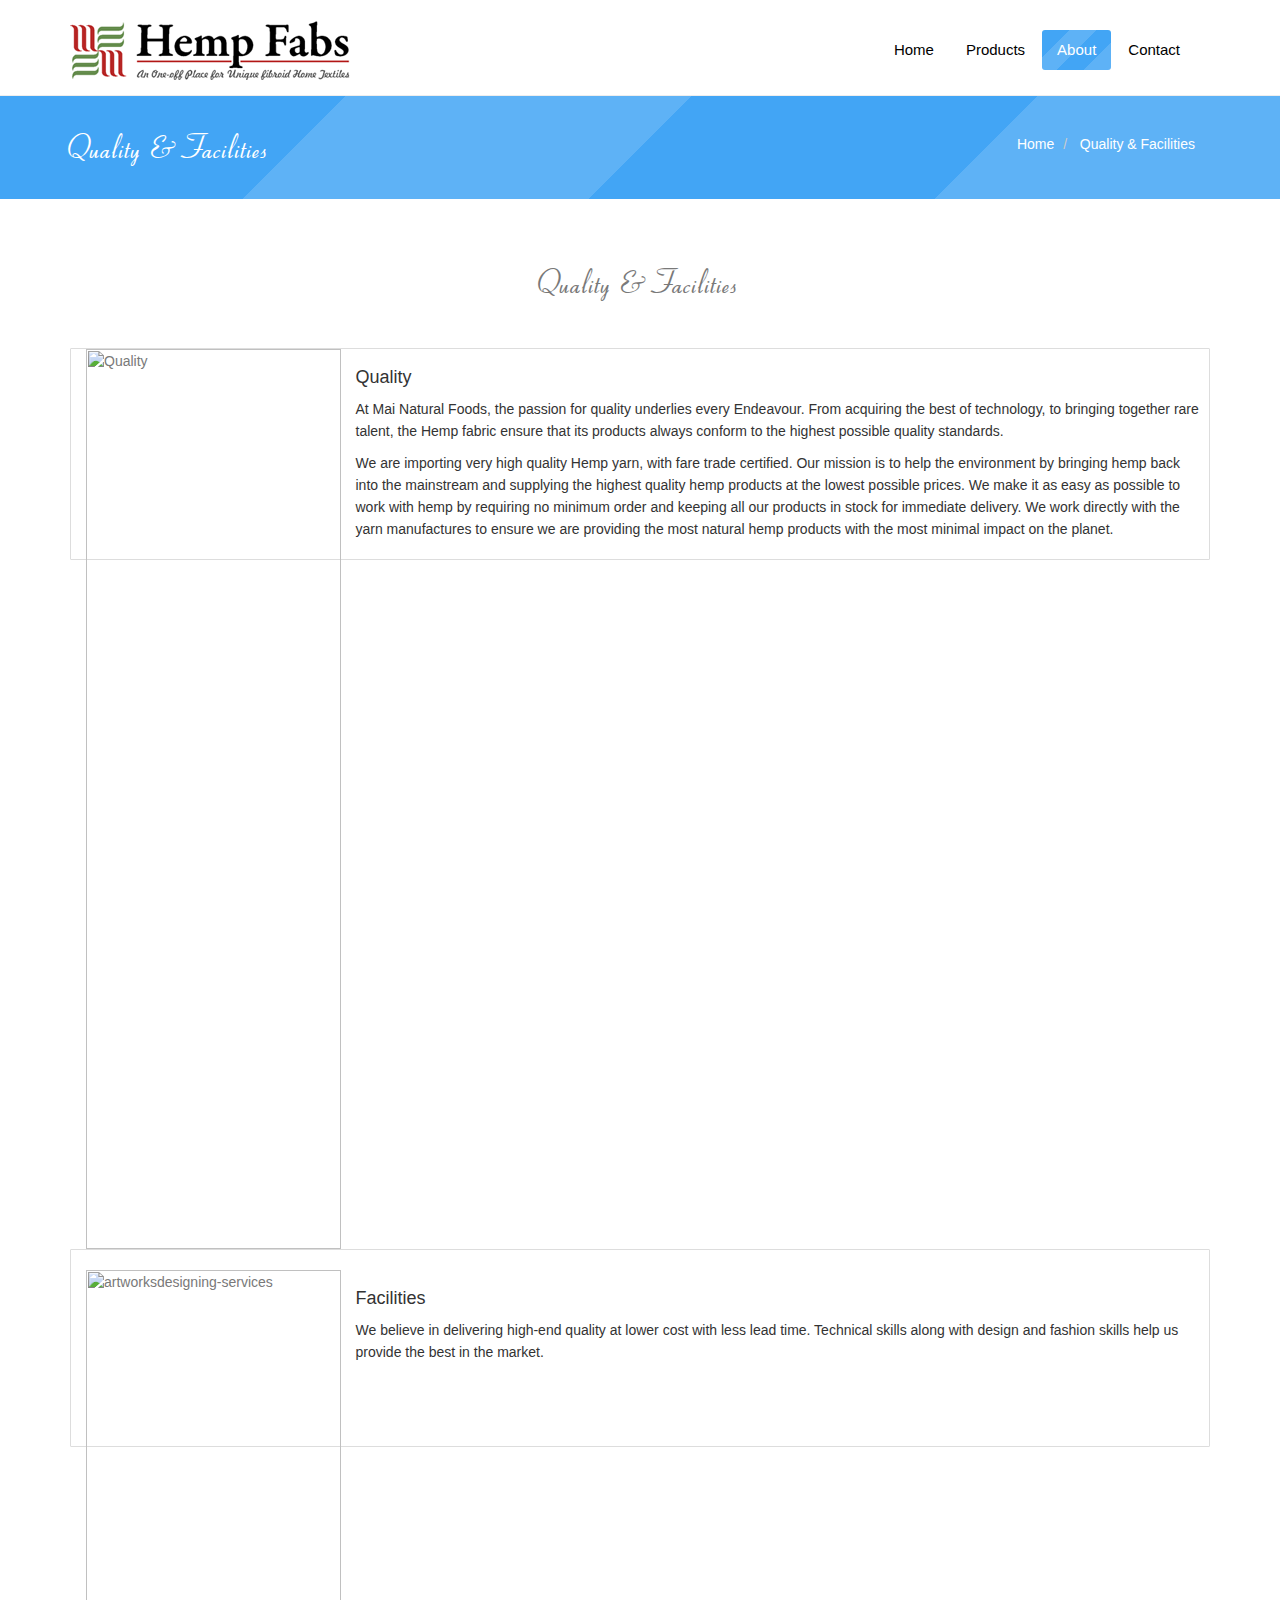
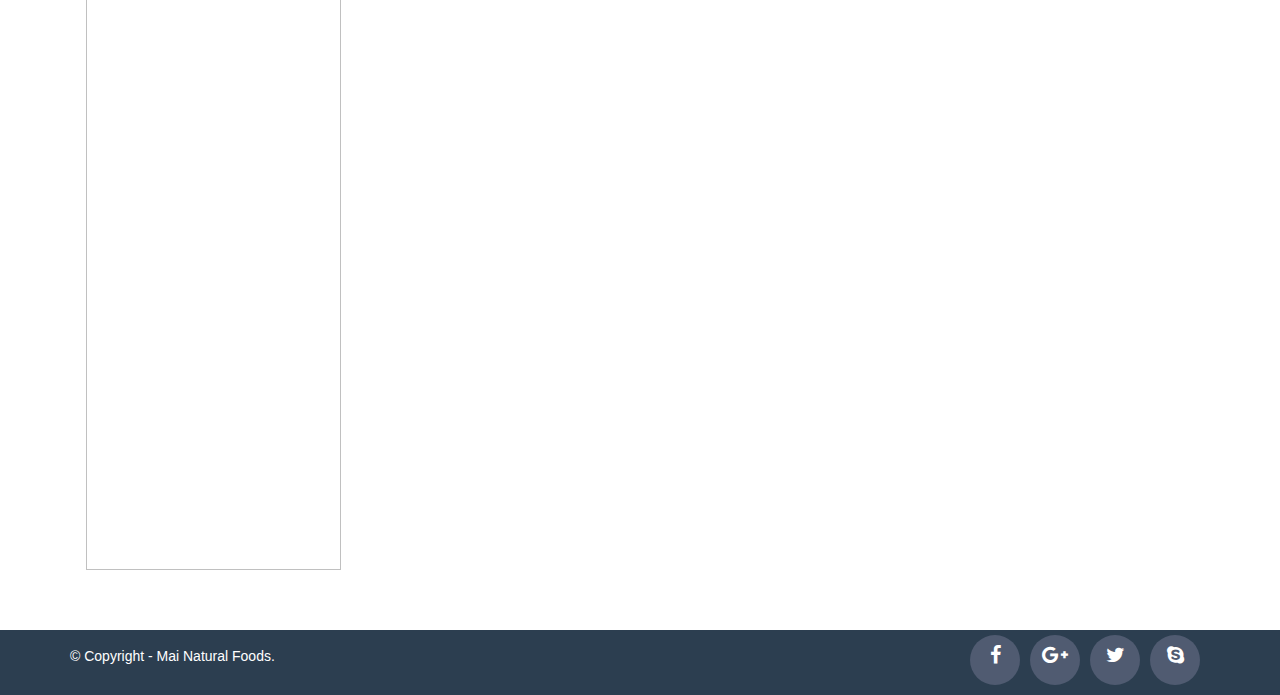
==== about.html @ bf869027 "Start the site" ====
<html lang="en">

<head>
    <meta http-equiv="Content-Type" content="text/html; charset=UTF-8">
    <meta name="viewport" content="width=device-width, initial-scale=1.0">
    <meta name="description"
        content="We are the Mai Natural Foods in Karur. We are the leading Textile Partner, Exporters, its located in Karur">
    <meta name="keywords"
        content="Mai Natural Foods, Exporters, Importers, textiles in Karur, textiles in india, textiles in tamilnadu, tamil, karur, tamilnadu, tamil nadu">
    <link rel="shortcut icon" href="img/favicon.png">
    <meta name="Robots" content="index, follow">
    <meta name="language" content="english">
    <meta name="googlebot" content="index, follow, all">
    <title>Quality - Mai Natural Foods
    </title>

    <link href="css/bootstrap.min.css" rel="stylesheet">
    <link href="css/theme.css" rel="stylesheet">
    <link href="css/bootstrap-reset.css" rel="stylesheet">
    <!--external css-->
    <link href="css/font-awesome.css" rel="stylesheet">
    <link rel="stylesheet" href="css/flexslider.css">
    <link href="css/jquery.bxslider.css" rel="stylesheet">
    <link rel="stylesheet" href="css/animate.css">
    <link href="css/css" rel="stylesheet" type="text/css">

    <link href="css/style.css" rel="stylesheet">
    <link href="css/style-responsive.css" rel="stylesheet">
    <style type="text/css">
        .dropdown-submenu:hover>.dropdown-menu {
            display: none
        }
    </style>
    <style type="text/css">
        .dropdown-submenu:hover>.dropdown-menu {
            display: none
        }
    </style>
</head>

<body style="">
    <header class="head-section">
        <div class="navbar navbar-default navbar-static-top container">
            <div class="navbar-header">
                <button class="navbar-toggle" data-target=".navbar-collapse" data-toggle="collapse" type="button">
                    <span class="icon-bar"></span>
                    <span class="icon-bar"></span>
                    <span class="icon-bar"></span>
                </button>
                <a class="navbar-brand" href="index.html"><img src="images/HempFabs.png" alt="natural-foods-karur"></a>
            </div>
            <div class="navbar-collapse collapse">
                <ul class="nav navbar-nav">
                    <li><a href="index.html">Home</a></li>
                    <li><a href="products.html">Products</a></li>
                    <li class="active"><a href="about.html">About</a></li>
                    <li><a href="contact.html">Contact</a></li>
                </ul>
            </div>
        </div>
    </header>
    <div class="breadcrumbs">
        <div class="container">
            <div class="row">
                <div class="col-lg-4 col-sm-4">
                    <h1>
                        Quality &amp; Facilities
                    </h1>
                </div>
                <div class="col-lg-8 col-sm-8">
                    <ol class="breadcrumb pull-right">
                        <li>
                            <a href="index.html#">
                                Home
                            </a>
                        </li>
                        <li class="active">
                            Quality &amp; Facilities
                        </li>
                    </ol>
                </div>
            </div>
        </div>
    </div>
    <div class="container" id="tourpackages-carousel">
        <div class="row">
            <div class="profile">
                <h2>
                    Quality &amp; Facilities
                </h2>
                <div class="col-xs-12 col-sm-6 col-md-12">
                    <div class="thumbnail wow fadeInUp animated animated" data-wow-delay=".1s"
                        data-wow-animation-name="fadeInUp"
                        style="visibility: visible; animation-delay: 0.1s; animation-name: fadeInUp;">
                        <div class="col-md-3">
                            <img src="images/quality-assurance-testing.png" alt="Quality">
                        </div>
                        <div class="caption">
                            <h4>
                                Quality
                            </h4>
                            <p>
                                At Mai Natural Foods, the passion for quality underlies every Endeavour. From acquiring
                                the best of technology, to bringing together rare talent, the Hemp fabric ensure that
                                its products always conform to the highest possible quality standards.
                            </p>
                            <p>
                            </p>
                            <p>
                                We are importing very high quality Hemp yarn, with fare trade certified. Our mission is
                                to help the environment by bringing hemp back into the mainstream and supplying the
                                highest quality hemp products at the lowest possible prices. We make it as easy as
                                possible to work with hemp by requiring no minimum order and keeping all our products in
                                stock for immediate delivery. We work directly with the yarn manufactures to ensure we
                                are providing the most natural hemp products with the most minimal impact on the planet.
                            </p>
                        </div>
                    </div>
                </div>
                <div class="col-xs-12 col-sm-6 col-md-12">
                    <div class="thumbnail wow fadeInUp animated animated" data-wow-delay=".3s"
                        data-wow-animation-name="fadeInUp"
                        style="visibility: visible; animation-delay: 0.3s; animation-name: fadeInUp;">
                        <br>
                        <div class="col-xs-12 col-sm-6 col-md-3">
                            <img src="images/facilities_1.png" alt="artworksdesigning-services">
                        </div>
                        <div class="caption">
                            <h4>
                                Facilities
                            </h4>
                            <p>
                                We believe in delivering high-end quality at lower cost with less lead time. Technical
                                skills along with design and fashion skills help us provide the best in the market.
                            </p>
                            <p>&nbsp;</p>
                            <p>&nbsp;</p>
                        </div>
                    </div>
                </div>
            </div>
        </div>
    </div>
    <br>
    <br>
    <br>

    <footer class="footer-small">
        <div class="container">
            <div class="row">
                <div class="col-lg-6 col-sm-6 pull-right">
                    <ul class="social-link-footer list-unstyled">
                        <li class="wow flipInX animated" data-wow-duration="2s" data-wow-delay=".7s"
                            data-wow-animation-name="fadeInDown"
                            style="visibility: visible; animation-name: fadeInDown; animation-duration: 2s; animation-delay: 0.7s;">
                            <a href="index.html#"><i class="fa fa-skype"></i></a></li>
                        <li class="wow flipInX animated" data-wow-duration="2s" data-wow-delay=".5s"
                            data-wow-animation-name="fadeInDown"
                            style="visibility: visible; animation-name: fadeInDown; animation-duration: 2s; animation-delay: 0.5s;">
                            <a href="index.html#"><i class="fa fa-twitter"></i></a></li>
                        <li class="wow flipInX animated" data-wow-duration="2s" data-wow-delay=".3s"
                            data-wow-animation-name="fadeInDown"
                            style="visibility: visible; animation-name: fadeInDown; animation-duration: 2s; animation-delay: 0.3s;">
                            <a href="index.html#"><i class="fa fa-google-plus"></i></a></li>
                        <li class="wow flipInX animated" data-wow-duration="2s" data-wow-delay=".1s"
                            data-wow-animation-name="fadeInDown"
                            style="visibility: visible; animation-name: fadeInDown; animation-duration: 2s; animation-delay: 0.1s;">
                            <a href="index.html#"><i class="fa fa-facebook"></i></a></li>
                    </ul>
                </div>
                <div class="col-md-4">
                    <div class="copyright">
                        <p> © Copyright - Mai Natural Foods.</p>
                    </div>
                </div>
            </div>
        </div>
    </footer>
    <!-- js placed at the end of the document so the pages load faster -->
    <script src="js/jquery.js">
    </script>
    <script src="js/bootstrap.min.js">
    </script>
    <script type="text/javascript" src="js/hover-dropdown.js">
    </script>
    <script type="text/javascript" src="js/jquery.bxslider.js">
    </script>
    <script defer="" src="js/jquery.flexslider.js">
    </script>
    <script src="js/jquery.easing.min.js">
    </script>
    <script src="js/link-hover.js">
    </script>
    <script src="js/wow.min.js">
    </script>

    <!--common script for all pages-->
    <script src="js/common-scripts.js">
    </script><i id="back-to-top"></i><i id="back-to-top"></i>

    <script>
        wow = new WOW(
            {
                boxClass: 'wow', // default
                animateClass: 'animated', // default
                offset: 0          // default
            }
        )
        wow.init();

        $(window).load(function () {
            $('.flexslider').flexslider({
                animation: "slide",
                start: function (slider) {
                    $('body').removeClass('loading');
                }
            }
            );
        }
        );
        $(window).scroll(function () {
            $('#skillz').each(function () {
                var imagePos = $(this).offset().top;
                var viewportheight = window.innerHeight;
                var topOfWindow = $(window).scrollTop();
                if (imagePos < topOfWindow + viewportheight) {
                    $('.skill_bar').fadeIn('slow');
                    $('.skill_one').animate({
                        width: '60%'
                    }
                        , 2000);
                    $('.skill_two').animate({
                        width: '90%'
                    }
                        , 2000);
                    $('.skill_three').animate({
                        width: '70%'
                    }
                        , 1000);
                    $('.skill_four').animate({
                        width: '55%'
                    }
                        , 1000);
                    $('.skill_bar_progress p').fadeIn('slow', function () {
                    }
                    );
                }
            }
            );
        }
        );
    </script>
</body>

</html>
---- css/theme.css ----
body {
  padding-top: 70px;
  padding-bottom: 30px;
}
.theme-dropdown .dropdown-menu {
  display: block;
  position: static;
  margin-bottom: 20px;
}
.theme-showcase > p > .btn {
  margin: 5px 0;
}
---- css/style.css ----
/*
Template Name: Acme Business Template with Bootstrap 3
Template Version: 1.0
Author: cosmic
Website:
*/
@font-face {font-family:"dh_onesho"; src: URL("../fonts/Aspire-DemiBold.ttf");}
body {
    color: #797979;
    font-family: 'Lato', sans-serif;
    /*font-family: 'Open Sans', sans-serif;*/
    padding: 0px !important;
    margin: 0px !important;
    font-size: 14px;
}
a,
a:hover,
a:focus {
    text-decoration: none;
    outline: none;
}
::selection {
    background: #42A5F5;
    color: #fff;
}
::-moz-selection {
    background: #42A5F5;
    color: #fff;
}
h1{font-family:"dh_onesho";}
h2,
h3,
h4,
h5,
h6 {
    font-family: 'Lato', sans-serif;
    /*font-family: 'Open Sans', sans-serif;*/
}
a { color: #444e67 }
a:hover { color: #42A5F5 }
p { line-height: 22px }
/*header*/
.head-section { border-bottom: 1px solid #eee }
.head-section .navbar {
    margin-bottom: 0;
	
}
.navbar-default { border: none }
.navbar-brand {
    color: #bcc0cd;
    font-size: 30px;
    font-weight: 100;
    line-height: 30px;
    margin-top: 20px;
    padding: 0;
}
.navbar-brand span { color: #42A5F5 }
.head-section .navbar-collapse  ul.navbar-nav {
    float: right;
    margin-right: 0;
    z-index: 199;
	
}
.head-section .navbar-default { background-color: #fff }
.head-section .nav li a,
.head-section .nav li.active ul.dropdown-menu li a {
    color: #000;
    font-size: 15px;
    font-weight: 500;
    background: none;
}
ul.dropdown-menu { border: none }
.head-section .nav li a:hover,
.head-section .nav li a:focus,
.head-section .nav li.active a,
.head-section .nav li.active a:hover,
.head-section .nav li a.dropdown-toggle:hover,
.head-section .nav li a.dropdown-toggle:focus,
.head-section .nav li.active ul.dropdown-menu li a:hover,
.head-section .nav li.active ul.dropdown-menu li.active a {
    color: #fff;
    background-color: #42A5F5;
  background: #42A5F5 linear-gradient(-45deg, rgba(255, 255, 255, 0.15) 25%, transparent 25%, transparent 50%, rgba(255, 255, 255, 0.15) 50%, rgba(255, 255, 255, 0.15) 75%, transparent 75%, transparent) !important;
    -webkit-transition: all .3s ease;
    -moz-transition: all .3s ease;
    -ms-transition: all .3s ease;
    -o-transition: all .3s ease;
    transition: all .3s ease;
}
.head-section .navbar-default .navbar-nav > .open > a,
.head-section .navbar-default .navbar-nav > .open > a:hover,
.head-section .navbar-default .navbar-nav > .open > a:focus {
    color: #fff;
    background-color: #42A5F5;
    -webkit-transition: all .3s ease;
    -moz-transition: all .3s ease;
    -ms-transition: all .3s ease;
    -o-transition: all .3s ease;
    transition: all .3s ease;
}
.head-section .navbar { min-height: 85px }
.head-section .navbar-nav > li {
    padding-bottom: 25px;
    padding-top: 30px;
}
.head-section ul.navbar-nav li:last-child() { margin-left: 10px !important }
.head-section  .navbar-nav > li > a {
    padding-bottom: 5px;
    padding-top: 5px;
    border-radius: 3px;
    -webkit-border-radius: 3px;
    -moz-border-radius: 3px;
    margin-left: 2px;
    line-height: 30px;
    -webkit-transition: all .3s ease;
    -moz-transition: all .3s ease;
    -ms-transition: all .3s ease;
    -o-transition: all .3s ease;
    transition: all .3s ease;
}
.dropdown-menu li a:hover { color: #fff !important }
.head-section .navbar-default .navbar-nav > .open > a .caret,
.navbar-default .nav li.dropdown > a:focus .caret {
    border-top-color: #ffffff;
    border-bottom-color: #ffffff;
    -webkit-transition: all .3s ease;
    -moz-transition: all .3s ease;
    -ms-transition: all .3s ease;
    -o-transition: all .3s ease;
    transition: all .3s ease;
    color: #fff;
}
.dropdown-menu { box-shadow: none }
.head-section .nav li .dropdown-menu {
    margin-top: -5px;
    padding: 0;
    border-radius: 0px;
    -webkit-border-radius: 0px;
    -moz-border-radius: 0px;
}
.head-section .nav li .dropdown-menu li a {
    line-height: 30px;
    padding: 3px 12px;
    border-bottom: 1px solid #F3E8E8;
}
/*search*/
.search {
    margin-top: 3px;
    border-radius: 0px;
    -webkit-border-radius: 0px;
    -moz-border-radius: 0px;
    width: 20px;
    -webkit-transition: all .3s ease;
    -moz-transition: all .3s ease;
    -ms-transition: all .3s ease;
    -o-transition: all .3s ease;
    transition: all .3s ease;
    border: 1px solid #fff;
    box-shadow: none;
    background: url("../img/search-icon.jpg") no-repeat 10px 8px;
    padding: 0 5px 0 35px;
    color: #fff;
    margin-left: 10px;
}
.search:focus {
    margin-top: 3px;
    width: 180px;
    border: 1px solid #eaeaea;
    box-shadow: none;
    -webkit-transition: all .3s ease;
    -moz-transition: all .3s ease;
    -ms-transition: all .3s ease;
    -o-transition: all .3s ease;
    transition: all .3s ease;
    color: #c8c8c8;
    font-weight: 300;
    margin-left: 10px;
}
/*homepage features*/
.feature-head { padding: 10px 0;}
.feature-head h2{font-family:"dh_onesho"; font-size:36px;}
.feature-head h1 {
    color: #797979;
    font-size: 40px;
    font-weight: 300;
    margin-top: 40px;
    margin-bottom: 20px;
    font-family:"dh_onesho";
}
.feature-head p {
    color: #8a8b8b;
    font-size: 18px;
    font-weight: 300;
    text-align: center;
    padding-bottom: 5px;
    margin-bottom: 20px;
}
.f-box {
    background: #f4f4f4;
    padding: 20px;
    text-align: center;
    min-height: 210px;
    margin-bottom: 20px;
    transition-duration: 500ms;
    transition-property: width, background;
    transition-timing-function: ease;
    -webkit-transition-duration: 500ms;
    -webkit-transition-property: width, background;
    -webkit-transition-timing-function: ease;
}
.f-box i {
    font-size: 50px;
    line-height: normal;
    margin-top: 40px;
    display: block;
    color: #42A5F5;
}
.f-box:hover,
.f-box.active {
    background: #42A5F5;
    padding: 20px;
    text-align: center;
    min-height: 210px;
    margin-bottom: 20px;
    transition-duration: 500ms;
    transition-property: width, background;
    transition-timing-function: ease;
    -webkit-transition-duration: 500ms;
    -webkit-transition-property: width, background;
    -webkit-transition-timing-function: ease;
}
.f-box:hover i,
.f-box.active i {
    font-size: 50px;
    line-height: normal;
    margin-top: 40px;
    display: block;
    color: #fff;
}
.f-box:hover h2,
.f-box.active h2 { color: #fff }
.f-box h2 {
    font-size: 20px;
    text-transform: uppercase;
    font-weight: 400;
}
.f-text {
    font-size: 14px;
    font-weight: 300;
    padding-bottom: 10px;
    margin-bottom: 15px;
}
/*quote*/
.quote {
    margin: 40px 0 40px 0;
    display: inline-block;
    width: 100%;
}
.quote-info {
    padding: 20px;
    min-height: 72px;
    margin-top: 10px;
}
.quote-info h1 {
    color: #fff;
    font-weight: 400;
    font-size: 26px;
    margin: 0 0 15px 0;
    text-transform: uppercase;
}
.quote-info p {
    color: #9eb3c4;
    font-weight: 300;
    font-size: 16px;
    margin: 0 0 20px 0px;
}
.purchase-btn {
    width: 200px;
    height: 60px;
    line-height: 46px;
    font-size: 20px;
    font-weight: 400;
    text-transform: uppercase;
    color: #000;
    transition-duration: 500ms;
    transition-property: width, background, color;
    transition-timing-function: ease;
    -webkit-transition-duration: 500ms;
    -webkit-transition-property: width, background;
    -webkit-transition-timing-function: ease;
}
.purchase-btn:hover {
    background-color: #16a085;
    border: 1px solid #16a085;
    color: #fff;
    transition-duration: 500ms;
    transition-property: width, background, color;
    transition-timing-function: ease;
    -webkit-transition-duration: 500ms;
    -webkit-transition-property: width, background;
    -webkit-transition-timing-function: ease;
}
.accordion {
    margin-bottom: 40px;
    display: inline-block;
    width: 100%;
}
/*tabs*/
.tab { background: #fff }
.tab .nav > li > a { padding: 18px 15px }
.tab-bg-dark-navy-blue {
    background: #6f6f6f;
    border-bottom: none;
    padding: 0;
}
.tab-bg-dark-navy-blue .nav > li > a:hover,
.tab-bg-dark-navy-blue .nav > li > a:focus {
    background-color: #f4f4f4;
    text-decoration: none;
}
.panel-heading .nav > li > a,
.panel-heading .nav > li.active > a,
.panel-heading .nav > li.active > a:hover,
.panel-heading .nav > li.active > a:focus {
    border-width: 0;
    border-radius: 0;
}
.panel-heading .nav > li > a { color: #fff }
.panel-heading .nav > li.active > a,
.panel-heading .nav > li > a:hover {
    color: #6f6f6f;
    background: #f4f4f4;
}
.panel-heading .nav > li:first-child.active > a,
.panel-heading .nav > li:first-child > a:hover { }
.tab .nav-tabs.nav-justified > li { border-right: 1px solid #f4f4f4 }
.tab .nav-tabs.nav-justified > li:last-child { border-right: none }
.p-head {
    color: #42A5F5;
    font-size: 14px;
    font-weight: 400;
}
.cmt-head {
    font-size: 14px;
    font-weight: 400;
}
.p-thumb img {
    border-radius: 3px;
    -moz-border-radius: 3px;
    -webkit-border-radius: 3px;
    height: 50px;
    width: 50px;
}
/*testimonial*/
.about-testimonial ul li { list-style: none }
.about-testimonial {
    margin: 20px 0 0 0;
    position: relative;
}
ul.about-flex-slides { margin-left: 0 }
.flex-direction-nav {
    position: absolute;
    right: 10px;
    top: 30px;
    width: 70px;
}
.flex-direction-nav li {
    display: inline-block;
    width: 12px;
}
.flex-direction-nav li a { outline: none }
.flex-direction-nav li a i { color: #cccccc }
.flex-control-paging { display: none }
.about-carousel { margin-top: 8px }
.about-testimonial .about-testimonial-image {
    float: left;
    margin: 0 15px;
    position: relative;
}
.about-testimonial .about-testimonial-image img {
    border-radius: 5px;
    -moz-border-radius: 5px;
    -webkit-border-radius: 5px;
    height: 100px !important;
    width: 100px !important;
}
.about-flexslider .about-flex-slides img {
    display: block;
    width: 100%;
}
.about-testimonial a.about-testimonial-author {
    display: inline-block;
    font-size: 15px;
    text-transform: uppercase;
    font-weight: bold;
    line-height: 11px;
    margin: 30px 0 8px 0;
    color: #504946;
    font-weight: 300;
}
.about-testimonial .about-testimonial-company {
    display: block;
    font-size: 13px;
    line-height: 14px;
    color: #ababab;
    font-weight: 300;
}
.about-testimonial.boxed-style .about-testimonial-content {
    background-color: #fff;
    margin-right: 1px;
    border: 1px solid #e9e9e9;
}
.about-testimonial .about-testimonial-content {
    margin-top: 55px;
    padding: 20px;
    position: relative;
}
.about-testimonial .about-testimonial-content p {
    line-height: 20px;
    margin: 0;
}
.about-testimonial.boxed-style .about-testimonial-content:before {
    background-color: #fff;
    border-top: 1px solid #e9e9e9;
    border-left: 1px solid #e9e9e9;
    top: -8px;
    content: "";
    display: block;
    height: 14px;
    left: 60px;
    position: absolute;
    transform: rotate(45deg);
    -moz-transform: rotate(45deg);
    -webkit-transform: rotate(45deg);
    width: 15px;
    display: none\0/;
    _display: none;
}
/*----image hove----*/
.view {
    float: left;
    overflow: hidden;
    position: relative;
    text-align: center;
    cursor: default;
    background: #fff;
}
.view .mask,
.view .content {
    position: absolute;
    overflow: hidden;
    top: 0;
    left: 0;
    height: 100%;
    width: 100%;
}
.view img {
    display: block;
    position: relative;
}
.view h2 {
    text-transform: uppercase;
    color: #fff;
    text-align: center;
    position: relative;
    font-size: 16px;
    padding: 10px;
    background: rgba(0, 0, 0, 0.8);
    margin: 5px 0 0 0;
}
.view p {
    font-size: 12px;
    position: relative;
    color: #fff;
    padding: 10px 20px 20px;
    text-align: center;
    margin-bottom: 10px;
}
.view a.info {
    display: inline-block;
    background-color: rgba(0,0,0,0.6);
    width: 50px;
    height: 50px;
    line-height: 50px;
    border-radius: 60px;
    -moz-border-radius: 60px;
    -webkit-border-radius: 60px;
}
.view a.info:hover { background-color: #42A5F5 }
.mask a i {
    color: #fff !important;
    font-size: 16px;
}
.view-tenth img {
    -webkit-transform: scaleY(1);
    -moz-transform: scaleY(1);
    -o-transform: scaleY(1);
    -ms-transform: scaleY(1);
    transform: scaleY(1);
    -webkit-transition: all 0.4s ease-in-out;
    -moz-transition: all 0.4s ease-in-out;
    -o-transition: all 0.4s ease-in-out;
    -ms-transition: all 0.4s ease-in-out;
    transition: all 0.4s ease-in-out;
}
.view-tenth .mask {
    background-color: rgba(0, 0, 0, 0.3);
    -webkit-transition: all 0.5s linear;
    -moz-transition: all 0.5s linear;
    -o-transition: all 0.5s linear;
    -ms-transition: all 0.5s linear;
    transition: all 0.5s linear;
    -ms-filter: "progid: DXImageTransform.Microsoft.Alpha(Opacity=0)";
    filter: alpha(opacity=0);
    opacity: 0;
}
.view-tenth h2 {
    background: transparent;
    margin: 0px 10px;
    -webkit-transform: scale();
    -moz-transform: scale();
    -o-transform: scale();
    -ms-transform: scale();
    transform: scale();
    color: #333;
    -webkit-transition: all 0.5s linear;
    -moz-transition: all 0.5s linear;
    -o-transition: all 0.5s linear;
    -ms-transition: all 0.5s linear;
    transition: all 0.5s linear;
    -ms-filter: "progid: DXImageTransform.Microsoft.Alpha(Opacity=0)";
    filter: alpha(opacity=0);
    opacity: 0;
}
.view-tenth p {
    color: #333;
    line-height: normal;
    -ms-filter: "progid: DXImageTransform.Microsoft.Alpha(Opacity=0)";
    filter: alpha(opacity=0);
    opacity: 0;
    -webkit-transform: scale();
    -moz-transform: scale();
    -o-transform: scale();
    -ms-transform: scale();
    transform: scale();
    -webkit-transition: all 0.5s linear;
    -moz-transition: all 0.5s linear;
    -o-transition: all 0.5s linear;
    -ms-transition: all 0.5s linear;
    transition: all 0.5s linear;
}
.view-tenth a.info {
    -ms-filter: "progid: DXImageTransform.Microsoft.Alpha(Opacity=0)";
    filter: alpha(opacity=0);
    opacity: 0;
    -webkit-transform: scale();
    -moz-transform: scale();
    -o-transform: scale();
    -ms-transform: scale();
    transform: scale();
    -webkit-transition: all 0.5s linear;
    -moz-transition: all 0.5s linear;
    -o-transition: all 0.5s linear;
    -ms-transition: all 0.5s linear;
    transition: all 0.5s linear;
}
.view-tenth:hover img {
    -webkit-transform: scale(5);
    -moz-transform: scale(5);
    -o-transform: scale(5);
    -ms-transform: scale(5);
    transform: scale(5);
    -ms-filter: "progid: DXImageTransform.Microsoft.Alpha(Opacity=0)";
    filter: alpha(opacity=.5);
    opacity: .5;
}
.view-tenth:hover .mask {
    -ms-filter: "progid: DXImageTransform.Microsoft.Alpha(Opacity=100)";
    filter: alpha(opacity=100);
    opacity: 1;
}
.view-tenth:hover h2,
.view-tenth:hover p,
.view-tenth:hover a.info {
    -webkit-transform: scale(1);
    -moz-transform: scale(1);
    -o-transform: scale(1);
    -ms-transform: scale(1);
    transform: scale(1);
    -ms-filter: "progid: DXImageTransform.Microsoft.Alpha(Opacity=100)";
    filter: alpha(opacity=100);
    opacity: 1;
}
/*imageview icon hover*/
[data-zlname] {
    position: relative;
    overflow: hidden;
    -moz-box-sizing: border-box;
    -webkit-box-sizing: border-box;
    box-sizing: border-box;
}
/*IMGS IN CONTAINER*/
[data-zlname] > img {
    display: block;
    max-width: 100%;
}
/*POP UP ELEMENTS*/
[data-zlname] [data-zl-popup] {
    position: absolute;
    display: block;
    padding: 1px;
    height: 40px;
    width: 40px;
    background: #323231;
    color: #fff;
    overflow: hidden;
    display: none;
    text-align: center;
}
/*OVERLAY*/
/*classic*/
[data-zl-overlay] {
    top: 0;
    left: 0;
    position: absolute;
    width: 100%;
    height: 100%;
    display: none;
    padding: inherit;
}
/*four*/
[data-zl-ovzoom0],
[data-zl-ovzoom1],
[data-zl-ovzoom2],
[data-zl-ovzoom3] {
    position: absolute;
    width: 25%;
    height: 100%;
}
/*rolling*/
[data-zl-ovrolling] {
    position: absolute;
    display: none;
    width: 100%;
    height: 100%;
}
/*double*/
[data-zl-ovdouble0],
[data-zl-ovdouble1] {
    position: absolute;
    display: none;
}
/*-------*/
[data-zlname = reverse-effect] [data-zl-popup = link] {
    background: rgba(256,256,256,1);
    border-radius: 50%;
    -webkit-border-radius: 50%;
    -moz-border-radius: 50%;
}
[data-zlname = reverse-effect] [data-zl-popup = link2] {
    background: rgba(256,256,256,1);
    border-radius: 50%;
    -webkit-border-radius: 50%;
    -moz-border-radius: 50%;
}
[data-zlname = reverse-effect] [data-zl-popup = link]:hover,
[data-zlname = reverse-effect] [data-zl-popup = link2]:hover { opacity: .5 }
.bx-wrapper { }
/*pricing table*/
.price-two-container {
    margin-bottom: 50px;
    margin-top: 15px;
}
.mar-two { margin-bottom: 3px }
.service-price-one h1 {
    margin-top: 30px;
    margin-bottom: 20px;
    display: inline-block;
    border-bottom: 1px solid #c7c7c7;
    padding-bottom: 5px;
    text-transform: uppercase;
}
.pricing-table {
    background: #fff;
    text-align: center;
    margin: 0 -8px 30px;
    padding: 0 0 25px 0;
    border: 1px solid #eee;
    border-radius: 1px;
    -moz-border-radius: 1px;
    -webkit-border-radius: 1px;
}
.pricing-table.most-popular {
    top: -20px;
    position: relative;
}
.most-popular {
    background: #42A5F5;
    color: #fff;
    border: 1px solid #16a085;
}
.most-popular h1 {
    font-size: 25px !important;
    padding-bottom: 10px;
    padding-top: 17px !important;
}
.most-popular h2 {
    background: #16a085 !important;
    margin-top: 20px !important;
}
.most-popular ul li { border-bottom: 1px dotted #fff !important }
.most-popular .price-actions .btn {
    background: #f35958 !important;
    margin: 10px 0;
    cursor: pointer;
}
.pricing-table .price-actions .btn {
    border-radius: 5px;
    -moz-border-radius: 5px;
    -webkit-border-radius: 4px;
    background: #42A5F5;
    color: #fff;
    border: none;
    box-shadow: none;
    text-shadow: none;
    padding: 10px 20px;
    width: 90%;
    cursor: pointer;
}
.pricing-head h1 {
    font-size: 20px;
    font-weight: 300;
    padding-top: 15px;
}
.pricing-head h2 {
    padding: 30px 0;
    background: #EEC;
    font-size: 50px;
    border-radius: 50%;
    -moz-border-radius: 50%;
    -webkit-border-radius: 50%;
    font-weight: 100;
}
.pricing-table ul {
    margin: 15px 0;
    padding: 0;
}
.pricing-table ul li {
    border-bottom: 1px dotted #CCCCCC;
    margin: 0 2em;
    padding: 1em 0;
    text-align: center;
    font-weight: 300;
}
.pricing-head span.note {
    display: inline;
    font-size: 25px;
    line-height: 0.8em;
    position: relative;
    top: -18px;
}
.pricing-quotation,
.team-info {
    background: #EEEEEE;
    padding: 20px 20px 35px 20px;
    margin-bottom: 100px;
    display: inline-block;
    width: 100%;
    text-align: center;
    border-radius: 5px;
    -moz-border-radius: 5px;
    -webkit-border-radius: 5px;
}
.pricing-quotation h3,
.team-info h3 { font-weight: 300 }
.pricing-quotation p,
.team-info p { margin-bottom: 0px }
.pricing-plan,
.team-info-wrap { position: relative }
.pricing-quotation:before,
.team-info:before {
    background-color: #EEEEEE;
    border-color: #EEEEEE;
    border-image: none;
    border-right: 1px solid #EEEEEE;
    border-style: none;
    top: -7px;
    content: "";
    display: block;
    height: 14px;
    left: 48%;
    position: absolute;
    transform: rotate(45deg);
    -moz-transform: rotate(45deg);
    -webkit-transform: rotate(45deg);
    width: 15px;
}
.breadcrumbs {
  background: #42A5F5 linear-gradient(-45deg, rgba(255, 255, 255, 0.15) 25%, transparent 25%, transparent 50%, rgba(255, 255, 255, 0.15) 50%, rgba(255, 255, 255, 0.15) 75%, transparent 75%, transparent) !important;
    color: #fff;
    padding: 30px 0;
    margin-bottom: 40px;
}
.breadcrumb {
    margin-bottom: 0;
    background: none;
}
.breadcrumb li a { color: #fff }
.breadcrumb li.active { color: #fff }
.breadcrumbs h1 {
    font-size: 36px;
    font-weight: 600;
    margin: 3px 0 0;
font-family:"dh_onesho";
}
/*contact*/
.contact-map {
    margin-top: 40px;
    margin-bottom: 40px;
}
.contact-form { margin-bottom: 20px }
.address h4 {
    color: #797979;
    margin-top: -3px;
    text-transform: uppercase;
    margin-bottom: 20px;
}
section.contact-infos {
    border: 1px solid #eee;
    margin-bottom: 15px;
    padding: 10px;
}
/*about us*/
.about-us img { width: 100% }
.about ul { line-height: 25px }
.carousel-control.left,
.carousel-control.right {
    background: none;
    -webkit-transition: all .3s ease;
    -moz-transition: all .3s ease;
    -ms-transition: all .3s ease;
    -o-transition: all .3s ease;
    transition: all .3s ease;
}
.carousel-control {
    background: #000000 !important;
    bottom: 40%;
    color: #FFFFFF;
    font-size: 20px;
    left: 0;
    line-height: 53px;
    opacity: 0.5;
    position: absolute;
    text-align: center;
    text-shadow: 0 0px 0px rgba(0, 0, 0, 0);
    top: 40%;
    width: 10%;
}
.carousel-control:hover {
    color: #FFFFFF;
    text-decoration: none;
}
.carousel-control:hover,
.carousel-control:focus { opacity: 0.6 }
.carousel-caption {
    background: rgba(0,0,0,0.6);
    padding-bottom: 0px;
    bottom: 0;
    color: #FFFFFF;
    left: 0 !important;
    padding-bottom: 5px;
    padding-top: 10px;
    position: absolute;
    right: 0 !important;
    text-align: center;
    text-shadow: 0 0px 0px rgba(0, 0, 0, 0);
    z-index: 10;
}
.carousel-caption p { text-align: center }
.about h3 {
    color: #475168;
    margin-top: 4px;
}
.icon-wrap {
    font-size: 2em;
    height: 60px;
    width: 60px;
    float: left;
    line-height: 60px;
    text-align: center;
    color: #fff;
    margin-right: 30px;
}
.ico-bg { background: #42A5F5 }
.round-five {
    border-radius: 5px;
    -moz-border-radius: 5px;
    -webkit-border-radius: 5px;
}
.round-fifty {
    border-radius: 50px;
    -moz-border-radius: 50px;
    -webkit-border-radius: 50px;
    margin-left: 40%;
    margin-top: -25px;
}
.content h3,
.media h3 {
    margin-top: 0;
    color: #475168;
    font-size: 20px;
}
.media h3 { margin-top: 20px }
.media-body h4 {
    font-size: 16px;
    color: #475168;
}
.media-body a {
    -webkit-transition: all .3s ease;
    -moz-transition: all .3s ease;
    -ms-transition: all .3s ease;
    -o-transition: all .3s ease;
    transition: all .3s ease;
}
.hiring,
.services {
    margin-bottom: 30px;
    display: inline-block;
    width: 100%;
}
.price-container-service {
    margin-top: 30px;
    padding-bottom: 30px;
}
.service-price-one { padding-bottom: 10px }
.hiring {
    margin-top: 20px;
    border-top: 1px solid #eee;
    padding-top: 30px;
}
.hiring h2 {
    text-align: center;
    padding-bottom: 10px;
    margin-bottom: 50px;
    text-transform: uppercase;
}
.gray-box {
    background: #f2f2f2;
    padding: 30px 0;
    margin-bottom: 15px;
}
.progress { background-color: #E1E1E1 }
.flexslider {
    background: none;
    border: none;
}
.about-skill-meter .sr-only { position: static !important }
.about-skill-meter .progress-bar {
    background-color: #e1e1e1;
    text-align: left;
}
.about-skill-meter .progress {
    height: 30px;
    box-shadow: none;
    line-height: 30px;
}
.about-skill-meter .progress-bar-danger { box-shadow: none }
.skills {
    margin-bottom: 25px;
    color: #47506a;
    font-size: 20px;
}
/*team*/
.person { margin-bottom: 10px }
.person img {
    width: 210px;
    height: 210px;
    border-radius: 1%;
    -webkit-border-radius: 1%;
    -moz-border-radius: 1%;
}
.team-social-link {
    display: block;
    margin: 10px 0 5px 0;
    text-align: center;
}
.team-social-link a {
    display: inline-block !important;
    color: #cac8c7;
    font-size: 20px;
    border: 1px solid #eee;
    padding-right: 8px;
    padding-left: 8px;
    -webkit-transition: all .3s ease;
    -moz-transition: all .3s ease;
    -ms-transition: all .3s ease;
    -o-transition: all .3s ease;
    transition: all .3s ease;
}
.team-social-link a:hover {
    color: #42A5F5;
    -webkit-transition: all .3s ease;
    -moz-transition: all .3s ease;
    -ms-transition: all .3s ease;
    -o-transition: all .3s ease;
    transition: all .3s ease;
}
.person-info h4,
.person-info h4 a {
    color: #f37c6b;
    font-weight: 300;
    margin-bottom: 5px;
}
.mtop30 { margin-top: 30px }
/*typography*/
.highlight-1 {
    background: #a0d468;
    color: #FFFFFF;
}
.highlight-2 {
    background: #656d78;
    color: #FFFFFF;
}
.highlight-3 {
    background: #Ffce54;
    color: #242424;
}
.dropcap {
    background-color: #666666;
    color: #FFFFFF;
    float: left;
    font-size: 30px;
    line-height: 30px;
    margin: 4px 8px 0 0;
    padding: 5px 10px;
    text-align: center;
}
.dropcap2 {
    background-color: #666666;
    border-radius: 50%;
    -moz-border-radius: 50%;
    -webkit-border-radius: 50%;
    color: #FFFFFF;
    float: left;
    font-size: 35px;
    height: 41px;
    line-height: 25px;
    margin: 3px 8px 0 0;
    padding: 10px;
    text-align: center;
}
/*buttons*/
.btn-row { margin-bottom: 30px }
/*blog*/
.blog-item {
    margin-bottom: 40px;
    padding-bottom: 40px;
    border-bottom: 1px dashed #ddd;
}
/*blog-2-col*/
.blog-left {
    border: 1px solid #eee;
    margin-bottom: 30px;
}
.blog-left .btn {
    margin-left: 20px;
    margin-bottom: 20px;
}
.blog-right {
    border: 1px solid #eee;
    margin-bottom: 30px;
}
.blog-right .btn {
    margin-left: 20px;
    margin-bottom: 20px;
}
.blog-two-info { padding: 15px 10px 0 20px }
.blog-two-info .label-info {
    background-color: #42A5F5;
    opacity: .7;
    margin-right: 4px;
}
.blog-content { padding: 20px }
.video-container {
    position: relative;
    padding-bottom: 56.25%;
    padding-top: 30px;
    height: 0;
    overflow: hidden;
}
.single-video { padding-bottom: 43% !important }
.video-container iframe,
.video-container object,
.video-container embed {
    position: absolute;
    top: 0;
    left: 0;
    width: 100%;
    height: 100%;
}
/*blog 2*/
.date-wrap,
.comnt-wrap { margin-bottom: 20px }
.date-wrap span,
.comnt-wrap span {
    display: block;
    padding: 10px 0;
    text-align: center;
}
.date-wrap .date {
    font-size: 30px;
    font-weight: 300;
    background: #42A5F5;
    color: #fff;
    border-radius: 1px 1px 0 0;
    -webkit-border-radius: 1px 1px 0 0;
    -moz-border-radius: 1px 1px 0 0;
}
.date-wrap .month {
    font-size: 16px;
    font-weight: 300;
    background: #f6f5f0;
    color: #a19fa2;
    border-radius: 0 0 1px 1px;
    -webkit-border-radius: 0 0 1px 1px;
    -moz-border-radius: 0 0 1px 1px;
}
.comnt-wrap .comnt-ico {
    background: #efeee9;
    color: #a0a0a0;
    border-radius: 1px 1px 0 0;
    -webkit-border-radius: 44px;
    font-size: 20px;
}
.comnt-wrap .value {
    background: #f6f5f0;
    color: #a0a0a0;
    border-radius: 0 0 1px 1px;
    -moz-border-radius: 0 0 1px 1px;
    -webkit-border-radius: 0 0 1px 1px;
}
.blog-img img {
    width: 100%;
    border-radius: 1px;
    -webkit-border-radius: 1px;
    -moz-border-radius: 1px;
}
.blog-item h1,
.blog-item h1 a {
    font-size: 25px;
    color: #42A5F5;
    font-weight: 300;
}
.blog-item h1 {
    margin-bottom: 20px;
    line-height: 35px;
}
.blog-item h1 a:hover { text-decoration: none }
.author {
    margin: 25px 0 30px 0;
    font-size: 16px;
}
.author a,
.st-view a { color: #42A5F5 }
.st-view { margin-top: 20px }
.st-view ul li { margin-bottom: 5px }
.blog-side-item h3 {
    margin-top: 30px;
    color: #475268;
    font-size: 18px;
}
.blog-side-item ul li {
    margin-bottom: 5px;
    border-bottom: 1px solid #efefef;
    line-height: 35px;
}
.blog-side-item ul li a {
    display: inline-block;
    width: 100%;
    -webkit-transition: all .3s ease;
    -moz-transition: all .3s ease;
    -ms-transition: all .3s ease;
    -o-transition: all .3s ease;
    transition: all .3s ease;
}
.media p { line-height: normal }
ul.tag {
    display: inline-block;
    width: 100%;
}
ul.tag li {
    float: left;
    margin: 0px 5px 0 0;
    border-bottom: none;
    padding-top: ;
    list-style: none;
}
ul.tag li a {
    border: 1px solid #e8e8e8;
    border-radius: 4px;
    line-height: 15px;
    padding: 5px;
    border-radius: 1px 1px 10px 1px;
    -moz-border-radius: 1px 1px 10px 1px;
    -webkit-border-radius: 1px 1px 10px 1px;
}
.media img.media-object {
    border-radius: 3%;
    -moz-border-radius: 3%;
    -webkit-border-radius: 3%;
    height: 80px;
    width: 80px;
}
/*footer*/
.footer {
    background: #34495e;
    color: #fff;
    padding: 50px 0;
    display: inline-block;
    width: 100%;
    font-weight: 300;
}
.footer h1 {
    font-size: 20px;
    text-transform: uppercase;
    font-weight: 400;
    margin-top: 0;
    margin-bottom: 20px;
}
.footer address a { color: #FF0}
.tweet-box {
    background: #505b71;
    padding: 8px 15px;
    border-radius: 1px;
    -moz-border-radius: 1px;
    -webkit-border-radius: 1px;
    border-bottom: 1px solid #636F79;
    font-size: 14px;
}
.tweet-box:before {
    background-color: #505b71;
    border-color: #505b71;
    border-image: none;
    border-right: 1px none #505b71;
    border-style: none;
    content: "";
    display: block;
    height: 22px;
    left: 60px;
    position: absolute;
    top: 32px;
    transform: rotate(45deg);
    -webkit-transform: rotate(45deg);
    width: 22px;
}
.tweet-box  a,
.tweet-box i { color: #00adef }
.tweet-box  a:hover { color: #42A5F5 }
.tweet-box i {
    font-size: 40px;
    float: left;
    margin-right: 15px;
}
.social-link-footer li {
    float: right;
    margin: 5px 10px 5px 0px;
    padding-bottom: 5px;
}
.social-link-footer li a {
    color: #fff;
    background: #505b71;
    padding: 10px;
    width: 50px;
    height: 50px;
    border-radius: 50px;
    -moz-border-radius: 50px;
    -webkit-border-radius: 50px;
    float: left;
    text-align: center;
    font-size: 20px;
    -webkit-transition: all .3s ease;
    -moz-transition: all .3s ease;
    -ms-transition: all .3s ease;
    -o-transition: all .3s ease;
    transition: all .3s ease;
}
.social-link-footer li a:hover {
    background: #;
    -webkit-transition: all .3s ease;
    -moz-transition: all .3s ease;
    -ms-transition: all .3s ease;
    -o-transition: all .3s ease;
    transition: all .3s ease;
}
.copyright {
    color: #fff;
    padding-top: 15px;
}
.page-footer { padding: 0% 13% }
.page-footer h1 { padding-left: 4% }
ul.page-footer-list {
    list-style: none;
    padding: 0px 10px;
}
ul.page-footer-list li {
    line-height: 35px;
    border-bottom: 1px dashed #636F79;
}
ul.page-footer-list a { color: #fff }
ul.page-footer-list li i { padding-right: 10px }
.footer-small {
   position:relative;
   left:0px;
   bottom:0px;
   width:100%;
   background:#2C3E50;
}
.footer-small a{
	color: #fff;}

	
.text-footer {
    padding-left: 10px;
    margin-left: 10px;
}
.text-footer p { text-align: left }
.address p {
    text-align: left;
    margin-bottom: 10px;
}
/*slider css*/
.main-slider {
    background: #475168;
    color: #fff;
    z-index: 1;
    position: relative;
    overflow: hidden;
}
.slider-colored {
    z-index: 1;
    position: relative;
    border-top: solid 1px #eee;
    border-bottom: solid 1px #eee;
}
.slide_title {
    font-weight: 300;
    color: #42A5F5;
    text-transform: uppercase;
    font-size: 35px;
}
.slide_subtitle {
    font-weight: 400;
    padding: 5px;
    color: #fff;
    text-transform: uppercase;
    font-size: 18px;
}
.slide_list_item {
    font-weight: 400;
    padding: 5px;
    color: #fff;
    text-transform: uppercase;
    font-size: 14px;
}
.slide_desc {
    color: #fff;
    font-size: 14px;
    line-height: 24px;
    font-weight: lighter;
}
.slide_desc_bordered {
    border-left: 3px solid #ddd !important;
    padding-left: 5px;
}
.slide_btn {
    font-weight: 300;
    background: #42A5F5;
    padding: 15px 20px;
    color: #fff;
    font-size: 14px;
    text-transform: uppercase;
    cursor: pointer;
}
.slide_btn:hover,
.slide_btn:focus {
    font-weight: 300;
    background: #16a085;
    padding: 15px 20px;
    color: #fff;
    font-size: 14px;
    text-transform: uppercase;
    cursor: pointer;
}
.dark-text { color: #797d87 }
.yellow-txt { color: #ffe582 }
#home-services { text-align: center;}
#home-services h2 {
    margin-bottom: 65px;
    margin-top: 45px;
    padding-bottom: 5px;
    text-align: center;
    font-size: 36px;
font-family:"dh_onesho";
}
.h-service {
    border: 1px solid #E3F2FD;
    margin-bottom: 25px;
    border-radius:200px;
    -webkit-border-radius: 200px;
    -moz-border-radius: 200px padding: 20px 40px;
height:350px;
    -moz-border-radius: 200px padding: 20px 40px;
height:350px;
}
.h-service:hover {
    border: 1px dashed #E3F2FD;
    background: #FAFAFA;
  background: #eee linear-gradient(-45deg, rgba(255, 255, 255, 0.15) 25%, transparent 25%, transparent 50%, rgba(255, 255, 255, 0.15) 50%, rgba(255, 255, 255, 0.15) 75%, transparent 75%, transparent) !important;
}
#home-services .h-service-content h3 {
    padding-top: 40px;
    text-align: center;
}
.h-service-content p {
    text-align: center;
    padding: 5px 21px 20px;
}
.h-service-content a {
    color: #e74c3c;
    -webkit-transition: all .3s ease;
    -moz-transition: all .3s ease;
    -ms-transition: all .3s ease;
    -o-transition: all .3s ease;
    transition: all .3s ease;
}
.h-service-content a:hover { color: #16a085 }
/*recent work*/
.recent h3{
    text-align: center;
    /*margin-bottom: 20px;*/
    text-transform: uppercase;
    margin-top: 50px;
    font-weight: 400;
    padding-bottom: 5px;
    margin-bottom: 20px;
    /*text-align: center;*/
}
.recent p {
    text-align: center;
    text-transform:uppercase;
    margin-bottom: 35px;
}
.recent {
    margin-bottom: 50px;
}
.bx-wrapper { position: relative }
.bx-wrapper .bx-controls-direction a {
    background-color: #f7f7f7;
    position: absolute;
    top: 25px;
    outline: 0;
    width: 24px;
    height: 24px;
    z-index: 9;
    text-indent: -9999px;
}
/*property*/
.property {
    padding: 80px 0;
    margin-bottom: 60px;
    background-color: #fafafa;
}
.bg-lg {  background: url("../images/sss.png");}
.gray-bg { background: url("../images/sss.png"); }
.bg-lg h3{font-family:"dh_onesho"; text-transform: capitalize; font-size:36px;}
.property h1 {
    color: #475168;
    font-size: 36px;
    font-weight: 400;
    margin-bottom: 30px;
}
.property hr { border-color: #dfdcdf }
.property i { color: #42A5F5 }
a.btn-purchase {
    background: transparant;
    border: 1px solid;
    color: #000;
    text-transform: uppercase;
    border-radius: 4px;
    -webkit-border-radius: 4px;
    -moz-border-radius: 4px padding: 20px 40px;
    margin-top: 30px;
    -webkit-transition: all .3s ease;
    -moz-transition: all .3s ease;
    -ms-transition: all .3s ease;
    -o-transition: all .3s ease;
    transition: all .3s ease;
}
a.btn-purchase:hover,
a.btn-purchase:focus {
    background: #42A5F5;
    color: #fff;
    -webkit-transition: all .3s ease;
    -moz-transition: all .3s ease;
    -ms-transition: all .3s ease;
    -o-transition: all .3s ease;
    transition: all .3s ease;
}
/*clients*/
.clients { padding: 0 0 30px }
.clients h2 {
    margin-bottom: 20px;
    margin-top: 20px;
    text-align: left;
    text-transform: uppercase;
    padding-bottom: 5px;
}
.clients ul li {
    display: inline-block;
    margin: 10px 30px;
}
.clients ul li:hover {
    background-color: #f7f7f7;
    -webkit-transition: all .5s ease;
    -moz-transition: all .5s ease;
    -ms-transition: all .5s ease;
    -o-transition: all .5s ease;
    transition: all .5s ease;
}
.our-clients {
    position: relative;
    margin-top: 15px; }
.our-clients h2 {
    margin-top: 3px;
    margin-bottom: 10px;
}
.clients-list { margin: 0 }
.clients-list li {
    background: #f9f9f9;
    position: relative;
}
.clients-list li img.color-img {
    top: 0;
    left: 0;
    display: none;
    position: absolute;
}
.clients-list li:hover img.color-img { display: block }
/*portfolio*/
.pf-img img {
    width: 100%;
    border-radius: 1px;
    -moz-border-radius: 1px;
    -webkit-border-radius: 1px;
}
.pf-detail {
    padding-bottom: 15px;
    font-size: 15px;
}
.pf-detail p {
    font-family: 'Lato',sans-serif;
}
.pf-list {
    line-height: 30px;
    font-size: 15px;
}
.pf-list i { color: #c7c7c7 }
.image-caption a { padding: 10px 15px }
.pad-ten { padding-bottom: 30px }
.title { margin-top: 40px }
/*Photo Gallery*/
#gallery {
    margin: auto;
    position: relative;
    width: 100%;
}
#gallery h2 {
    color: #fff;
    padding-top: 30px;
}
.gallery-container {
    margin: 0 auto 40px auto;
    position: relative;
    width: 100%;
}
.col-4 .item {
    width: 23%;
    margin-right: 2%;
    margin-bottom: 2%;
}
.col-4 .item img { height: 230px }
ul#filters {
    display: inline-block;
    width: 100%;
    margin: 25px 0 25px 0;
}
ul#filters li {
    float: left;
    margin-right: 10px;
    margin-bottom: 10px;
}
ul#filters li a {
    background: #E2E0E1;
    padding: 10px 15px;
    display: inline-block;
    color: #7D797A;
    outline: none;
    border-radius: 5px;
    -webkit-border-radius: 5px;
    -moz-border-radius: 5px;
    transition-duration: 500ms;
    transition-property: width, background;
    transition-timing-function: ease;
    -moz-transition-duration: 500ms;
    -moz-transition-property: width, background;
    -moz-transition-timing-function: ease;
    -webkit-transition-duration: 500ms;
    -webkit-transition-property: width, background;
    -webkit-transition-timing-function: ease;
}
ul#filters > li > a:hover,
ul#filters > li > a:focus,
ul#filters > .active > a,
ul#filters > .active > span {
    background: #42A5F5;
    padding: 10px 15px;
    display: inline-block;
    color: #fff;
    border-radius: 5px;
    -webkit-border-radius: 5px;
    -moz-border-radius: 5px;
    transition-duration: 500ms;
    transition-property: width, background;
    transition-timing-function: ease;
    -moz-transition-duration: 500ms;
    -moz-transition-property: width, background;
    -moz-transition-timing-function: ease;
    -webkit-transition-duration: 500ms;
    -webkit-transition-property: width, background;
    -webkit-transition-timing-function: ease;
}
.item img {
    width: 100%;
    height: 100%;
}
.text-grid a { color: #fff }
.text-grid div { padding: 0 10px }
.text-grid p { margin-bottom: 10px }
/*parallax*/
.parallax1 {
    background-size: cover;
    width: 100%;
    min-height: 400px;
    background-color: #42A5F5;
    font-style: italic;
}
.parallax1 h1 {
    text-align: center;
    color: #fff;
    font-size: 25px;
    font-weight: 300;
    line-height: 40px;
    margin-top: 160px;
}
/*newsletter*/
#newsletter {
    background-color: #42A5F5;
    padding: 60px 0;
}
#newsletter p.lead {
    color: white;
    padding-top: 0px;
    margin-top: -5px;
}
#newsletter input {
    border: none;
    border-radius: 0px;
    -webkit-border-radius: 0px;
    -moz-border-radius: 0px;
    margin-left: -1px;
}
#newsletter-faq p.lead {
    color: white;
    padding-top: 6px;
}
#newsletter-faq input {
    border: none;
    border-bottom-left-radius: 3px;
    border-top-left-radius: 3px;
    margin-left: -1px;
}
.btn.btn-inverse {
    background-color: #475168;
    color: #fff;
    height: 45px;
    -webkit-transition: all .3s ease;
    -moz-transition: all .3s ease;
    -ms-transition: all .3s ease;
    -o-transition: all .3s ease;
    transition: all .3s ease;
}
.btn.btn-inverse:hover {
    background-color: #415b76;
    color: #fff;
    height: 45px;
    -webkit-transition: all .3s ease;
    -moz-transition: all .3s ease;
    -ms-transition: all .3s ease;
    -o-transition: all .3s ease;
    transition: all .3s ease;
}
.newsletter-input { height: 45px }
.btn-nl {
    border-radius: 3px;
    -webkit-border-radius: 3px;
    -moz-border-radius: 3px;
}
.btn-nl:hover {
    border-radius: 3px;
    -webkit-border-radius: 3px;
    -moz-border-radius: 3px;
}
.wh-bg {
    background-color: #fff;
    padding: 15px;
    margin: 35px 0;
    border: 1px solid #eee;
    z-index: 20;
}
.position { text-align: center }
.wh-bg h3 { text-align: center }
/*faq*/
#newsletter-faq {
    padding: 72px 0;
    background: url("../img/tg-black-bg.png") no-repeat fixed top rgba(0,0,0,0.7);
    height: 200px;
    margin-top: 30px;
    margin-bottom: 30px;
}
#faq-other mark {
    background: #42A5F5;
    color: #fff;
}
.faq-square { margin: 40px 0 20px }
/*registration*/
.registration-bg {
    margin-top: -40px;
    background-color: #f1f2f7;
}
/*login*/
.login-page {
    min-width: 25%;
    max-width: 25%;
    padding: 35px 30px 30px;
    background: #fcfcfc;
    border: solid 1px #eee;
    margin: 40px auto;
    border: 17px solid #eee;
}
.gr-bg {
    background-color: #42A5F5;
    margin-top: -40px;
    margin-bottom: -50px;
}
#btn-login {
    background-color: #42A5F5;
    border: none;
    border-radius: 1px;
    -webkit-border-radius: 1px;
    -moz-border-radius: 1px;
    font-size: 17px;
}
#btn-fblogin {
    background-color: #3B5998;
    border: none;
    border-radius: 1px;
    -webkit-border-radius: 1px;
    -moz-border-radius: 1px;
    font-size: 17px;
}
.panel {
    z-index: 100;
    box-shadow: 0 1px 1px rgba(0,0,0,0.12);
    border-radius: 1px;
    -moz-border-radius: 1px;
    -webkit-border-radius: 1px;
}
.panel-heading {
    border-top-right-radius: 1px;
    border-top-left-radius: 1px;
    background-color: #42A5F5;
    border: none;
}
.panel-info>.panel-heading {
    color: #eee;
    background-color: #42A5F5;
}
.panel-info>.panel-heading a:hover { color: #eee }
.panel-body {
    border-radius: 1px;
    -moz-border-radius: 1px;
    -webkit-border-radius: 1px;
    border: 1px solid #eee;
}
.form-control {
    border: 1px solid #d9d9d9;
    border-radius: 2px;
}
.form-control:focus {
    border: none;
    border: 1px solid #d9d9d9;
}
.input-group-addon {
    border: border: 1px solid #d9d9d9;
    border-radius: 1px;
    -moz-border-radius: 1px;
    -webkit-border-radius: 1px;
}
#signupbox { margin-bottom: 20px }
#btn-signup {
    background-color: #42A5F5;
    border-radius: 1px;
    -moz-border-radius: 1px;
    -webkit-border-radius: 1px;
    border: none;
    font-size: 17px;
}
#signinlink:hover { color: #fff }
#btn-fbsignup {
    background-color: #3B5998;
    border: none;
    border-radius: 1px;
    -moz-border-radius: 1px;
    -webkit-border-radius: 1px;
    font-size: 17px;
    width: 100%;
    padding-top: 10px;
    padding-bottom: 10px;
}
#btn-twsignup {
    background-color: #52D2D8;
    border: none;
    border-radius: 1px;
    -moz-border-radius: 1px;
    -webkit-border-radius: 1px;
    font-size: 17px;
    width: 100%;
    padding-top: 10px;
    padding-bottom: 10px;
}
#searchÂ id="search" { background-color: #fff }
.btn-lg {
    border-radius: 1px;
    -webkit-border-radius: 1px;
    -moz-border-radius: 1px;
}
#owl-demo { margin-bottom: 15px }
#owl-demo .item { margin: 3px }
#owl-demo .item img {
    display: block;
    width: 100%;
    height: auto;
}
/*login*/
/*login page*/
.login-body { background-color: #f1f2f7 }
.form-signin {
    max-width: 330px;
    margin: 50px auto 50px;
    background: #fff;
    border-radius: 3px;
    -moz-border-radius: 3px;
    -webkit-border-radius: 3px;
}
.form-signin h2.form-signin-heading {
    margin: 0;
    padding: 20px 15px;
    text-align: center;
    background: #42A5F5;
    border-radius: 3px 3px 0 0;
    -moz-border-radius: 3px 3px 0 0;
    -webkit-border-radius: 3px 3px 0 0;
    color: #fff;
    font-size: 18px;
    text-transform: uppercase;
    font-weight: 300;
}
.form-signin .checkbox { margin-bottom: 14px }
.form-signin .checkbox {
    font-weight: normal;
    color: #b6b6b6;
    font-weight: 300;
}
.form-signin .form-control {
    position: relative;
    font-size: 16px;
    height: 38px;
    padding: 10px;
    -webkit-box-sizing: border-box;
    -moz-box-sizing: border-box;
    box-sizing: border-box;
}
.form-signin .form-control:focus { z-index: 2 }
.form-signin input[type="text"],
.form-signin input[type="password"] {
    margin-bottom: 15px;
    border-radius: 3px;
    -webkit-border-radius: 3px;
    -moz-border-radius: 3px;
    border: 1px solid #eaeaea;
    box-shadow: none;
    font-size: 12px;
}
.form-signin .btn-login {
    background: #42A5F5;
    color: #fff;
    text-transform: uppercase;
    font-weight: 300;
    margin-bottom: 20px;
    border-radius: 3px;
    -webkit-border-radius: 3px;
    -moz-border-radius: 3px;
    -webkit-transition: all .3s ease;
    -moz-transition: all .3s ease;
    -ms-transition: all .3s ease;
    -o-transition: all .3s ease;
    transition: all .3s ease;
}
.form-signin .btn-login:hover {
    background: #37BC9B;
    border-radius: 3px;
    -webkit-border-radius: 3px;
    -moz-border-radius: 3px;
    -webkit-transition: all .3s ease;
    -moz-transition: all .3s ease;
    -ms-transition: all .3s ease;
    -o-transition: all .3s ease;
    transition: all .3s ease;
}
.form-signin p {
    text-align: center;
    color: #b6b6b6;
    font-size: 16px;
    font-weight: 300;
}
.form-signin a { color: #41cac0 }
.form-signin a:hover { color: #b6b6b6 }
.login-wrap {
    padding: 20px;
    -webkit-border-radius: 3px;
    -moz-border-radius: 3px;
    border-radius: 3px;
}
.login-social-link {
    display: inline-block;
    margin-top: 20px;
    margin-bottom: 15px;
}
.login-social-link a {
    color: #fff;
    padding: 15px 28px;
    border-radius: 1px;
    -webkit-border-radius: 1px;
    -moz-border-radius: 1px;
}
.login-social-link a:hover { color: #fff }
.login-social-link a i {
    font-size: 20px;
    padding-right: 10px;
}
.login-social-link a.facebook {
    background: #5D9CEC;
    margin-right: 15px;
    border-radius: 3px;
    -moz-border-radius:3px;
    -webkit-border-radius:3px;
    margin-bottom: 2px;
    float: left;
    -webkit-transition: all .3s ease;
    -moz-transition: all .3s ease;
    -ms-transition: all .3s ease;
    -o-transition: all .3s ease;
    transition: all .3s ease;
}
.login-social-link a.facebook:hover {
    background: #4A89DC;
    border-radius: 3px;
    -moz-border-radius:3px;
    -webkit-border-radius:3px;
    -webkit-transition: all .3s ease;
    -moz-transition: all .3s ease;
    -ms-transition: all .3s ease;
    -o-transition: all .3s ease;
    transition: all .3s ease;
}
.login-social-link a.twitter {
    background: #4FC1E9;
    border-radius: 3px;
    -moz-border-radius:3px;
    -webkit-border-radius:3px;
    float: left;
    -webkit-transition: all .3s ease;
    -moz-transition: all .3s ease;
    -ms-transition: all .3s ease;
    -o-transition: all .3s ease;
    transition: all .3s ease;
}
.login-social-link a.twitter:hover {
    background: #3BAFDA;
    border-radius: 3px;
    -moz-border-radius:3px;
    -webkit-border-radius:3px;
    -webkit-transition: all .3s ease;
    -moz-transition: all .3s ease;
    -ms-transition: all .3s ease;
    -o-transition: all .3s ease;
    transition: all .3s ease;
}
.form-wrapper { padding-bottom: 70px }
.login-bg {
    margin-top: -40px;
    margin-bottom: -50px;
    background-color: #f1f2f7;
}
.modal-content {
    border-radius: 1px;
    -webkit-border-radius: 1px;
    -moz-border-radius: 1px;
}
.modal-input { border: 1px solid #eee }
.modal-input:focus { border: 1px solid #eee }
.panel-faq { }
#accordion .panel-heading-faq { border: 1px solid #c7c7c7 }
#accordion .panel-body {
    border-width: 0px 1px 1px 1px;
    border-color: #c7c7c7;
    border-style: solid;
    background-color: #fff;
}
#accordion .panel {
    box-shadow: none;
    border: none;
}
.panel-group .panel {
    border-radius: 1px;
    -webkit-border-radius: 1px;
    -moz-border-radius: 1px;
}
.headline {
    display: block;
    margin: 10px 0 25px 0;
}
.margin { margin-bottom: 20px }
.add li { margin-bottom: 6px }
ul.unstyled,
ol.unstyled {
    margin-left: 0;
    list-style: none;
}
#heading { text-align: center }
#heading p{
    padding-top: 10px;
    padding-bottom: 20px;
    text-align: center;
}
.thumbnail {
    position: relative;
    padding: 0px;
    margin-bottom: 30px;
    border-radius: 1px;
    -webkit-border-radius: 1px;
    -moz-border-radius: 1px;
}
.thumbnail:hover {
    background-color: #fdfdfc;
}
.thumbnail img { width: 100% }
.profile { margin-top: 20px }
.profile h2 {
font-family:"dh_onesho";
    font-size: 36px;
    text-align: center;
    padding-bottom: 5px;
    padding-top: 5px;
    margin-bottom: 40px;
}
.about-hiring { padding-bottom: 15px }
.height { height: 40px }
.skill_bar_progress {
    width: 0%;
    padding-left: 10px;
    padding-top: 4px;
    border-radius: 1px;
    -webkit-border-radius: 1px;
    -moz-border-radius: 1px;
    color: #fff;
    height: 100%;
    background: #42A5F5;
}
.skill_bar {
    width: 100%;
    height: 30px;
    background: #e1e1e1;
    margin-bottom: 20px;
    border-radius: 1px;
    -webkit-border-radius: 1px;
    -moz-border-radius: 1px;
    overflow: hidden;
}
#progressbar {
    width: 100%;
    clear: both;
}
#progress {
    background: #42A5F5; /*-- Color of the bar --*/
    width: 0%;
    color: #fff;
    padding-left: 8px;
    max-width: 100%;
    float: left;
    -webkit-animation: progress 2s 1 forwards;
    -moz-animation: progress 2s 1 forwards;
    -ms-animation: progress 2s 1 forwards;
    animation: progress 2s 1 forwards;
}
@-webkit-keyframes progress {
    from { }
    to { width: 70% }
}
@-moz-keyframes progress {
    from { }
    to { width: 36% }
}
@-ms-keyframes progress {
    from { }
    to { width: 36% }
}
@keyframes progress {
    from { }
    to { width: 36% }
}
/* carousel */
#quote-carousel {
    padding: 0 10px 30px 10px;
    margin-top: 30px 0px 0px;
}
/* Control buttons  */
#quote-carousel .carousel-control {
    background: none;
    color: #222;
    font-size: 2.3em;
    text-shadow: none;
    margin-top: 30px;
}
/* Previous button  */
#quote-carousel .carousel-control.left { left: -12px }
/* Next button  */
#quote-carousel .carousel-control.right { right: -12px !important }
/* Changes the position of the indicators */
#quote-carousel .carousel-indicators {
    right: 50%;
    top: auto;
    bottom: 0px;
    margin-right: -19px;
}
/* Changes the color of the indicators */
#quote-carousel .carousel-indicators li { background: #c0c0c0 }
#quote-carousel .carousel-indicators .active { background: #333333 }
#quote-carousel img {
    width: 250px;
    height: 100px;
}
/* End carousel */
.item blockquote {
    border-left: none;
    margin: 0;
}
.item blockquote img { margin-bottom: 10px }
.item blockquote p:before {
    content: "\f10d";
    font-family: 'Fontawesome';
    float: left;
    margin-right: 10px;
}
/**
  MEDIA QUERIES
*/
/* Small devices (tablets, 768px and up) */
@media (min-width: 768px) {
    #quote-carousel {
        margin-bottom: 0;
        padding: 30px;
    }
}
/* Small devices (tablets, up to 768px) */
@media (max-width: 768px) {
    /* Make the indicators larger for easier clicking with fingers/thumb on mobile */
    #quote-carousel .carousel-indicators { bottom: -20px !important }
    #quote-carousel .carousel-indicators li {
        display: inline-block;
        margin: 0px 5px;
        width: 15px;
        height: 15px;
    }
    #quote-carousel .carousel-indicators li.active {
        margin: 0px 5px;
        width: 20px;
        height: 20px;
    }
}
#filters {
    margin: 1%;
    padding: 0;
    list-style: none;
}
#filters li { float: left }
#filters li span {
    display: block;
    padding: 5px 20px;
    text-decoration: none;
    color: #666;
    cursor: pointer;
}
#filters li span.active {
    background: #42A5F5;
    color: #fff;
}
#portfoliolist-three .portfolio {
    -webkit-box-sizing: border-box;
    -moz-box-sizing: border-box;
    -o-box-sizing: border-box;
    width: 32%;
    margin-right: 1%;
    margin-bottom: 1%;
    display: none;
    float: left;
    overflow: hidden;
}
#portfoliolist .portfolio {
    -webkit-box-sizing: border-box;
    -moz-box-sizing: border-box;
    -o-box-sizing: border-box;
    width: 24%;
    margin-right: 1%;
    margin-bottom: 1%;
    display: none;
    float: left;
    overflow: hidden;
}
.portfolio-wrapper {
    overflow: hidden;
    position: relative !important;
    background: #666;
    cursor: pointer;
}
.portfolio img {
    max-width: 100%;
    position: relative;
}
span.filter {
    border-radius: 3px;
    -webkit-border-radius: 3px;
    -moz-border-radius: 3px;
}
/* #Tablet (Portrait) */
@media only screen and (min-width: 768px) and (max-width: 959px) {
    .container { width: 768px }
}
/*  #Mobile (Portrait) - Note: Design for a width of 320px */
@media only screen and (max-width: 767px) {
    .container { width: 95% }
    #portfoliolist .portfolio {
        width: 97%;
        margin: 2%;
    }
    #portfoliolist-three .portfolio {
        width: 97%;
        margin: 2%;
    }
}
/* #Mobile (Landscape) - Note: Design for a width of 480px */
@media only screen and (min-width: 480px) and (max-width: 767px) {
    .container { width: 70% }
}
.portfolio-hover {
    position: relative;
    overflow: hidden;
}
.portfolio-hover .icon {
    background-color: #000;
    border-radius: 50px;
    -webkit-border-radius: 50px;
    -moz-border-radius: 50px;
    opacity: .7;
    -webkit-transition: all .3s ease;
    -moz-transition: all .3s ease;
    -ms-transition: all .3s ease;
    -o-transition: all .3s ease;
    transition: all .3s ease;
}
.image-caption {
    position: absolute;
    top: 0;
    right: 0;
    background: rgba(0, 0, 0, 0.5);
    width: 100%;
    height: 100%;
    padding-top: 35%;
    display: none;
    text-align: center;
    color: #fff !important;
    z-index: 2;
}
.price-container {
    margin-top: -40px;
    margin-bottom: -50px;
}
.price-one h1 { padding-top: 10px }
.price-one p {
    text-align: center;
    padding-bottom: 40px;
}
.taglist { }
/*pricing table*/
.pricing-table-two {
    background-color: #fff;
    border-radius: 1px;
    -webkit-border-radius: 1px;
    -moz-border-radius: 1px;
    padding: 7px 0;
    margin: 20px -5px;
    border: 1px solid #eee;
}
.pricing-table-two .title {
    font-size: 24px;
    padding: 15px 20px;
    color: #000000;
}
.pricing-table-two .price { color: #E74c3c }
.pricing-table-two .desc { padding: 5px 20px }
.pricing-table-two .inner { padding: 0 10px }
.pricing-table-two ul.items {
    list-style: none;
    padding-left: 0;
    margin: 0 8px;
    margin-top: 14px;
    margin-bottom: 17px;
}
.pricing-table-two ul.items li {
    margin-bottom: 5px;
    padding: 13px 15px;
    border-radius: 1px;
    -webkit-border-radius: 1px;
    -moz-border-radius: 1px;
    clear: both;
}
.pricing-table-two ul.items li.available { background-color: #f2f4f5 }
.pricing-table-two ul.items li .icon-holder {
    display: inline-block;
    vertical-align: top;
    font-size: 18px;
    padding-left: 13px;
    position: relative;
    padding-top: 3px;
}
.pricing-table-two ul.items li .desc {
    display: inline-block;
    width: 85%;
}
.pricing-table-two ul.items li .checkbox label {
    padding-left: 2px;
    margin-bottom: 14px;
}
.pricing-table-two ul.items li  label {
    cursor: pointer;
    margin-bottom: 0;
    font-size: 13px;
}
.pricing-table-two.highlighted {
    border: 1px solid #0aa699;
    position: relative;
    top: -15px;
    padding-bottom: 20px;
    padding-top: 25px;
}
.pricing-table-two .btn-block {
    width: 60%;
    margin-left: 20%;
    margin-bottom: 10px;
    padding: 9px 0;
}
.feature-item {
    margin: 0 50px;
    text-align: center;
}
.pricing-table-two .price-actions .btn {
    border-radius: 5px;
    -moz-border-radius: 5px;
    -webkit-border-radius: 5px;
    background: #42A5F5;
    color: #fff;
    border: none;
    box-shadow: none;
    text-shadow: none;
    padding: 10px 20px;
    margin-left: 16%;
    margin-bottom: 3%;
    width: 70%;
    cursor: pointer;
}
.muted { color: #b6bfc5 }
.text-error { color: #e74c3c }
.f-w-n { font-weight: normal }
.hlight { }
.pr-10 { padding-right: 10px }
.pr-5 { padding-right: 5px }
.error-inner {
    text-align: center;
    padding: 15%;
}
.career-contact {
    border: 1px solid #eee;
    background-color: #f7f7f7;
    padding-top: 9px;
}
.career-inner {
    margin-top: -40px;
    padding: 30px 0;
}
.career-head h1,
p { text-align: center }
.candidate ul li { padding: 3px 0 }
.candidate h1 { margin-bottom: 20px }
.align-left { text-align: left }
.privacy-terms h3,
p { text-align: left }
.terms-list {
    padding-left: 15px;
    padding-bottom: 25px;
    line-height: 1.6;
}
.owl-prev {
    float: left;
    padding: 8px 20px;
    margin-left: 2px;
    border-radius: 2px;
    -webkit-border-radius: 2px;
    -moz-border-radius: 2px;
    margin-top: 5px;
    background-color: #eee;
}
.owl-next {
    float: right;
    padding: 8px 20px;
    margin-right: 2px;
    border-radius: 2px;
    -webkit-border-radius: 2px;
    -moz-border-radius: 2px;
    margin-top: 5px;
    background-color: #eee;
}
/*404 page*/
.fof { margin-top: -40px }
.fof h1 { margin-top: 0px }
/*submenu test*/
.dropdown-submenu { position: relative }
.dropdown-submenu>.dropdown-menu {
    top: 0;
    left: 100%;
    margin-top: 0px;
    margin-left: -1px;
    -webkit-border-radius: 1px;
    -moz-border-radius: 1px;
    border-radius: 1px;
}
.dropdown-submenu:hover>.dropdown-menu { display: block }
.dropdown-submenu>a:after {
    display: block;
    content: " ";
    float: right;
    width: 0;
    height: 0;
    border-color: transparent;
    border-style: solid;
    border-width: 5px 0 5px 5px;
    border-left-color: #ccc;
    margin-top: 9px;
    margin-right: -10px;
}
.dropdown-submenu:hover>a:after { border-left-color: #fff }
.dropdown-submenu.pull-left { float: none }
.dropdown-submenu.pull-left>.dropdown-menu {
    left: -100%;
    margin-left: 10px;
    -webkit-border-radius: 1px;
    -moz-border-radius: 1px;
    border-radius: 1px;
}
.pad-bot-fifty { padding-bottom: 50px }
.jumbotron { margin-bottom: 0px }
.mar-b-30 { margin-bottom: 30px }
.mar-b-40 { margin-bottom: 40px }
.mar-b-50 { margin-bottom: 50px }
.mar-b-60 { margin-bottom: 60px }
.mar-b-70 { margin-bottom: 70px }
.btn {
    border-radius: 4px;
    -webkit-border-radius: 4px;
    -moz-border-radius: 4px;
}
/*
    Component: Buttons
-------------------------
*/
.btn {
    font-weight: 500;
    -webkit-border-radius: 3px;
    -moz-border-radius: 3px;
    border-radius: 3px;
    border: 1px solid transparent;
}
.btn.btn-default {
    background-color: #fafafa;
    color: #666;
    border-color: #ddd;
    border-bottom-color: #ddd;
    -webkit-transition: all .3s ease;
    -moz-transition: all .3s ease;
    -ms-transition: all .3s ease;
    -o-transition: all .3s ease;
    transition: all .3s ease;
}
.btn.btn-default:hover,
.btn.btn-default:active,
.btn.btn-default.hover {
    background-color: #f4f4f4!important;
    -webkit-transition: all .3s ease;
    -moz-transition: all .3s ease;
    -ms-transition: all .3s ease;
    -o-transition: all .3s ease;
    transition: all .3s ease;
}
.btn.btn-default.btn-flat {
    border-bottom-color: #d9dadc;
    -webkit-transition: all .3s ease;
    -moz-transition: all .3s ease;
    -ms-transition: all .3s ease;
    -o-transition: all .3s ease;
    transition: all .3s ease;
}
.btn.btn-primary {
    background-color: #3bafda;
    border: none;
    -webkit-transition: all .3s ease;
    -moz-transition: all .3s ease;
    -ms-transition: all .3s ease;
    -o-transition: all .3s ease;
    transition: all .3s ease;
}
.btn.btn-primary:hover,
.btn.btn-primary:active,
.btn.btn-primary.hover {
    background-color: #4fc1e9;
    border: none;
    -webkit-transition: all .3s ease;
    -moz-transition: all .3s ease;
    -ms-transition: all .3s ease;
    -o-transition: all .3s ease;
    transition: all .3s ease;
}
.btn.btn-success {
    background-color: #8cc152;
    border: none;
    -webkit-transition: all .3s ease;
    -moz-transition: all .3s ease;
    -ms-transition: all .3s ease;
    -o-transition: all .3s ease;
    transition: all .3s ease;
}
.btn.btn-success:hover,
.btn.btn-success:active,
.btn.btn-success.hover {
    background-color: #a0d468;
    border: none;
    -webkit-transition: all .3s ease;
    -moz-transition: all .3s ease;
    -ms-transition: all .3s ease;
    -o-transition: all .3s ease;
    transition: all .3s ease;
}
.btn.btn-info {
    background-color: #37bc9b;
    border: none;
    -webkit-transition: all .3s ease;
    -moz-transition: all .3s ease;
    -ms-transition: all .3s ease;
    -o-transition: all .3s ease;
    transition: all .3s ease;
}
.btn.btn-info:hover,
.btn.btn-info:active,
.btn.btn-info.hover {
    background-color: #42A5F5;
    border: none;
    -webkit-transition: all .3s ease;
    -moz-transition: all .3s ease;
    -ms-transition: all .3s ease;
    -o-transition: all .3s ease;
    transition: all .3s ease;
}
.btn.btn-danger {
    background-color: #E74c3c;
    border: none;
    -webkit-transition: all .3s ease;
    -moz-transition: all .3s ease;
    -ms-transition: all .3s ease;
    -o-transition: all .3s ease;
    transition: all .3s ease;
}
.btn.btn-danger:hover,
.btn.btn-danger:active,
.btn.btn-danger.hover {
    background-color: #f4543c;
    border: none;
    -webkit-transition: all .3s ease;
    -moz-transition: all .3s ease;
    -ms-transition: all .3s ease;
    -o-transition: all .3s ease;
    transition: all .3s ease;
}
.btn.btn-warning {
    background-color: #f6bb42;
    border: none;
    -webkit-transition: all .3s ease;
    -moz-transition: all .3s ease;
    -ms-transition: all .3s ease;
    -o-transition: all .3s ease;
    transition: all .3s ease;
}
.btn.btn-warning:hover,
.btn.btn-warning:active,
.btn.btn-warning.hover {
    background-color: #ffce54;
    border: none;
    -webkit-transition: all .3s ease;
    -moz-transition: all .3s ease;
    -ms-transition: all .3s ease;
    -o-transition: all .3s ease;
    transition: all .3s ease;
}
.btn-group .btn.btn-success { border: 1px solid #7ab03f }
.btn-group .btn.btn-info { border: 1px solid #2fa084 }
.btn-group .btn.btn-danger { border: 1px solid #d13a24 }
.btn-group .btn.btn-warning { border: 1px solid #efa50b }
.btn-group-vertical .btn.btn-success { border: 1px solid #7ab03f }
.btn-group-vertical .btn.btn-info { border: 1px solid #2fa084 }
.btn-group-vertical .btn.btn-danger { border: 1px solid #d13a24 }
.btn-group-vertical .btn.btn-warning { border: 1px solid #efa50b }
.open .dropdown-toggle.btn-warning {
    background-color: #f6bb42;
    border-color: #efa50b;
}
.open .dropdown-toggle.btn-info {
    background-color: #42A5F5;
    border-color: #2fa084;
}
.btn.btn-flat {
    -webkit-border-radius: 0;
    -moz-border-radius: 0;
    border-radius: 0;
    -webkit-box-shadow: none;
    -moz-box-shadow: none;
    box-shadow: none;
    border-width: 1px;
}
.btn:active {
    -webkit-box-shadow: inset 0 3px 5px rgba(0, 0, 0, 0.125);
    -moz-box-shadow: inset 0 3px 5px rgba(0, 0, 0, 0.125);
    box-shadow: inset 0 3px 5px rgba(0, 0, 0, 0.125);
}
.btn:focus { outline: none }
.btn.btn-file {
    position: relative;
    width: 120px;
    height: 35px;
    overflow: hidden;
}
.btn.btn-file > input[type='file'] {
    display: block !important;
    width: 100% !important;
    height: 35px !important;
    opacity: 0 !important;
    position: absolute;
    top: -10px;
    cursor: pointer;
}
.btn.btn-app {
    position: relative;
    padding: 15px 5px;
    margin: 0 0 10px 10px;
    min-width: 80px;
    height: 60px;
    -webkit-box-shadow: none;
    -moz-box-shadow: none;
    box-shadow: none;
    -webkit-border-radius: 0;
    -moz-border-radius: 0;
    border-radius: 0;
    text-align: center;
    color: #666;
    border: 1px solid #ddd;
    background-color: #fafafa;
    font-size: 12px;
}
.btn.btn-app > .fa,
.btn.btn-app > .glyphicon,
.btn.btn-app > .ion {
    font-size: 20px;
    display: block;
}
.btn.btn-app:hover {
    background: #f4f4f4;
    color: #444;
    border-color: #aaa;
}
.btn.btn-app:active,
.btn.btn-app:focus {
    -webkit-box-shadow: inset 0 3px 5px rgba(0, 0, 0, 0.125);
    -moz-box-shadow: inset 0 3px 5px rgba(0, 0, 0, 0.125);
    box-shadow: inset 0 3px 5px rgba(0, 0, 0, 0.125);
}
.btn.btn-app > .badge {
    position: absolute;
    top: -3px;
    right: -10px;
    font-size: 10px;
    font-weight: 400;
}
.btn.btn-social-old {
    -webkit-box-shadow: none;
    -moz-box-shadow: none;
    box-shadow: none;
    opacity: 0.9;
    padding: 0;
}
.btn.btn-social-old > .fa {
    padding: 10px 0;
    width: 40px;
}
.btn.btn-social-old > .fa + span { border-left: 1px solid rgba(255, 255, 255, 0.3) }
.btn.btn-social-old span { padding: 10px }
.btn.btn-social-old:hover { opacity: 1 }
.btn.btn-circle {
    width: 30px;
    height: 30px;
    line-height: 30px;
    padding: 0;
    -webkit-border-radius: 50%;
    -moz-border-radius: 50%;
    border-radius: 50%;
}
/* Background colors */
.bg-red,
.bg-yellow,
.bg-aqua,
.bg-blue,
.bg-light-blue,
.bg-green,
.bg-navy,
.bg-teal,
.bg-olive,
.bg-lime,
.bg-orange,
.bg-fuchsia,
.bg-purple,
.bg-maroon,
.bg-black { color: #f9f9f9 !important }
.bg-gray { background-color: #eaeaec !important }
.bg-black { background-color: #222222 !important }
.bg-red { background-color: #f56954 !important }
.bg-yellow { background-color: #f39c12 !important }
.bg-aqua { background-color: #00c0ef !important }
.bg-blue { background-color: #0073b7 !important }
.bg-light-blue { background-color: #3c8dbc !important }
.bg-green { background-color: #00a65a !important }
.bg-navy { background-color: #001f3f !important }
.bg-teal { background-color: #39cccc !important }
.bg-olive { background-color: #3d9970 !important }
.bg-lime { background-color: #01ff70 !important }
.bg-orange { background-color: #ff851b !important }
.bg-fuchsia { background-color: #f012be !important }
.bg-purple { background-color: #932ab6 !important }
.bg-maroon { background-color: #85144b !important }
.tag-line-section {
    background: url("../img/tg-black-bg.png") no-repeat fixed top rgba(0,0,0,0.7);
    height: 300px;
    margin-bottom: 30px;
}
.mfp-fade.mfp-bg {
    opacity: 0;
    -webkit-transition: all 0.3s ease-out;
    -moz-transition: all 0.3s ease-out;
    transition: all 0.3s ease-out;
}
/* overlay animate in */
.mfp-fade.mfp-bg.mfp-ready { opacity: 0.8 }
/* overlay animate out */
.mfp-fade.mfp-bg.mfp-removing { opacity: 0 }
/* content at start */
.mfp-fade.mfp-wrap .mfp-content {
    opacity: 0;
    -webkit-transition: all 0.3s ease-out;
    -moz-transition: all 0.3s ease-out;
    transition: all 0.3s ease-out;
}
/* content animate it */
.mfp-fade.mfp-wrap.mfp-ready .mfp-content { opacity: 1 }
/* content animate out */
.mfp-fade.mfp-wrap.mfp-removing .mfp-content { opacity: 0 }
/* Recent work hover effect */
.view-sixth img {
    -webkit-transition: all 0.4s ease-in-out 0.5s;
    -moz-transition: all 0.4s ease-in-out 0.5s;
    -o-transition: all 0.4s ease-in-out 0.5s;
    -ms-transition: all 0.4s ease-in-out 0.5s;
    transition: all 0.4s ease-in-out 0.5s;
}
.view-sixth .mask {
    background-color: rgba(0,0,0,0.5);
    -ms-filter: "progid: DXImageTransform.Microsoft.Alpha(Opacity=0)";
    filter: alpha(opacity=0);
    opacity: 0;
    -webkit-transition: all 0.3s ease-in 0.4s;
    -moz-transition: all 0.3s ease-in 0.4s;
    -o-transition: all 0.3s ease-in 0.4s;
    -ms-transition: all 0.3s ease-in 0.4s;
    transition: all 0.3s ease-in 0.4s;
}
.view-sixth a.info {
    -ms-filter: "progid: DXImageTransform.Microsoft.Alpha(Opacity=0)";
    filter: alpha(opacity=0);
    opacity: 0;
    -webkit-transform: translateY(100px);
    -moz-transform: translateY(100px);
    -o-transform: translateY(100px);
    -ms-transform: translateY(100px);
    transform: translateY(100px);
    -webkit-transition: all 0.3s ease-in-out 0.1s;
    -moz-transition: all 0.3s ease-in-out 0.1s;
    -o-transition: all 0.3s ease-in-out 0.1s;
    -ms-transition: all 0.3s ease-in-out 0.1s;
    transition: all 0.3s ease-in-out 0.1s;
}
.view-sixth:hover .mask {
    -ms-filter: "progid: DXImageTransform.Microsoft.Alpha(Opacity=100)";
    filter: alpha(opacity=100);
    opacity: 1;
    -webkit-transition-delay: 0s;
    -moz-transition-delay: 0s;
    -o-transition-delay: 0s;
    -ms-transition-delay: 0s;
    transition-delay: 0s;
}
.view-sixth:hover img {
    -webkit-transition-delay: 0s;
    -moz-transition-delay: 0s;
    -o-transition-delay: 0s;
    -ms-transition-delay: 0s;
    transition-delay: 0s;
}
.view-sixth:hover a.info {
    -ms-filter: "progid: DXImageTransform.Microsoft.Alpha(Opacity=100)";
    filter: alpha(opacity=100);
    opacity: 1;
    -webkit-transform: translateY(0px);
    -moz-transform: translateY(0px);
    -o-transform: translateY(0px);
    -ms-transform: translateY(0px);
    transform: translateY(0px);
    -webkit-transition-delay: 0.3s;
    -moz-transition-delay: 0.3s;
    -o-transition-delay: 0.3s;
    -ms-transition-delay: 0.3s;
    transition-delay: 0.3s;
}
.view {
    float: left;
    overflow: hidden;
    position: relative;
    text-align: center;
    cursor: default;
}
.view .mask,
.view .content {
    position: absolute;
    overflow: hidden;
    top: 0;
    left: 0;
}
.view img {
    display: block;
    position: relative;
}
.view a.info {
    display: inline-block;
    text-decoration: none;
    position: relative;
    top: 35%;
    color: #fff;
}
.feature-box {
    margin-top: 15px;
    margin-bottom: 15px;
}
.col-md-4-bor {
position: relative;
  width: 30%;
  padding: 1em 1.5em;
  margin: 1% 1%;
  color: #797979;
  width: 350px;
  background: #FAFAFA;
  border: 1px solid #FAFAFA;
  overflow: hidden;
  border-style: solid;
  border-color: #fff #fff #FAFAFA #FAFAFA;
}

.col-md-4-bor:before {
  content: "";
  position: absolute;
  top: 0;
  right: 0;
  border-width: 0 100px 100px 0;
  border-style: solid;
  border-color: #fff #fff #eee #eee;
  background: #CCC;
  -webkit-box-shadow: 0 1px 1px rgba(0,0,0,0.3), -1px 1px 1px rgba(0,0,0,0.2);
  -moz-box-shadow: 0 1px 1px rgba(0,0,0,0.3), -1px 1px 1px rgba(0,0,0,0.2);
  box-shadow: 0 1px 1px rgba(0,0,0,0.3), -1px 1px 1px rgba(0,0,0,0.2);
  /* Firefox 3.0 damage limitation */
  display: block; width: 0;
}
.feature-box-heading i {
    color: #42A5F5;
    width: 40px;
    height: 40px;
    display: inline-block;
    border-radius: 50px;
    border: 1px solid #42A5F5;
    line-height: 40px;
}
.border-one {
    border: 1px solid #ffffff;
    padding: 5px 15px;
}
.border-one:hover {
    border: 1px solid #eee;
    padding: 5px 15px;
    opacity: .9;
}
/*  Back-to-top */
#back-to-top {
    display: none;
    position: fixed;
    bottom: 30px;
    right: 30px;
    height: 40px;
    width: 40px;
    cursor: pointer;
    background: #000000;
    line-height: 1em;
    -webkit-border-radius: 2px;
    -moz-border-radius: 2px;
    border-radius: 2px;
    background-image: url(../img/triangle.png);
    background-position: 12px 16px;
    background-repeat: no-repeat;
    -ms-filter: "progid:DXImageTransform.Microsoft.Alpha(Opacity=80)";
    filter: alpha(opacity=80);
    opacity: 0.5;
    -webkit-transition: all .3s ease;
    -moz-transition: all .3s ease;
    -ms-transition: all .3s ease;
    -o-transition: all .3s ease;
    transition: all .3s ease;
}
#back-to-top:hover {
    background-color:#42A5F5;
    -ms-filter:"progid:DXImageTransform.Microsoft.Alpha(Opacity=80)";
    filter: alpha(opacity=80);
    opacity:0.8;
    -webkit-transition: all .3s ease;
    -moz-transition: all .3s ease;
    -ms-transition: all .3s ease;
    -o-transition: all .3s ease;
    transition: all .3s ease;
}
div#logo a img{
    float:left;
    height:75px;
}
div.header h3{
    margin-left:15px;
}
.hr{
    height:1px;
    width: 30%;
    margin:30px auto;
    background-color:#ececec;
    position: relative;
    line-height: 1px;
}
.hr-inner{
    width:8px;
    height: 9px;
    background-color: #fff;
    border: 1px solid #ececec;
    position: absolute;
    left:50%;
    top:-4px;
}
#home{
 width:100%;
 height:550px;
  
}
#main-carousel .carousel-inner .item {
	
background-position: 50% 0;
	background-repeat:no-repeat;
	height:550px;
  width:100%;
}

#main-carousel .carousel-indicators { 
	bottom:10px
}
#main-carousel .carousel-indicators li{
	background: rgba(0, 0, 0, 0);
	border: 1px solid #fff;
	width: 13px;
	height: 13px;
	margin-left: 5px;
	text-indent: -9999px;
	display: inline-block;
}
.carousel-indicators .active{
	background-color: #fff !important;
	
}
.slider-content {
	height: 100%;
}
#main-carousel .carousel-caption {
	display: table;
	height: 100%;
	width: 90px;
	min-height: 100%;
	left: 0;
	top: 0;
	z-index: 11;
}
#main-carousel .carousel-caption > div{
    vertical-align: middle;
    display: table-cell;
}
#main-carousel .carousel-inner h2 {
	color: #f6f6f6;
	display: inline-block;
	font-family: roboto;
	font-size: 55px;
	font-weight: 800;
	margin-bottom: 80px;
	text-shadow: none;
	text-transform: uppercase;
}
#main-carousel .carousel-inner h2 span{
  color:#7ab700;
}
#main-carousel .carousel-inner p {
	color: #f6f6f6;
	font-family: roboto;
	font-size: 24px;
	font-weight: 300;
	margin-bottom: 59px;
	margin-top: 0;
	text-shadow:none;
}
#main-carousel .carousel-left{
	left:-50px;
}
#main-carousel .carousel-right{
	right:-50px;
}
#main-carousel:hover .carousel-left{
	left:0px;
	-webkit-transition: 300ms;
	-moz-transition: 300ms;
	-o-transition: 300ms;
	transition: 300ms;
}
#main-carousel:hover .carousel-right{
	right:0px;
	-webkit-transition: 300ms;
	-moz-transition: 300ms;
	-o-transition: 300ms;
	transition: 300ms;
}
#main-carousel .carousel-left,
#main-carousel .carousel-right{
	padding: 15px;
	z-index: 12;
	font-size: 60px;
	color: rgba(255, 255, 255, 0.52);
	top: 50%;
	position: absolute;
	margin-top: -60px;
	text-align: center;
	-webkit-transition: 300ms;
	-moz-transition: 300ms;
	-o-transition: 300ms;
	transition: 300ms;
}
.carousel-right {
  right:85px
}
.carousel-left {
  left:85px
}
#main-carousel .carousel-left:hover,
#main-carousel .carousel-right:hover{
	color: #F6F6F6;
}


.pulse1 {
    position: absolute;  
    width: 300px;
    height: 300px;
    margin: auto; 
    top: 0; left: 0; bottom: 1em; right: 0;
    z-index: 1;
    opacity: 0;
    border: 3px solid rgba(250,250,250,0.8);
    -webkit-animation: pulsejg1 4s linear infinite;
    -moz-animation: pulsejg1 4s linear infinite;
    animation: pulsejg1 4s linear infinite;
    -webkit-border-radius: 999px;
    -moz-border-radius: 999px;
    border-radius: 999px;
    -webkit-box-shadow: inset 0px 0px 15px 10px rgba(250, 250, 250, .6);
    -moz-box-shadow: inset 0px 0px 15px 10px rgba(250, 250, 250, .6);
    box-shadow: inset 0px 0px 15px 10px rgba(250, 250, 250, .6);
    -moz-box-sizing: border-box;
    -webkit-box-sizing: border-box;
    box-sizing: border-box;
}
@-webkit-keyframes pulsejg1 {
    0% {
        -webkit-transform: scale(1);
        opacity: 0;
    }
    50% {
        -webkit-transform: scale(1.12);
        opacity: 0;
    }
    60% {
        -webkit-transform: scale(1.14);
        opacity: .2;
    }
    70% {
        -webkit-transform: scale(1.16);
        opacity: .35;
    }
    80% {
        -webkit-transform: scale(1.18);
        opacity: .2;
    }
    100% {
        -webkit-transform: scale(1.2);
        opacity: 0;
    }
}
@-moz-keyframes pulsejg1 {
    0% {
        -moz-transform: scale(1);
        opacity: 0;
    }
    50% {
        -moz-transform: scale(1.12);
        opacity: 0;
    }
    60% {
        -moz-transform: scale(1.14);
        opacity: .2;
    }
    70% {
        -moz-transform: scale(1.16);
        opacity: .35;
    }
    80% {
        -moz-transform: scale(1.18);
        opacity: .2;
    }
    100% {
        -moz-transform: scale(1.2);
        opacity: 0;
    }
}
@keyframes pulsejg1 {
    0% {
        transform: scale(1.1);
        opacity: 0;
    }
    50% {
        transform: scale(1.12);
        opacity: 0;
    }
    60% {
        transform: scale(1.14);
        opacity: .1;
    }
    70% {
        transform: scale(1.16);
        opacity: .25;
    }
    80% {
        transform: scale(1.18);
        opacity: .1;
    }
    100% {
        transform: scale(1.2);
        opacity: 0;
    }
}
---- css/style-responsive.css ----
@media (min-width: 768px) and (max-width: 980px) {
    .col-4 .item {
        width: 47%;
        margin-right: 2%;
        margin-bottom: 2%;
    }
}
@media (max-width: 768px) {

    .navbar-toggle {
        margin-top: 12px;
    }
    .head-section .navbar-collapse  ul.navbar-nav {
        float: none;
        margin-left: 0;
    }
    .head-section .nav li a:hover,
    .head-section .nav li a:focus,
    .head-section .nav li a.dropdown-toggle:focus,
    .head-section .nav li a.dropdown-toggle .dropdown-menu li a:hover,
    .head-section .nav li.active a,
    .head-section .dropdown-menu li a:hover {
        color: #fff !important;
    }
    .head-section .navbar-nav > li {
        padding: 0;
        margin-bottom: 2px;
    }
    .head-section .nav li ul.dropdown-menu li a {
        margin-left: 0px;
        color: #999!important; ;
    }
    .head-section .nav li .dropdown-menu li a:hover, .head-section .nav li .dropdown-menu li.active a {
        color: #fff !important;
    }
    .purchase-btn, .about-testimonial {
        margin-top: 10px;
    }
    .breadcrumb.pull-right{
        padding: 0;
    }
    .search, .bx-controls-direction {
        display: none;
    }
    .tweet-box {
        margin-bottom: 20px;
    }
    .property img {
        width: 80%;
    }
    .bx-wrapper {
        margin-bottom: 60px;
    }
    .purchase-btn, .about-testimonial {
        margin-top: 0;
    }
    .purchase-btn {
        line-height: 98px;
    }
    .social-link-footer li a {
        font-size: 16px;
        height: 40px;
        width: 40px;
    }
    .navbar-header {
        float: none;
        text-align: center;
        width: 100%;
        margin: 10px 0;
    }
    .navbar-brand {
        float: none;
    }
    .carousel-control {
        font-size: 45px;
        line-height: 70px;
    }
    .btn, .form-control {
        margin-bottom: 10px;
    }

}

@media (max-width: 480px) {
    .head-section .navbar {
        min-height: 60px;
    }
    .navbar-toggle {
        margin-right: -10px;
    }
    .head-section .nav li .dropdown-menu li a:hover {
        color: #48C9B0 !important;
    }
    .navbar-brand {
        margin-top: 10px !important;
        float: left !important;
    }
    .col-4 .item {
        width: 100%;
        margin-right: 0%;
        margin-bottom: 2%;
    }
    .breadcrumb.pull-right{
        float: left !important;
        margin-top: 10px;
        padding: 0;
    }
    .carousel-control {
        font-size: 23px;
        line-height: 38px;
    }
}
@media (max-width:320px) {

}

@media (max-width: 900px) {
    /*Slider Sequence*/
    #sequence-theme .info {
        top:80px !important;
        width:60% !important;
        margin-right:50px;
    }
    /*Slider Parallax*/
    .da-slide .da-img {
        display:none;
    }
}
@media (max-width: 450px) {
    /*Slider Sequence*/
    #sequence-theme .info {
        top:70px !important;
        width:70% !important;
        margin-right:25px;
    }
    #sequence-theme h2 {
        font-size:30px !important;
    }
    #sequence-theme .info p {
        font-size:18px !important;
    }
    /*Slider Parallax*/
    .da-slide p {
        display:none;
    }
}
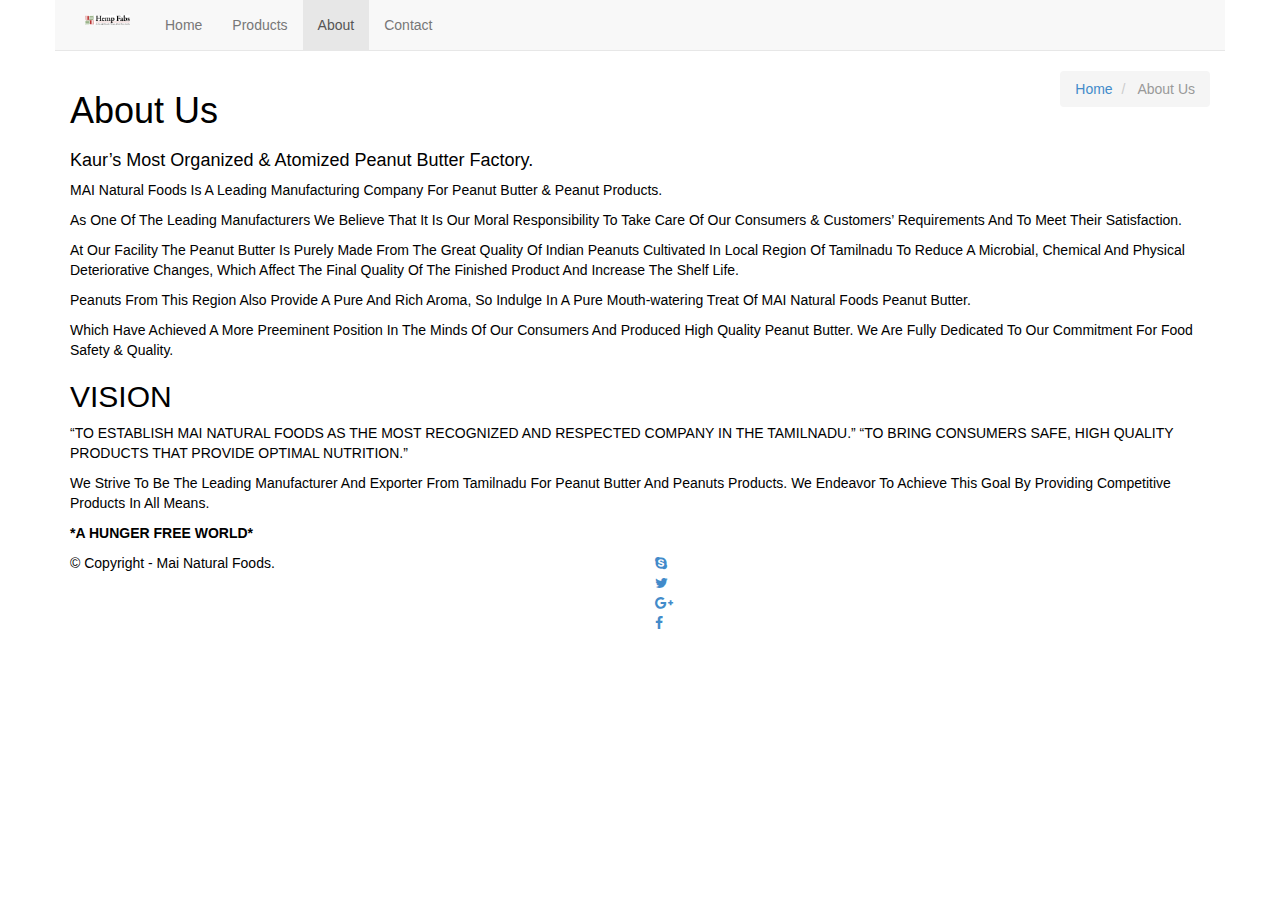
==== commit d1e03153: "css changes" ====
--- a/about.html
+++ b/about.html
@@ -64,7 +64,8 @@
             <div class="row">
                 <div class="col-lg-4 col-sm-4">
                     <h1>
-                        Quality &amp; Facilities
+                        About Us
+
                     </h1>
                 </div>
                 <div class="col-lg-8 col-sm-8">
@@ -75,7 +76,7 @@
                             </a>
                         </li>
                         <li class="active">
-                            Quality &amp; Facilities
+                            About Us
                         </li>
                     </ol>
                 </div>
@@ -83,67 +84,22 @@
         </div>
     </div>
     <div class="container" id="tourpackages-carousel">
-        <div class="row">
-            <div class="profile">
-                <h2>
-                    Quality &amp; Facilities
-                </h2>
-                <div class="col-xs-12 col-sm-6 col-md-12">
-                    <div class="thumbnail wow fadeInUp animated animated" data-wow-delay=".1s"
-                        data-wow-animation-name="fadeInUp"
-                        style="visibility: visible; animation-delay: 0.1s; animation-name: fadeInUp;">
-                        <div class="col-md-3">
-                            <img src="images/quality-assurance-testing.png" alt="Quality">
-                        </div>
-                        <div class="caption">
-                            <h4>
-                                Quality
-                            </h4>
-                            <p>
-                                At Mai Natural Foods, the passion for quality underlies every Endeavour. From acquiring
-                                the best of technology, to bringing together rare talent, the Hemp fabric ensure that
-                                its products always conform to the highest possible quality standards.
-                            </p>
-                            <p>
-                            </p>
-                            <p>
-                                We are importing very high quality Hemp yarn, with fare trade certified. Our mission is
-                                to help the environment by bringing hemp back into the mainstream and supplying the
-                                highest quality hemp products at the lowest possible prices. We make it as easy as
-                                possible to work with hemp by requiring no minimum order and keeping all our products in
-                                stock for immediate delivery. We work directly with the yarn manufactures to ensure we
-                                are providing the most natural hemp products with the most minimal impact on the planet.
-                            </p>
-                        </div>
-                    </div>
-                </div>
-                <div class="col-xs-12 col-sm-6 col-md-12">
-                    <div class="thumbnail wow fadeInUp animated animated" data-wow-delay=".3s"
-                        data-wow-animation-name="fadeInUp"
-                        style="visibility: visible; animation-delay: 0.3s; animation-name: fadeInUp;">
-                        <br>
-                        <div class="col-xs-12 col-sm-6 col-md-3">
-                            <img src="images/facilities_1.png" alt="artworksdesigning-services">
-                        </div>
-                        <div class="caption">
-                            <h4>
-                                Facilities
-                            </h4>
-                            <p>
-                                We believe in delivering high-end quality at lower cost with less lead time. Technical
-                                skills along with design and fashion skills help us provide the best in the market.
-                            </p>
-                            <p>&nbsp;</p>
-                            <p>&nbsp;</p>
-                        </div>
-                    </div>
-                </div>
-            </div>
-        </div>
+        <section class="abouts">
+            <h4 class="tagline">Kaur’s Most Organized &amp; Atomized Peanut Butter Factory.</h4>
+            <p>MAI Natural Foods Is A Leading Manufacturing Company For Peanut Butter &amp; Peanut Products.</p>
+            <p>As One Of The Leading Manufacturers We Believe That It Is Our Moral Responsibility To Take Care Of Our Consumers &amp; Customers’ Requirements And To Meet Their Satisfaction. </p>
+            <p>At Our Facility The Peanut Butter Is Purely Made From The Great Quality Of Indian Peanuts Cultivated In Local Region Of Tamilnadu To Reduce A Microbial, Chemical And Physical Deteriorative Changes, Which Affect The Final Quality Of The Finished Product And Increase The Shelf Life.</p>
+            <p>Peanuts From This Region Also Provide A Pure And Rich Aroma, So Indulge In A Pure Mouth-watering Treat Of MAI Natural Foods Peanut Butter.</p>
+            <p>Which Have Achieved A More Preeminent Position In The Minds Of Our Consumers And Produced High Quality Peanut Butter. We Are Fully Dedicated To Our Commitment For Food Safety &amp; Quality.</p>
+        </section>
+        <section class="vision">
+            <h2>VISION</h2>
+            <p><span>“TO ESTABLISH MAI NATURAL FOODS AS THE MOST RECOGNIZED AND RESPECTED COMPANY IN THE TAMILNADU.”</span>
+            <span>“TO BRING CONSUMERS SAFE, HIGH QUALITY PRODUCTS THAT PROVIDE OPTIMAL NUTRITION.”</span></p>
+            <p>We Strive To Be The Leading Manufacturer And Exporter From Tamilnadu For Peanut Butter And Peanuts Products. We Endeavor To Achieve This Goal By Providing Competitive Products In All Means.</p>
+            <p><strong> *A HUNGER FREE WORLD*</strong></p>
+        </section>
     </div>
-    <br>
-    <br>
-    <br>
 
     <footer class="footer-small">
         <div class="container">
@@ -197,59 +153,6 @@
     <!--common script for all pages-->
     <script src="js/common-scripts.js">
     </script><i id="back-to-top"></i><i id="back-to-top"></i>
-
-    <script>
-        wow = new WOW(
-            {
-                boxClass: 'wow', // default
-                animateClass: 'animated', // default
-                offset: 0          // default
-            }
-        )
-        wow.init();
-
-        $(window).load(function () {
-            $('.flexslider').flexslider({
-                animation: "slide",
-                start: function (slider) {
-                    $('body').removeClass('loading');
-                }
-            }
-            );
-        }
-        );
-        $(window).scroll(function () {
-            $('#skillz').each(function () {
-                var imagePos = $(this).offset().top;
-                var viewportheight = window.innerHeight;
-                var topOfWindow = $(window).scrollTop();
-                if (imagePos < topOfWindow + viewportheight) {
-                    $('.skill_bar').fadeIn('slow');
-                    $('.skill_one').animate({
-                        width: '60%'
-                    }
-                        , 2000);
-                    $('.skill_two').animate({
-                        width: '90%'
-                    }
-                        , 2000);
-                    $('.skill_three').animate({
-                        width: '70%'
-                    }
-                        , 1000);
-                    $('.skill_four').animate({
-                        width: '55%'
-                    }
-                        , 1000);
-                    $('.skill_bar_progress p').fadeIn('slow', function () {
-                    }
-                    );
-                }
-            }
-            );
-        }
-        );
-    </script>
 </body>
 
 </html>--- a/css/style.css
+++ b/css/style.css
@@ -1,3237 +1,549 @@
-/*
-Template Name: Acme Business Template with Bootstrap 3
-Template Version: 1.0
-Author: cosmic
-Website:
-*/
-@font-face {font-family:"dh_onesho"; src: URL("../fonts/Aspire-DemiBold.ttf");}
+
+/*** template css ***/
 body {
-    color: #797979;
-    font-family: 'Lato', sans-serif;
-    /*font-family: 'Open Sans', sans-serif;*/
-    padding: 0px !important;
-    margin: 0px !important;
-    font-size: 14px;
-}
-a,
-a:hover,
-a:focus {
+    font-family: "Source Sans Pro", sans-serif;
+    color: #000000;
+    background-color: #ffffff;
+  }
+  
+  .layout_padding {
+    padding: 75px 0;
+  }
+  
+  .layout_padding2 {
+    padding: 45px 0;
+  }
+  
+  .layout_padding2-top {
+    padding-top: 45px;
+  }
+  
+  .layout_padding2-bottom {
+    padding-bottom: 45px;
+  }
+  
+  .layout_padding-top {
+    padding-top: 75px;
+  }
+  
+  .layout_padding-bottom {
+    padding-bottom: 75px;
+  }
+  
+  .custom_dark-btn,
+  .custom_orange-btn {
+    display: inline-block;
+    padding: 10px 0;
+    text-align: center;
+    width: 145px;
+    outline: none;
+    color: #f7f7f7;
+    border: 1px solid transparent;
+  }
+  
+  .custom_dark-btn {
+    background-color: #000000;
+  }
+  
+  .custom_dark-btn:hover {
+    border: 1px solid #000000;
+    color: #000000;
+    background-color: transparent;
+  }
+  
+  .custom_orange-btn {
+    background-color: #fc5d35;
+  }
+  
+  .custom_orange-btn:hover {
+    border: 1px solid #fc5d35;
+    color: #fc5d35;
+    background-color: transparent;
+  }
+  
+  .custom_heading {
+    text-align: center;
+    font-weight: bold;
+  }
+  
+  .custom_heading-text {
+    text-align: center;
+  }
+  
+  /*header section*/
+  .hero_area {
+    background-color: #f7f7f7;
+  }
+  
+  .hero_area.sub_pages {
+    height: auto;
+  }
+  
+  .header_section {
+    top: 0;
+    position: sticky;
+    z-index: 999;
+    background: #f7f7f7;
+    box-shadow: 0 2px 2px #f0f0f0;
+  }
+  
+  .header_section .container-fluid {
+    padding-right: 25px;
+    padding-left: 25px;
+  }
+  
+  .header_section .nav_container {
+    margin: 0 auto;
+  }
+  
+  .custom_nav-container.navbar-expand-lg .navbar-nav .nav-link {
+    padding: 10px 30px;
+    color: #343434;
+    text-align: center;
+  }
+  
+  a,
+  a:hover,
+  a:focus {
     text-decoration: none;
-    outline: none;
-}
-::selection {
-    background: #42A5F5;
-    color: #fff;
-}
-::-moz-selection {
-    background: #42A5F5;
-    color: #fff;
-}
-h1{font-family:"dh_onesho";}
-h2,
-h3,
-h4,
-h5,
-h6 {
-    font-family: 'Lato', sans-serif;
-    /*font-family: 'Open Sans', sans-serif;*/
-}
-a { color: #444e67 }
-a:hover { color: #42A5F5 }
-p { line-height: 22px }
-/*header*/
-.head-section { border-bottom: 1px solid #eee }
-.head-section .navbar {
-    margin-bottom: 0;
-	
-}
-.navbar-default { border: none }
-.navbar-brand {
-    color: #bcc0cd;
-    font-size: 30px;
-    font-weight: 100;
-    line-height: 30px;
-    margin-top: 20px;
-    padding: 0;
-}
-.navbar-brand span { color: #42A5F5 }
-.head-section .navbar-collapse  ul.navbar-nav {
-    float: right;
-    margin-right: 0;
-    z-index: 199;
-	
-}
-.head-section .navbar-default { background-color: #fff }
-.head-section .nav li a,
-.head-section .nav li.active ul.dropdown-menu li a {
-    color: #000;
-    font-size: 15px;
-    font-weight: 500;
-    background: none;
-}
-ul.dropdown-menu { border: none }
-.head-section .nav li a:hover,
-.head-section .nav li a:focus,
-.head-section .nav li.active a,
-.head-section .nav li.active a:hover,
-.head-section .nav li a.dropdown-toggle:hover,
-.head-section .nav li a.dropdown-toggle:focus,
-.head-section .nav li.active ul.dropdown-menu li a:hover,
-.head-section .nav li.active ul.dropdown-menu li.active a {
-    color: #fff;
-    background-color: #42A5F5;
-  background: #42A5F5 linear-gradient(-45deg, rgba(255, 255, 255, 0.15) 25%, transparent 25%, transparent 50%, rgba(255, 255, 255, 0.15) 50%, rgba(255, 255, 255, 0.15) 75%, transparent 75%, transparent) !important;
-    -webkit-transition: all .3s ease;
-    -moz-transition: all .3s ease;
-    -ms-transition: all .3s ease;
-    -o-transition: all .3s ease;
-    transition: all .3s ease;
-}
-.head-section .navbar-default .navbar-nav > .open > a,
-.head-section .navbar-default .navbar-nav > .open > a:hover,
-.head-section .navbar-default .navbar-nav > .open > a:focus {
-    color: #fff;
-    background-color: #42A5F5;
-    -webkit-transition: all .3s ease;
-    -moz-transition: all .3s ease;
-    -ms-transition: all .3s ease;
-    -o-transition: all .3s ease;
-    transition: all .3s ease;
-}
-.head-section .navbar { min-height: 85px }
-.head-section .navbar-nav > li {
-    padding-bottom: 25px;
-    padding-top: 30px;
-}
-.head-section ul.navbar-nav li:last-child() { margin-left: 10px !important }
-.head-section  .navbar-nav > li > a {
-    padding-bottom: 5px;
-    padding-top: 5px;
-    border-radius: 3px;
-    -webkit-border-radius: 3px;
-    -moz-border-radius: 3px;
-    margin-left: 2px;
-    line-height: 30px;
-    -webkit-transition: all .3s ease;
-    -moz-transition: all .3s ease;
-    -ms-transition: all .3s ease;
-    -o-transition: all .3s ease;
-    transition: all .3s ease;
-}
-.dropdown-menu li a:hover { color: #fff !important }
-.head-section .navbar-default .navbar-nav > .open > a .caret,
-.navbar-default .nav li.dropdown > a:focus .caret {
-    border-top-color: #ffffff;
-    border-bottom-color: #ffffff;
-    -webkit-transition: all .3s ease;
-    -moz-transition: all .3s ease;
-    -ms-transition: all .3s ease;
-    -o-transition: all .3s ease;
-    transition: all .3s ease;
-    color: #fff;
-}
-.dropdown-menu { box-shadow: none }
-.head-section .nav li .dropdown-menu {
-    margin-top: -5px;
-    padding: 0;
-    border-radius: 0px;
-    -webkit-border-radius: 0px;
-    -moz-border-radius: 0px;
-}
-.head-section .nav li .dropdown-menu li a {
-    line-height: 30px;
-    padding: 3px 12px;
-    border-bottom: 1px solid #F3E8E8;
-}
-/*search*/
-.search {
-    margin-top: 3px;
-    border-radius: 0px;
-    -webkit-border-radius: 0px;
-    -moz-border-radius: 0px;
-    width: 20px;
-    -webkit-transition: all .3s ease;
-    -moz-transition: all .3s ease;
-    -ms-transition: all .3s ease;
-    -o-transition: all .3s ease;
-    transition: all .3s ease;
-    border: 1px solid #fff;
+  }
+  
+  a:hover,
+  a:focus {
+    color: initial;
+  }
+  
+  .btn,
+  .btn:focus {
+    outline: none !important;
     box-shadow: none;
-    background: url("../img/search-icon.jpg") no-repeat 10px 8px;
-    padding: 0 5px 0 35px;
-    color: #fff;
-    margin-left: 10px;
-}
-.search:focus {
-    margin-top: 3px;
-    width: 180px;
-    border: 1px solid #eaeaea;
-    box-shadow: none;
-    -webkit-transition: all .3s ease;
-    -moz-transition: all .3s ease;
-    -ms-transition: all .3s ease;
-    -o-transition: all .3s ease;
-    transition: all .3s ease;
-    color: #c8c8c8;
-    font-weight: 300;
-    margin-left: 10px;
-}
-/*homepage features*/
-.feature-head { padding: 10px 0;}
-.feature-head h2{font-family:"dh_onesho"; font-size:36px;}
-.feature-head h1 {
-    color: #797979;
-    font-size: 40px;
-    font-weight: 300;
-    margin-top: 40px;
-    margin-bottom: 20px;
-    font-family:"dh_onesho";
-}
-.feature-head p {
-    color: #8a8b8b;
-    font-size: 18px;
-    font-weight: 300;
-    text-align: center;
-    padding-bottom: 5px;
-    margin-bottom: 20px;
-}
-.f-box {
-    background: #f4f4f4;
-    padding: 20px;
-    text-align: center;
-    min-height: 210px;
-    margin-bottom: 20px;
-    transition-duration: 500ms;
-    transition-property: width, background;
-    transition-timing-function: ease;
-    -webkit-transition-duration: 500ms;
-    -webkit-transition-property: width, background;
-    -webkit-transition-timing-function: ease;
-}
-.f-box i {
-    font-size: 50px;
-    line-height: normal;
-    margin-top: 40px;
-    display: block;
-    color: #42A5F5;
-}
-.f-box:hover,
-.f-box.active {
-    background: #42A5F5;
-    padding: 20px;
-    text-align: center;
-    min-height: 210px;
-    margin-bottom: 20px;
-    transition-duration: 500ms;
-    transition-property: width, background;
-    transition-timing-function: ease;
-    -webkit-transition-duration: 500ms;
-    -webkit-transition-property: width, background;
-    -webkit-transition-timing-function: ease;
-}
-.f-box:hover i,
-.f-box.active i {
-    font-size: 50px;
-    line-height: normal;
-    margin-top: 40px;
-    display: block;
-    color: #fff;
-}
-.f-box:hover h2,
-.f-box.active h2 { color: #fff }
-.f-box h2 {
-    font-size: 20px;
-    text-transform: uppercase;
-    font-weight: 400;
-}
-.f-text {
-    font-size: 14px;
-    font-weight: 300;
-    padding-bottom: 10px;
-    margin-bottom: 15px;
-}
-/*quote*/
-.quote {
-    margin: 40px 0 40px 0;
-    display: inline-block;
-    width: 100%;
-}
-.quote-info {
-    padding: 20px;
-    min-height: 72px;
-    margin-top: 10px;
-}
-.quote-info h1 {
-    color: #fff;
-    font-weight: 400;
-    font-size: 26px;
-    margin: 0 0 15px 0;
-    text-transform: uppercase;
-}
-.quote-info p {
-    color: #9eb3c4;
-    font-weight: 300;
-    font-size: 16px;
-    margin: 0 0 20px 0px;
-}
-.purchase-btn {
-    width: 200px;
-    height: 60px;
-    line-height: 46px;
-    font-size: 20px;
-    font-weight: 400;
-    text-transform: uppercase;
-    color: #000;
-    transition-duration: 500ms;
-    transition-property: width, background, color;
-    transition-timing-function: ease;
-    -webkit-transition-duration: 500ms;
-    -webkit-transition-property: width, background;
-    -webkit-transition-timing-function: ease;
-}
-.purchase-btn:hover {
-    background-color: #16a085;
-    border: 1px solid #16a085;
-    color: #fff;
-    transition-duration: 500ms;
-    transition-property: width, background, color;
-    transition-timing-function: ease;
-    -webkit-transition-duration: 500ms;
-    -webkit-transition-property: width, background;
-    -webkit-transition-timing-function: ease;
-}
-.accordion {
-    margin-bottom: 40px;
-    display: inline-block;
-    width: 100%;
-}
-/*tabs*/
-.tab { background: #fff }
-.tab .nav > li > a { padding: 18px 15px }
-.tab-bg-dark-navy-blue {
-    background: #6f6f6f;
-    border-bottom: none;
-    padding: 0;
-}
-.tab-bg-dark-navy-blue .nav > li > a:hover,
-.tab-bg-dark-navy-blue .nav > li > a:focus {
-    background-color: #f4f4f4;
-    text-decoration: none;
-}
-.panel-heading .nav > li > a,
-.panel-heading .nav > li.active > a,
-.panel-heading .nav > li.active > a:hover,
-.panel-heading .nav > li.active > a:focus {
-    border-width: 0;
-    border-radius: 0;
-}
-.panel-heading .nav > li > a { color: #fff }
-.panel-heading .nav > li.active > a,
-.panel-heading .nav > li > a:hover {
-    color: #6f6f6f;
-    background: #f4f4f4;
-}
-.panel-heading .nav > li:first-child.active > a,
-.panel-heading .nav > li:first-child > a:hover { }
-.tab .nav-tabs.nav-justified > li { border-right: 1px solid #f4f4f4 }
-.tab .nav-tabs.nav-justified > li:last-child { border-right: none }
-.p-head {
-    color: #42A5F5;
-    font-size: 14px;
-    font-weight: 400;
-}
-.cmt-head {
-    font-size: 14px;
-    font-weight: 400;
-}
-.p-thumb img {
-    border-radius: 3px;
-    -moz-border-radius: 3px;
-    -webkit-border-radius: 3px;
-    height: 50px;
-    width: 50px;
-}
-/*testimonial*/
-.about-testimonial ul li { list-style: none }
-.about-testimonial {
-    margin: 20px 0 0 0;
-    position: relative;
-}
-ul.about-flex-slides { margin-left: 0 }
-.flex-direction-nav {
-    position: absolute;
-    right: 10px;
-    top: 30px;
-    width: 70px;
-}
-.flex-direction-nav li {
-    display: inline-block;
-    width: 12px;
-}
-.flex-direction-nav li a { outline: none }
-.flex-direction-nav li a i { color: #cccccc }
-.flex-control-paging { display: none }
-.about-carousel { margin-top: 8px }
-.about-testimonial .about-testimonial-image {
-    float: left;
-    margin: 0 15px;
-    position: relative;
-}
-.about-testimonial .about-testimonial-image img {
-    border-radius: 5px;
-    -moz-border-radius: 5px;
-    -webkit-border-radius: 5px;
-    height: 100px !important;
-    width: 100px !important;
-}
-.about-flexslider .about-flex-slides img {
-    display: block;
-    width: 100%;
-}
-.about-testimonial a.about-testimonial-author {
-    display: inline-block;
-    font-size: 15px;
+  }
+  
+  .navbar-brand,
+  .navbar-brand:hover {
     text-transform: uppercase;
     font-weight: bold;
-    line-height: 11px;
-    margin: 30px 0 8px 0;
-    color: #504946;
-    font-weight: 300;
-}
-.about-testimonial .about-testimonial-company {
-    display: block;
-    font-size: 13px;
-    line-height: 14px;
-    color: #ababab;
-    font-weight: 300;
-}
-.about-testimonial.boxed-style .about-testimonial-content {
-    background-color: #fff;
-    margin-right: 1px;
-    border: 1px solid #e9e9e9;
-}
-.about-testimonial .about-testimonial-content {
-    margin-top: 55px;
-    padding: 20px;
+    font-size: 24px;
+    color: #fafcfd;
+  }
+  
+  .custom_nav-container .nav_search-btn {
+    background-image: url([data-uri]);
+  
+    background-size: 22px;
+    background-repeat: no-repeat;
+    background-position-y: 7px;
+    width: 35px;
+    height: 35px;
+    padding: 0;
+    border: none;
+  }
+  
+  .navbar-brand {
+    display: flex;
+    align-items: center;
+  }
+  
+  .navbar-brand img {
+    width: 45px;
+    margin-right: 5px;
+  }
+  
+  .navbar-brand span {
+    font-size: 20px;
+    font-weight: 700;
+    color: #2e2e2d;
+    margin-top: 5px;
+  }
+  
+  .custom_nav-container {
+    z-index: 99999;
+    padding: 15px 0;
+  }
+  
+  .custom_nav-container .navbar-toggler {
+    outline: none;
+  }
+  
+  .custom_nav-container .navbar-toggler .navbar-toggler-icon {
+    background-image: url(../../assets/images/menu.png);
+    background-size: 55px;
+  }
+  
+  .quote_btn-container a {
+    display: inline-block;
+    padding: 5px 15px;
+    background-color: #fc5d35;
+    color: #f7f7f7;
+    font-size: 14px;
+    text-transform: uppercase;
+  }
+  
+  /*end header section*/
+  
+  /* slider section */
+  .slider_section {
+    padding-top: 0% !important;
+    height: calc(100vh - 86px);
+  }
+  
+  .slider_item-box {
+    width: 100%;
+    height: 100%;
+  }
+  
+  .slider_item-box .container {
+    height: 100%;
+  }
+  
+  .slider_img-box {
+    width: 85%;
+    margin: 0 auto;
+  }
+  
+  .slider_img-box img {
+    width: 100%;
+  }
+  
+  .slider_item-container {
+    display: flex;
+    align-items: center;
+    width: 100%;
+    height: 100%;
+    background-repeat: no-repeat;
+  }
+  
+  .slider_item-detail h1 {
+    font-weight: 700;
+    font-size: 60px;
+    width: 95%;
+  }
+  
+  .slider_item-detail p {
+    margin: 45px 0;
+  }
+  
+  .slider_call-btn {
+    display: inline-block;
+    padding: 8px 20px;
+    background-color: #edb040;
+    color: #fefdfd;
+    border-radius: 20px;
+  }
+  
+  .slider_section #carouselExampleControls,
+  .carousel-inner,
+  .carousel-item {
+    height: 100%;
+  }
+  
+  .slider_section .custom_carousel-control {
+    position: absolute;
+    top: 50%;
+    width: 100%;
+    transform: translateY(-50%);
+  }
+  
+  .slider_section .custom_carousel-control .carousel-control-prev,
+  .slider_section .custom_carousel-control .carousel-control-next {
+    margin: 10px 0;
     position: relative;
-}
-.about-testimonial .about-testimonial-content p {
-    line-height: 20px;
-    margin: 0;
-}
-.about-testimonial.boxed-style .about-testimonial-content:before {
-    background-color: #fff;
-    border-top: 1px solid #e9e9e9;
-    border-left: 1px solid #e9e9e9;
-    top: -8px;
+    width: 45px;
+    height: 45px;
+    border: none;
+    opacity: 1;
+    background-repeat: no-repeat;
+    background-size: 12px;
+    background-position: center;
+    cursor: pointer;
+  }
+  
+  .slider_section .custom_carousel-control .carousel-control-prev {
+    background-image: url([data-uri]);
+    background-color: #fc5d35;
+  }
+  
+  .slider_section .custom_carousel-control .carousel-control-next {
+    background-image: url([data-uri]);
+    background-color: #fc5d35;
+    position: absolute;
+    right: 0;
+  }
+  .disabled {
+    pointer-events: none;
+    cursor: default !important;
+  }
+  .hide {
+    display: none !important;
+  }
+  .row-slider {
+    align-items: center;
+    justify-content: space-between;
+    height: 100%;
+  }
+  /* end slider section */
+  
+  /* service section */
+  .service_section .card .card-img-top {
+    width: 50px;
+    margin: 55px auto 5px auto;
+  }
+  
+  .service_section .card {
+    text-align: center;
+    box-sizing: border-box;
+    position: relative;
+  }
+  
+  .service_section .card .card-title {
+    color: #fc5d35;
+  }
+  
+  .service_section .card::after {
     content: "";
-    display: block;
-    height: 14px;
-    left: 60px;
     position: absolute;
-    transform: rotate(45deg);
-    -moz-transform: rotate(45deg);
-    -webkit-transform: rotate(45deg);
-    width: 15px;
-    display: none\0/;
-    _display: none;
-}
-/*----image hove----*/
-.view {
-    float: left;
-    overflow: hidden;
-    position: relative;
-    text-align: center;
-    cursor: default;
-    background: #fff;
-}
-.view .mask,
-.view .content {
+    width: 100%;
+    height: 7px;
+    background-color: transparent;
+  }
+  
+  .service_section .card:hover {
+    cursor: pointer;
+    border: none;
+    border-radius: 0;
+    -webkit-box-shadow: 0px 1px 4px 0px rgba(0, 0, 0, 0.2);
+    -moz-box-shadow: 0px 1px 4px 0px rgba(0, 0, 0, 0.2);
+    box-shadow: 0px 1px 4px 0px rgba(0, 0, 0, 0.2);
+  }
+  
+  .service_section .card:hover::after {
+    background-color: #fc5d35;
+  }
+  
+  /* end service section */
+  
+  /* tasty section */
+  
+  .tasty_section {
+    width: 100%;
+    height: 500px;
+    background-image: url(../../assets/images/tasty-image.png);
+    background-repeat: no-repeat;
+    background-size: cover;
+    display: flex;
+    justify-content: center;
+    align-items: center;
+  }
+  
+  .tasty_section h2 {
+    font-size: 125px;
+    text-align: center;
+    font-weight: bold;
+    color: #ffffff;
+    text-transform: uppercase;
+  }
+  
+  /* end tasty section */
+  
+  /* client section */
+  .client_container {
+    display: flex;
+    flex-direction: column;
+    justify-content: center;
+    align-items: center;
+  }
+  
+  .client_img-box {
+    width: 350px;
+  }
+  
+  .client_img-box img {
+    width: 100%;
+  }
+  
+  .client_container h3 {
+    text-align: center;
+    margin-bottom: 25px;
+  }
+  
+  .client_section .custom_carousel-control {
     position: absolute;
-    overflow: hidden;
-    top: 0;
-    left: 0;
-    height: 100%;
-    width: 100%;
-}
-.view img {
-    display: block;
-    position: relative;
-}
-.view h2 {
-    text-transform: uppercase;
+    top: 100%;
+    left: 50%;
+    width: 105px;
+    transform: translateX(-50%);
+  }
+  
+  .client_section .custom_carousel-control .carousel-control-prev,
+  .client_section .custom_carousel-control .carousel-control-next {
+    width: 45px;
+    height: 45px;
+    border: none;
+    border-radius: 100%;
+    opacity: 1;
+    background-repeat: no-repeat;
+    background-size: 12px;
+    background-position: center;
+    background-color: #292727;
+  }
+  
+  .client_section .custom_carousel-control .carousel-control-prev:hover,
+  .client_section .custom_carousel-control .carousel-control-next:hover {
+    background-color: #fc5d35;
+  }
+  
+  .client_section .custom_carousel-control .carousel-control-prev {
+    background-image: url([data-uri]);
+  }
+  
+  .client_section .custom_carousel-control .carousel-control-next {
+    background-image: url([data-uri]);
+  }
+  
+  /* end client section */
+  
+  /* contact section */
+  
+  .contact_section {
+    background-image: url(../../assets/images/orange-dish.png);
+    background-repeat: no-repeat;
+    background-size: 215px;
+    background-position: right center;
+  }
+  
+  .contact_section input {
+    border: none;
+    outline: none;
+    border-bottom: 0.8px solid #252525;
+    width: 90%;
+    margin: 10px 0;
+  }
+  
+  .contact_form-container {
+    padding: 15px 0 15px 0;
+  }
+  
+  .contact_form-container button {
+    border: none;
+    background-color: #fc5d35;
     color: #fff;
-    text-align: center;
-    position: relative;
-    font-size: 16px;
-    padding: 10px;
-    background: rgba(0, 0, 0, 0.8);
-    margin: 5px 0 0 0;
-}
-.view p {
-    font-size: 12px;
-    position: relative;
-    color: #fff;
-    padding: 10px 20px 20px;
-    text-align: center;
-    margin-bottom: 10px;
-}
-.view a.info {
-    display: inline-block;
-    background-color: rgba(0,0,0,0.6);
-    width: 50px;
-    height: 50px;
-    line-height: 50px;
-    border-radius: 60px;
-    -moz-border-radius: 60px;
-    -webkit-border-radius: 60px;
-}
-.view a.info:hover { background-color: #42A5F5 }
-.mask a i {
-    color: #fff !important;
-    font-size: 16px;
-}
-.view-tenth img {
-    -webkit-transform: scaleY(1);
-    -moz-transform: scaleY(1);
-    -o-transform: scaleY(1);
-    -ms-transform: scaleY(1);
-    transform: scaleY(1);
-    -webkit-transition: all 0.4s ease-in-out;
-    -moz-transition: all 0.4s ease-in-out;
-    -o-transition: all 0.4s ease-in-out;
-    -ms-transition: all 0.4s ease-in-out;
-    transition: all 0.4s ease-in-out;
-}
-.view-tenth .mask {
-    background-color: rgba(0, 0, 0, 0.3);
-    -webkit-transition: all 0.5s linear;
-    -moz-transition: all 0.5s linear;
-    -o-transition: all 0.5s linear;
-    -ms-transition: all 0.5s linear;
-    transition: all 0.5s linear;
-    -ms-filter: "progid: DXImageTransform.Microsoft.Alpha(Opacity=0)";
-    filter: alpha(opacity=0);
-    opacity: 0;
-}
-.view-tenth h2 {
-    background: transparent;
-    margin: 0px 10px;
-    -webkit-transform: scale();
-    -moz-transform: scale();
-    -o-transform: scale();
-    -ms-transform: scale();
-    transform: scale();
-    color: #333;
-    -webkit-transition: all 0.5s linear;
-    -moz-transition: all 0.5s linear;
-    -o-transition: all 0.5s linear;
-    -ms-transition: all 0.5s linear;
-    transition: all 0.5s linear;
-    -ms-filter: "progid: DXImageTransform.Microsoft.Alpha(Opacity=0)";
-    filter: alpha(opacity=0);
-    opacity: 0;
-}
-.view-tenth p {
-    color: #333;
-    line-height: normal;
-    -ms-filter: "progid: DXImageTransform.Microsoft.Alpha(Opacity=0)";
-    filter: alpha(opacity=0);
-    opacity: 0;
-    -webkit-transform: scale();
-    -moz-transform: scale();
-    -o-transform: scale();
-    -ms-transform: scale();
-    transform: scale();
-    -webkit-transition: all 0.5s linear;
-    -moz-transition: all 0.5s linear;
-    -o-transition: all 0.5s linear;
-    -ms-transition: all 0.5s linear;
-    transition: all 0.5s linear;
-}
-.view-tenth a.info {
-    -ms-filter: "progid: DXImageTransform.Microsoft.Alpha(Opacity=0)";
-    filter: alpha(opacity=0);
-    opacity: 0;
-    -webkit-transform: scale();
-    -moz-transform: scale();
-    -o-transform: scale();
-    -ms-transform: scale();
-    transform: scale();
-    -webkit-transition: all 0.5s linear;
-    -moz-transition: all 0.5s linear;
-    -o-transition: all 0.5s linear;
-    -ms-transition: all 0.5s linear;
-    transition: all 0.5s linear;
-}
-.view-tenth:hover img {
-    -webkit-transform: scale(5);
-    -moz-transform: scale(5);
-    -o-transform: scale(5);
-    -ms-transform: scale(5);
-    transform: scale(5);
-    -ms-filter: "progid: DXImageTransform.Microsoft.Alpha(Opacity=0)";
-    filter: alpha(opacity=.5);
-    opacity: .5;
-}
-.view-tenth:hover .mask {
-    -ms-filter: "progid: DXImageTransform.Microsoft.Alpha(Opacity=100)";
-    filter: alpha(opacity=100);
-    opacity: 1;
-}
-.view-tenth:hover h2,
-.view-tenth:hover p,
-.view-tenth:hover a.info {
-    -webkit-transform: scale(1);
-    -moz-transform: scale(1);
-    -o-transform: scale(1);
-    -ms-transform: scale(1);
-    transform: scale(1);
-    -ms-filter: "progid: DXImageTransform.Microsoft.Alpha(Opacity=100)";
-    filter: alpha(opacity=100);
-    opacity: 1;
-}
-/*imageview icon hover*/
-[data-zlname] {
-    position: relative;
-    overflow: hidden;
-    -moz-box-sizing: border-box;
-    -webkit-box-sizing: border-box;
-    box-sizing: border-box;
-}
-/*IMGS IN CONTAINER*/
-[data-zlname] > img {
-    display: block;
-    max-width: 100%;
-}
-/*POP UP ELEMENTS*/
-[data-zlname] [data-zl-popup] {
-    position: absolute;
-    display: block;
-    padding: 1px;
-    height: 40px;
-    width: 40px;
-    background: #323231;
-    color: #fff;
-    overflow: hidden;
-    display: none;
-    text-align: center;
-}
-/*OVERLAY*/
-/*classic*/
-[data-zl-overlay] {
-    top: 0;
-    left: 0;
-    position: absolute;
-    width: 100%;
-    height: 100%;
-    display: none;
-    padding: inherit;
-}
-/*four*/
-[data-zl-ovzoom0],
-[data-zl-ovzoom1],
-[data-zl-ovzoom2],
-[data-zl-ovzoom3] {
-    position: absolute;
-    width: 25%;
-    height: 100%;
-}
-/*rolling*/
-[data-zl-ovrolling] {
-    position: absolute;
-    display: none;
-    width: 100%;
-    height: 100%;
-}
-/*double*/
-[data-zl-ovdouble0],
-[data-zl-ovdouble1] {
-    position: absolute;
-    display: none;
-}
-/*-------*/
-[data-zlname = reverse-effect] [data-zl-popup = link] {
-    background: rgba(256,256,256,1);
-    border-radius: 50%;
-    -webkit-border-radius: 50%;
-    -moz-border-radius: 50%;
-}
-[data-zlname = reverse-effect] [data-zl-popup = link2] {
-    background: rgba(256,256,256,1);
-    border-radius: 50%;
-    -webkit-border-radius: 50%;
-    -moz-border-radius: 50%;
-}
-[data-zlname = reverse-effect] [data-zl-popup = link]:hover,
-[data-zlname = reverse-effect] [data-zl-popup = link2]:hover { opacity: .5 }
-.bx-wrapper { }
-/*pricing table*/
-.price-two-container {
-    margin-bottom: 50px;
-    margin-top: 15px;
-}
-.mar-two { margin-bottom: 3px }
-.service-price-one h1 {
-    margin-top: 30px;
-    margin-bottom: 20px;
-    display: inline-block;
-    border-bottom: 1px solid #c7c7c7;
-    padding-bottom: 5px;
-    text-transform: uppercase;
-}
-.pricing-table {
-    background: #fff;
-    text-align: center;
-    margin: 0 -8px 30px;
-    padding: 0 0 25px 0;
-    border: 1px solid #eee;
-    border-radius: 1px;
-    -moz-border-radius: 1px;
-    -webkit-border-radius: 1px;
-}
-.pricing-table.most-popular {
-    top: -20px;
-    position: relative;
-}
-.most-popular {
-    background: #42A5F5;
-    color: #fff;
-    border: 1px solid #16a085;
-}
-.most-popular h1 {
-    font-size: 25px !important;
-    padding-bottom: 10px;
-    padding-top: 17px !important;
-}
-.most-popular h2 {
-    background: #16a085 !important;
-    margin-top: 20px !important;
-}
-.most-popular ul li { border-bottom: 1px dotted #fff !important }
-.most-popular .price-actions .btn {
-    background: #f35958 !important;
-    margin: 10px 0;
-    cursor: pointer;
-}
-.pricing-table .price-actions .btn {
-    border-radius: 5px;
-    -moz-border-radius: 5px;
-    -webkit-border-radius: 4px;
-    background: #42A5F5;
-    color: #fff;
-    border: none;
-    box-shadow: none;
-    text-shadow: none;
-    padding: 10px 20px;
-    width: 90%;
-    cursor: pointer;
-}
-.pricing-head h1 {
-    font-size: 20px;
-    font-weight: 300;
-    padding-top: 15px;
-}
-.pricing-head h2 {
-    padding: 30px 0;
-    background: #EEC;
-    font-size: 50px;
-    border-radius: 50%;
-    -moz-border-radius: 50%;
-    -webkit-border-radius: 50%;
-    font-weight: 100;
-}
-.pricing-table ul {
-    margin: 15px 0;
-    padding: 0;
-}
-.pricing-table ul li {
-    border-bottom: 1px dotted #CCCCCC;
-    margin: 0 2em;
-    padding: 1em 0;
-    text-align: center;
-    font-weight: 300;
-}
-.pricing-head span.note {
-    display: inline;
-    font-size: 25px;
-    line-height: 0.8em;
-    position: relative;
-    top: -18px;
-}
-.pricing-quotation,
-.team-info {
-    background: #EEEEEE;
-    padding: 20px 20px 35px 20px;
-    margin-bottom: 100px;
-    display: inline-block;
-    width: 100%;
-    text-align: center;
-    border-radius: 5px;
-    -moz-border-radius: 5px;
-    -webkit-border-radius: 5px;
-}
-.pricing-quotation h3,
-.team-info h3 { font-weight: 300 }
-.pricing-quotation p,
-.team-info p { margin-bottom: 0px }
-.pricing-plan,
-.team-info-wrap { position: relative }
-.pricing-quotation:before,
-.team-info:before {
-    background-color: #EEEEEE;
-    border-color: #EEEEEE;
-    border-image: none;
-    border-right: 1px solid #EEEEEE;
-    border-style: none;
-    top: -7px;
-    content: "";
-    display: block;
-    height: 14px;
-    left: 48%;
-    position: absolute;
-    transform: rotate(45deg);
-    -moz-transform: rotate(45deg);
-    -webkit-transform: rotate(45deg);
-    width: 15px;
-}
-.breadcrumbs {
-  background: #42A5F5 linear-gradient(-45deg, rgba(255, 255, 255, 0.15) 25%, transparent 25%, transparent 50%, rgba(255, 255, 255, 0.15) 50%, rgba(255, 255, 255, 0.15) 75%, transparent 75%, transparent) !important;
-    color: #fff;
-    padding: 30px 0;
-    margin-bottom: 40px;
-}
-.breadcrumb {
-    margin-bottom: 0;
-    background: none;
-}
-.breadcrumb li a { color: #fff }
-.breadcrumb li.active { color: #fff }
-.breadcrumbs h1 {
-    font-size: 36px;
-    font-weight: 600;
-    margin: 3px 0 0;
-font-family:"dh_onesho";
-}
-/*contact*/
-.contact-map {
-    margin-top: 40px;
-    margin-bottom: 40px;
-}
-.contact-form { margin-bottom: 20px }
-.address h4 {
-    color: #797979;
-    margin-top: -3px;
-    text-transform: uppercase;
-    margin-bottom: 20px;
-}
-section.contact-infos {
-    border: 1px solid #eee;
-    margin-bottom: 15px;
-    padding: 10px;
-}
-/*about us*/
-.about-us img { width: 100% }
-.about ul { line-height: 25px }
-.carousel-control.left,
-.carousel-control.right {
-    background: none;
-    -webkit-transition: all .3s ease;
-    -moz-transition: all .3s ease;
-    -ms-transition: all .3s ease;
-    -o-transition: all .3s ease;
-    transition: all .3s ease;
-}
-.carousel-control {
-    background: #000000 !important;
-    bottom: 40%;
-    color: #FFFFFF;
-    font-size: 20px;
-    left: 0;
-    line-height: 53px;
-    opacity: 0.5;
-    position: absolute;
-    text-align: center;
-    text-shadow: 0 0px 0px rgba(0, 0, 0, 0);
-    top: 40%;
-    width: 10%;
-}
-.carousel-control:hover {
-    color: #FFFFFF;
-    text-decoration: none;
-}
-.carousel-control:hover,
-.carousel-control:focus { opacity: 0.6 }
-.carousel-caption {
-    background: rgba(0,0,0,0.6);
-    padding-bottom: 0px;
-    bottom: 0;
-    color: #FFFFFF;
-    left: 0 !important;
-    padding-bottom: 5px;
-    padding-top: 10px;
-    position: absolute;
-    right: 0 !important;
-    text-align: center;
-    text-shadow: 0 0px 0px rgba(0, 0, 0, 0);
-    z-index: 10;
-}
-.carousel-caption p { text-align: center }
-.about h3 {
-    color: #475168;
-    margin-top: 4px;
-}
-.icon-wrap {
-    font-size: 2em;
-    height: 60px;
-    width: 60px;
-    float: left;
-    line-height: 60px;
-    text-align: center;
-    color: #fff;
-    margin-right: 30px;
-}
-.ico-bg { background: #42A5F5 }
-.round-five {
-    border-radius: 5px;
-    -moz-border-radius: 5px;
-    -webkit-border-radius: 5px;
-}
-.round-fifty {
-    border-radius: 50px;
-    -moz-border-radius: 50px;
-    -webkit-border-radius: 50px;
-    margin-left: 40%;
-    margin-top: -25px;
-}
-.content h3,
-.media h3 {
-    margin-top: 0;
-    color: #475168;
-    font-size: 20px;
-}
-.media h3 { margin-top: 20px }
-.media-body h4 {
-    font-size: 16px;
-    color: #475168;
-}
-.media-body a {
-    -webkit-transition: all .3s ease;
-    -moz-transition: all .3s ease;
-    -ms-transition: all .3s ease;
-    -o-transition: all .3s ease;
-    transition: all .3s ease;
-}
-.hiring,
-.services {
-    margin-bottom: 30px;
-    display: inline-block;
-    width: 100%;
-}
-.price-container-service {
-    margin-top: 30px;
-    padding-bottom: 30px;
-}
-.service-price-one { padding-bottom: 10px }
-.hiring {
-    margin-top: 20px;
-    border-top: 1px solid #eee;
-    padding-top: 30px;
-}
-.hiring h2 {
-    text-align: center;
-    padding-bottom: 10px;
-    margin-bottom: 50px;
-    text-transform: uppercase;
-}
-.gray-box {
-    background: #f2f2f2;
-    padding: 30px 0;
-    margin-bottom: 15px;
-}
-.progress { background-color: #E1E1E1 }
-.flexslider {
-    background: none;
-    border: none;
-}
-.about-skill-meter .sr-only { position: static !important }
-.about-skill-meter .progress-bar {
-    background-color: #e1e1e1;
-    text-align: left;
-}
-.about-skill-meter .progress {
-    height: 30px;
-    box-shadow: none;
-    line-height: 30px;
-}
-.about-skill-meter .progress-bar-danger { box-shadow: none }
-.skills {
-    margin-bottom: 25px;
-    color: #47506a;
-    font-size: 20px;
-}
-/*team*/
-.person { margin-bottom: 10px }
-.person img {
-    width: 210px;
-    height: 210px;
-    border-radius: 1%;
-    -webkit-border-radius: 1%;
-    -moz-border-radius: 1%;
-}
-.team-social-link {
-    display: block;
-    margin: 10px 0 5px 0;
-    text-align: center;
-}
-.team-social-link a {
-    display: inline-block !important;
-    color: #cac8c7;
-    font-size: 20px;
-    border: 1px solid #eee;
-    padding-right: 8px;
-    padding-left: 8px;
-    -webkit-transition: all .3s ease;
-    -moz-transition: all .3s ease;
-    -ms-transition: all .3s ease;
-    -o-transition: all .3s ease;
-    transition: all .3s ease;
-}
-.team-social-link a:hover {
-    color: #42A5F5;
-    -webkit-transition: all .3s ease;
-    -moz-transition: all .3s ease;
-    -ms-transition: all .3s ease;
-    -o-transition: all .3s ease;
-    transition: all .3s ease;
-}
-.person-info h4,
-.person-info h4 a {
-    color: #f37c6b;
-    font-weight: 300;
-    margin-bottom: 5px;
-}
-.mtop30 { margin-top: 30px }
-/*typography*/
-.highlight-1 {
-    background: #a0d468;
-    color: #FFFFFF;
-}
-.highlight-2 {
-    background: #656d78;
-    color: #FFFFFF;
-}
-.highlight-3 {
-    background: #Ffce54;
-    color: #242424;
-}
-.dropcap {
-    background-color: #666666;
-    color: #FFFFFF;
-    float: left;
-    font-size: 30px;
-    line-height: 30px;
-    margin: 4px 8px 0 0;
-    padding: 5px 10px;
-    text-align: center;
-}
-.dropcap2 {
-    background-color: #666666;
-    border-radius: 50%;
-    -moz-border-radius: 50%;
-    -webkit-border-radius: 50%;
-    color: #FFFFFF;
-    float: left;
-    font-size: 35px;
-    height: 41px;
-    line-height: 25px;
-    margin: 3px 8px 0 0;
-    padding: 10px;
-    text-align: center;
-}
-/*buttons*/
-.btn-row { margin-bottom: 30px }
-/*blog*/
-.blog-item {
-    margin-bottom: 40px;
-    padding-bottom: 40px;
-    border-bottom: 1px dashed #ddd;
-}
-/*blog-2-col*/
-.blog-left {
-    border: 1px solid #eee;
-    margin-bottom: 30px;
-}
-.blog-left .btn {
-    margin-left: 20px;
-    margin-bottom: 20px;
-}
-.blog-right {
-    border: 1px solid #eee;
-    margin-bottom: 30px;
-}
-.blog-right .btn {
-    margin-left: 20px;
-    margin-bottom: 20px;
-}
-.blog-two-info { padding: 15px 10px 0 20px }
-.blog-two-info .label-info {
-    background-color: #42A5F5;
-    opacity: .7;
-    margin-right: 4px;
-}
-.blog-content { padding: 20px }
-.video-container {
-    position: relative;
-    padding-bottom: 56.25%;
-    padding-top: 30px;
-    height: 0;
-    overflow: hidden;
-}
-.single-video { padding-bottom: 43% !important }
-.video-container iframe,
-.video-container object,
-.video-container embed {
-    position: absolute;
-    top: 0;
-    left: 0;
-    width: 100%;
-    height: 100%;
-}
-/*blog 2*/
-.date-wrap,
-.comnt-wrap { margin-bottom: 20px }
-.date-wrap span,
-.comnt-wrap span {
-    display: block;
-    padding: 10px 0;
-    text-align: center;
-}
-.date-wrap .date {
-    font-size: 30px;
-    font-weight: 300;
-    background: #42A5F5;
-    color: #fff;
-    border-radius: 1px 1px 0 0;
-    -webkit-border-radius: 1px 1px 0 0;
-    -moz-border-radius: 1px 1px 0 0;
-}
-.date-wrap .month {
-    font-size: 16px;
-    font-weight: 300;
-    background: #f6f5f0;
-    color: #a19fa2;
-    border-radius: 0 0 1px 1px;
-    -webkit-border-radius: 0 0 1px 1px;
-    -moz-border-radius: 0 0 1px 1px;
-}
-.comnt-wrap .comnt-ico {
-    background: #efeee9;
-    color: #a0a0a0;
-    border-radius: 1px 1px 0 0;
-    -webkit-border-radius: 44px;
-    font-size: 20px;
-}
-.comnt-wrap .value {
-    background: #f6f5f0;
-    color: #a0a0a0;
-    border-radius: 0 0 1px 1px;
-    -moz-border-radius: 0 0 1px 1px;
-    -webkit-border-radius: 0 0 1px 1px;
-}
-.blog-img img {
-    width: 100%;
-    border-radius: 1px;
-    -webkit-border-radius: 1px;
-    -moz-border-radius: 1px;
-}
-.blog-item h1,
-.blog-item h1 a {
-    font-size: 25px;
-    color: #42A5F5;
-    font-weight: 300;
-}
-.blog-item h1 {
-    margin-bottom: 20px;
-    line-height: 35px;
-}
-.blog-item h1 a:hover { text-decoration: none }
-.author {
-    margin: 25px 0 30px 0;
-    font-size: 16px;
-}
-.author a,
-.st-view a { color: #42A5F5 }
-.st-view { margin-top: 20px }
-.st-view ul li { margin-bottom: 5px }
-.blog-side-item h3 {
-    margin-top: 30px;
-    color: #475268;
-    font-size: 18px;
-}
-.blog-side-item ul li {
-    margin-bottom: 5px;
-    border-bottom: 1px solid #efefef;
-    line-height: 35px;
-}
-.blog-side-item ul li a {
-    display: inline-block;
-    width: 100%;
-    -webkit-transition: all .3s ease;
-    -moz-transition: all .3s ease;
-    -ms-transition: all .3s ease;
-    -o-transition: all .3s ease;
-    transition: all .3s ease;
-}
-.media p { line-height: normal }
-ul.tag {
-    display: inline-block;
-    width: 100%;
-}
-ul.tag li {
-    float: left;
-    margin: 0px 5px 0 0;
-    border-bottom: none;
-    padding-top: ;
-    list-style: none;
-}
-ul.tag li a {
-    border: 1px solid #e8e8e8;
-    border-radius: 4px;
-    line-height: 15px;
-    padding: 5px;
-    border-radius: 1px 1px 10px 1px;
-    -moz-border-radius: 1px 1px 10px 1px;
-    -webkit-border-radius: 1px 1px 10px 1px;
-}
-.media img.media-object {
-    border-radius: 3%;
-    -moz-border-radius: 3%;
-    -webkit-border-radius: 3%;
-    height: 80px;
-    width: 80px;
-}
-/*footer*/
-.footer {
-    background: #34495e;
-    color: #fff;
-    padding: 50px 0;
-    display: inline-block;
-    width: 100%;
-    font-weight: 300;
-}
-.footer h1 {
-    font-size: 20px;
-    text-transform: uppercase;
-    font-weight: 400;
-    margin-top: 0;
-    margin-bottom: 20px;
-}
-.footer address a { color: #FF0}
-.tweet-box {
-    background: #505b71;
-    padding: 8px 15px;
-    border-radius: 1px;
-    -moz-border-radius: 1px;
-    -webkit-border-radius: 1px;
-    border-bottom: 1px solid #636F79;
-    font-size: 14px;
-}
-.tweet-box:before {
-    background-color: #505b71;
-    border-color: #505b71;
-    border-image: none;
-    border-right: 1px none #505b71;
-    border-style: none;
-    content: "";
-    display: block;
-    height: 22px;
-    left: 60px;
-    position: absolute;
-    top: 32px;
-    transform: rotate(45deg);
-    -webkit-transform: rotate(45deg);
-    width: 22px;
-}
-.tweet-box  a,
-.tweet-box i { color: #00adef }
-.tweet-box  a:hover { color: #42A5F5 }
-.tweet-box i {
-    font-size: 40px;
-    float: left;
-    margin-right: 15px;
-}
-.social-link-footer li {
-    float: right;
-    margin: 5px 10px 5px 0px;
-    padding-bottom: 5px;
-}
-.social-link-footer li a {
-    color: #fff;
-    background: #505b71;
-    padding: 10px;
-    width: 50px;
-    height: 50px;
-    border-radius: 50px;
-    -moz-border-radius: 50px;
-    -webkit-border-radius: 50px;
-    float: left;
-    text-align: center;
-    font-size: 20px;
-    -webkit-transition: all .3s ease;
-    -moz-transition: all .3s ease;
-    -ms-transition: all .3s ease;
-    -o-transition: all .3s ease;
-    transition: all .3s ease;
-}
-.social-link-footer li a:hover {
-    background: #;
-    -webkit-transition: all .3s ease;
-    -moz-transition: all .3s ease;
-    -ms-transition: all .3s ease;
-    -o-transition: all .3s ease;
-    transition: all .3s ease;
-}
-.copyright {
-    color: #fff;
-    padding-top: 15px;
-}
-.page-footer { padding: 0% 13% }
-.page-footer h1 { padding-left: 4% }
-ul.page-footer-list {
-    list-style: none;
-    padding: 0px 10px;
-}
-ul.page-footer-list li {
-    line-height: 35px;
-    border-bottom: 1px dashed #636F79;
-}
-ul.page-footer-list a { color: #fff }
-ul.page-footer-list li i { padding-right: 10px }
-.footer-small {
-   position:relative;
-   left:0px;
-   bottom:0px;
-   width:100%;
-   background:#2C3E50;
-}
-.footer-small a{
-	color: #fff;}
-
-	
-.text-footer {
-    padding-left: 10px;
-    margin-left: 10px;
-}
-.text-footer p { text-align: left }
-.address p {
-    text-align: left;
-    margin-bottom: 10px;
-}
-/*slider css*/
-.main-slider {
-    background: #475168;
-    color: #fff;
-    z-index: 1;
-    position: relative;
-    overflow: hidden;
-}
-.slider-colored {
-    z-index: 1;
-    position: relative;
-    border-top: solid 1px #eee;
-    border-bottom: solid 1px #eee;
-}
-.slide_title {
-    font-weight: 300;
-    color: #42A5F5;
-    text-transform: uppercase;
-    font-size: 35px;
-}
-.slide_subtitle {
-    font-weight: 400;
-    padding: 5px;
-    color: #fff;
-    text-transform: uppercase;
-    font-size: 18px;
-}
-.slide_list_item {
-    font-weight: 400;
-    padding: 5px;
-    color: #fff;
+    padding: 8px 40px;
     text-transform: uppercase;
     font-size: 14px;
-}
-.slide_desc {
+  }
+  
+  /* contact section */
+  
+  /* map section */
+  .map_section {
+    height: 500px;
+  }
+  
+  /* end map section */
+  
+  /* info section */
+  .info_section ul {
+    padding: 0;
+  }
+  
+  .info_section ul li {
+    list-style-type: none;
+    margin: 3px 0;
+  }
+  
+  .info_section h5 {
+    margin-bottom: 12px;
+    font-size: 22px;
+  }
+  
+  .info_section .social-box {
+    margin: 25px 0;
+  }
+  
+  .info_section .social-box img {
+    width: 35px;
+    margin-right: 5px;
+  }
+  
+  .info_section .form_container input {
+    width: 225px;
+    height: 30px;
+  }
+  
+  .info_section .form_container button {
+    background-color: #fc5d35;
+    border: none;
+    outline: none;
     color: #fff;
-    font-size: 14px;
-    line-height: 24px;
-    font-weight: lighter;
-}
-.slide_desc_bordered {
-    border-left: 3px solid #ddd !important;
-    padding-left: 5px;
-}
-.slide_btn {
-    font-weight: 300;
-    background: #42A5F5;
-    padding: 15px 20px;
-    color: #fff;
-    font-size: 14px;
-    text-transform: uppercase;
+    padding: 5px 30px;
+    margin-top: 15px;
+    font-size: 15px;
+  }
+  
+  /* end info section */
+  
+  /* footer section*/
+  
+  .footer_section {
+    background-color: #efeded;
+    padding: 20px 0;
+    position: relative;
+    bottom: 0;
+  }
+  
+  .footer_section p {
+    color: #191818;
+    margin: 0;
+    text-align: center;
+  }
+  
+  .footer_section a {
+    color: #191818;
+  }
+  
+  /* end footer section*/
+  
+  .sidebar{
+    flex: 1;
+    height: calc(100vh - 50px);
+    position: sticky;
+    top: 50px;
+}
+
+.sidebarWrapper{
+    padding: 0;
+}
+.sidebarMenu{
+    padding: 0;
+    margin-bottom: 5px;
+
+}
+.sidebarHeading{
+    padding: 10px;
+    color: #555500;
+    border-top: 1px solid #ccc;
+    border-bottom: 1px solid #ccc;
+    margin: 0;
+    background-color: #efefef;
+    font-weight: normal;
+}
+.sidebarList{
+    list-style-type: none;
+    padding: 10px;
+    margin: 0;
+}
+.sidebarListItems{
+    padding: 5px;
     cursor: pointer;
-}
-.slide_btn:hover,
-.slide_btn:focus {
-    font-weight: 300;
-    background: #16a085;
-    padding: 15px 20px;
-    color: #fff;
-    font-size: 14px;
-    text-transform: uppercase;
-    cursor: pointer;
-}
-.dark-text { color: #797d87 }
-.yellow-txt { color: #ffe582 }
-#home-services { text-align: center;}
-#home-services h2 {
-    margin-bottom: 65px;
-    margin-top: 45px;
-    padding-bottom: 5px;
-    text-align: center;
-    font-size: 36px;
-font-family:"dh_onesho";
-}
-.h-service {
-    border: 1px solid #E3F2FD;
-    margin-bottom: 25px;
-    border-radius:200px;
-    -webkit-border-radius: 200px;
-    -moz-border-radius: 200px padding: 20px 40px;
-height:350px;
-    -moz-border-radius: 200px padding: 20px 40px;
-height:350px;
-}
-.h-service:hover {
-    border: 1px dashed #E3F2FD;
-    background: #FAFAFA;
-  background: #eee linear-gradient(-45deg, rgba(255, 255, 255, 0.15) 25%, transparent 25%, transparent 50%, rgba(255, 255, 255, 0.15) 50%, rgba(255, 255, 255, 0.15) 75%, transparent 75%, transparent) !important;
-}
-#home-services .h-service-content h3 {
-    padding-top: 40px;
-    text-align: center;
-}
-.h-service-content p {
-    text-align: center;
-    padding: 5px 21px 20px;
-}
-.h-service-content a {
-    color: #e74c3c;
-    -webkit-transition: all .3s ease;
-    -moz-transition: all .3s ease;
-    -ms-transition: all .3s ease;
-    -o-transition: all .3s ease;
-    transition: all .3s ease;
-}
-.h-service-content a:hover { color: #16a085 }
-/*recent work*/
-.recent h3{
-    text-align: center;
-    /*margin-bottom: 20px;*/
-    text-transform: uppercase;
-    margin-top: 50px;
-    font-weight: 400;
-    padding-bottom: 5px;
-    margin-bottom: 20px;
-    /*text-align: center;*/
-}
-.recent p {
-    text-align: center;
-    text-transform:uppercase;
-    margin-bottom: 35px;
-}
-.recent {
-    margin-bottom: 50px;
-}
-.bx-wrapper { position: relative }
-.bx-wrapper .bx-controls-direction a {
-    background-color: #f7f7f7;
-    position: absolute;
-    top: 25px;
-    outline: 0;
-    width: 24px;
-    height: 24px;
-    z-index: 9;
-    text-indent: -9999px;
-}
-/*property*/
-.property {
-    padding: 80px 0;
-    margin-bottom: 60px;
-    background-color: #fafafa;
-}
-.bg-lg {  background: url("../images/sss.png");}
-.gray-bg { background: url("../images/sss.png"); }
-.bg-lg h3{font-family:"dh_onesho"; text-transform: capitalize; font-size:36px;}
-.property h1 {
-    color: #475168;
-    font-size: 36px;
-    font-weight: 400;
-    margin-bottom: 30px;
-}
-.property hr { border-color: #dfdcdf }
-.property i { color: #42A5F5 }
-a.btn-purchase {
-    background: transparant;
-    border: 1px solid;
-    color: #000;
-    text-transform: uppercase;
-    border-radius: 4px;
-    -webkit-border-radius: 4px;
-    -moz-border-radius: 4px padding: 20px 40px;
-    margin-top: 30px;
-    -webkit-transition: all .3s ease;
-    -moz-transition: all .3s ease;
-    -ms-transition: all .3s ease;
-    -o-transition: all .3s ease;
-    transition: all .3s ease;
-}
-a.btn-purchase:hover,
-a.btn-purchase:focus {
-    background: #42A5F5;
-    color: #fff;
-    -webkit-transition: all .3s ease;
-    -moz-transition: all .3s ease;
-    -ms-transition: all .3s ease;
-    -o-transition: all .3s ease;
-    transition: all .3s ease;
-}
-/*clients*/
-.clients { padding: 0 0 30px }
-.clients h2 {
-    margin-bottom: 20px;
-    margin-top: 20px;
-    text-align: left;
-    text-transform: uppercase;
-    padding-bottom: 5px;
-}
-.clients ul li {
-    display: inline-block;
-    margin: 10px 30px;
-}
-.clients ul li:hover {
-    background-color: #f7f7f7;
-    -webkit-transition: all .5s ease;
-    -moz-transition: all .5s ease;
-    -ms-transition: all .5s ease;
-    -o-transition: all .5s ease;
-    transition: all .5s ease;
-}
-.our-clients {
-    position: relative;
-    margin-top: 15px; }
-.our-clients h2 {
-    margin-top: 3px;
-    margin-bottom: 10px;
-}
-.clients-list { margin: 0 }
-.clients-list li {
-    background: #f9f9f9;
-    position: relative;
-}
-.clients-list li img.color-img {
-    top: 0;
-    left: 0;
-    display: none;
-    position: absolute;
-}
-.clients-list li:hover img.color-img { display: block }
-/*portfolio*/
-.pf-img img {
-    width: 100%;
-    border-radius: 1px;
-    -moz-border-radius: 1px;
-    -webkit-border-radius: 1px;
-}
-.pf-detail {
-    padding-bottom: 15px;
-    font-size: 15px;
-}
-.pf-detail p {
-    font-family: 'Lato',sans-serif;
-}
-.pf-list {
-    line-height: 30px;
-    font-size: 15px;
-}
-.pf-list i { color: #c7c7c7 }
-.image-caption a { padding: 10px 15px }
-.pad-ten { padding-bottom: 30px }
-.title { margin-top: 40px }
-/*Photo Gallery*/
-#gallery {
-    margin: auto;
-    position: relative;
-    width: 100%;
-}
-#gallery h2 {
-    color: #fff;
-    padding-top: 30px;
-}
-.gallery-container {
-    margin: 0 auto 40px auto;
-    position: relative;
-    width: 100%;
-}
-.col-4 .item {
-    width: 23%;
-    margin-right: 2%;
-    margin-bottom: 2%;
-}
-.col-4 .item img { height: 230px }
-ul#filters {
-    display: inline-block;
-    width: 100%;
-    margin: 25px 0 25px 0;
-}
-ul#filters li {
-    float: left;
-    margin-right: 10px;
-    margin-bottom: 10px;
-}
-ul#filters li a {
-    background: #E2E0E1;
-    padding: 10px 15px;
-    display: inline-block;
-    color: #7D797A;
-    outline: none;
-    border-radius: 5px;
-    -webkit-border-radius: 5px;
-    -moz-border-radius: 5px;
-    transition-duration: 500ms;
-    transition-property: width, background;
-    transition-timing-function: ease;
-    -moz-transition-duration: 500ms;
-    -moz-transition-property: width, background;
-    -moz-transition-timing-function: ease;
-    -webkit-transition-duration: 500ms;
-    -webkit-transition-property: width, background;
-    -webkit-transition-timing-function: ease;
-}
-ul#filters > li > a:hover,
-ul#filters > li > a:focus,
-ul#filters > .active > a,
-ul#filters > .active > span {
-    background: #42A5F5;
-    padding: 10px 15px;
-    display: inline-block;
-    color: #fff;
-    border-radius: 5px;
-    -webkit-border-radius: 5px;
-    -moz-border-radius: 5px;
-    transition-duration: 500ms;
-    transition-property: width, background;
-    transition-timing-function: ease;
-    -moz-transition-duration: 500ms;
-    -moz-transition-property: width, background;
-    -moz-transition-timing-function: ease;
-    -webkit-transition-duration: 500ms;
-    -webkit-transition-property: width, background;
-    -webkit-transition-timing-function: ease;
-}
-.item img {
-    width: 100%;
-    height: 100%;
-}
-.text-grid a { color: #fff }
-.text-grid div { padding: 0 10px }
-.text-grid p { margin-bottom: 10px }
-/*parallax*/
-.parallax1 {
-    background-size: cover;
-    width: 100%;
-    min-height: 400px;
-    background-color: #42A5F5;
-    font-style: italic;
-}
-.parallax1 h1 {
-    text-align: center;
-    color: #fff;
-    font-size: 25px;
-    font-weight: 300;
-    line-height: 40px;
-    margin-top: 160px;
-}
-/*newsletter*/
-#newsletter {
-    background-color: #42A5F5;
-    padding: 60px 0;
-}
-#newsletter p.lead {
+    display: flex;
+    align-items: center;
+
+}
+
+.sidebarListItems.active, .sidebarListItems:hover{
+    background-color: #550;
     color: white;
-    padding-top: 0px;
-    margin-top: -5px;
-}
-#newsletter input {
-    border: none;
-    border-radius: 0px;
-    -webkit-border-radius: 0px;
-    -moz-border-radius: 0px;
-    margin-left: -1px;
-}
-#newsletter-faq p.lead {
-    color: white;
-    padding-top: 6px;
-}
-#newsletter-faq input {
-    border: none;
-    border-bottom-left-radius: 3px;
-    border-top-left-radius: 3px;
-    margin-left: -1px;
-}
-.btn.btn-inverse {
-    background-color: #475168;
-    color: #fff;
-    height: 45px;
-    -webkit-transition: all .3s ease;
-    -moz-transition: all .3s ease;
-    -ms-transition: all .3s ease;
-    -o-transition: all .3s ease;
-    transition: all .3s ease;
-}
-.btn.btn-inverse:hover {
-    background-color: #415b76;
-    color: #fff;
-    height: 45px;
-    -webkit-transition: all .3s ease;
-    -moz-transition: all .3s ease;
-    -ms-transition: all .3s ease;
-    -o-transition: all .3s ease;
-    transition: all .3s ease;
-}
-.newsletter-input { height: 45px }
-.btn-nl {
-    border-radius: 3px;
-    -webkit-border-radius: 3px;
-    -moz-border-radius: 3px;
-}
-.btn-nl:hover {
-    border-radius: 3px;
-    -webkit-border-radius: 3px;
-    -moz-border-radius: 3px;
-}
-.wh-bg {
-    background-color: #fff;
-    padding: 15px;
-    margin: 35px 0;
-    border: 1px solid #eee;
-    z-index: 20;
-}
-.position { text-align: center }
-.wh-bg h3 { text-align: center }
-/*faq*/
-#newsletter-faq {
-    padding: 72px 0;
-    background: url("../img/tg-black-bg.png") no-repeat fixed top rgba(0,0,0,0.7);
-    height: 200px;
-    margin-top: 30px;
-    margin-bottom: 30px;
-}
-#faq-other mark {
-    background: #42A5F5;
-    color: #fff;
-}
-.faq-square { margin: 40px 0 20px }
-/*registration*/
-.registration-bg {
-    margin-top: -40px;
-    background-color: #f1f2f7;
-}
-/*login*/
-.login-page {
-    min-width: 25%;
-    max-width: 25%;
-    padding: 35px 30px 30px;
-    background: #fcfcfc;
-    border: solid 1px #eee;
-    margin: 40px auto;
-    border: 17px solid #eee;
-}
-.gr-bg {
-    background-color: #42A5F5;
-    margin-top: -40px;
-    margin-bottom: -50px;
-}
-#btn-login {
-    background-color: #42A5F5;
-    border: none;
-    border-radius: 1px;
-    -webkit-border-radius: 1px;
-    -moz-border-radius: 1px;
-    font-size: 17px;
-}
-#btn-fblogin {
-    background-color: #3B5998;
-    border: none;
-    border-radius: 1px;
-    -webkit-border-radius: 1px;
-    -moz-border-radius: 1px;
-    font-size: 17px;
-}
-.panel {
-    z-index: 100;
-    box-shadow: 0 1px 1px rgba(0,0,0,0.12);
-    border-radius: 1px;
-    -moz-border-radius: 1px;
-    -webkit-border-radius: 1px;
-}
-.panel-heading {
-    border-top-right-radius: 1px;
-    border-top-left-radius: 1px;
-    background-color: #42A5F5;
-    border: none;
-}
-.panel-info>.panel-heading {
-    color: #eee;
-    background-color: #42A5F5;
-}
-.panel-info>.panel-heading a:hover { color: #eee }
-.panel-body {
-    border-radius: 1px;
-    -moz-border-radius: 1px;
-    -webkit-border-radius: 1px;
-    border: 1px solid #eee;
-}
-.form-control {
-    border: 1px solid #d9d9d9;
-    border-radius: 2px;
-}
-.form-control:focus {
-    border: none;
-    border: 1px solid #d9d9d9;
-}
-.input-group-addon {
-    border: border: 1px solid #d9d9d9;
-    border-radius: 1px;
-    -moz-border-radius: 1px;
-    -webkit-border-radius: 1px;
-}
-#signupbox { margin-bottom: 20px }
-#btn-signup {
-    background-color: #42A5F5;
-    border-radius: 1px;
-    -moz-border-radius: 1px;
-    -webkit-border-radius: 1px;
-    border: none;
-    font-size: 17px;
-}
-#signinlink:hover { color: #fff }
-#btn-fbsignup {
-    background-color: #3B5998;
-    border: none;
-    border-radius: 1px;
-    -moz-border-radius: 1px;
-    -webkit-border-radius: 1px;
-    font-size: 17px;
-    width: 100%;
-    padding-top: 10px;
-    padding-bottom: 10px;
-}
-#btn-twsignup {
-    background-color: #52D2D8;
-    border: none;
-    border-radius: 1px;
-    -moz-border-radius: 1px;
-    -webkit-border-radius: 1px;
-    font-size: 17px;
-    width: 100%;
-    padding-top: 10px;
-    padding-bottom: 10px;
-}
-#searchÂ id="search" { background-color: #fff }
-.btn-lg {
-    border-radius: 1px;
-    -webkit-border-radius: 1px;
-    -moz-border-radius: 1px;
-}
-#owl-demo { margin-bottom: 15px }
-#owl-demo .item { margin: 3px }
-#owl-demo .item img {
-    display: block;
-    width: 100%;
-    height: auto;
-}
-/*login*/
-/*login page*/
-.login-body { background-color: #f1f2f7 }
-.form-signin {
-    max-width: 330px;
-    margin: 50px auto 50px;
-    background: #fff;
-    border-radius: 3px;
-    -moz-border-radius: 3px;
-    -webkit-border-radius: 3px;
-}
-.form-signin h2.form-signin-heading {
-    margin: 0;
-    padding: 20px 15px;
-    text-align: center;
-    background: #42A5F5;
-    border-radius: 3px 3px 0 0;
-    -moz-border-radius: 3px 3px 0 0;
-    -webkit-border-radius: 3px 3px 0 0;
-    color: #fff;
-    font-size: 18px;
-    text-transform: uppercase;
-    font-weight: 300;
-}
-.form-signin .checkbox { margin-bottom: 14px }
-.form-signin .checkbox {
-    font-weight: normal;
-    color: #b6b6b6;
-    font-weight: 300;
-}
-.form-signin .form-control {
-    position: relative;
-    font-size: 16px;
-    height: 38px;
-    padding: 10px;
-    -webkit-box-sizing: border-box;
-    -moz-box-sizing: border-box;
-    box-sizing: border-box;
-}
-.form-signin .form-control:focus { z-index: 2 }
-.form-signin input[type="text"],
-.form-signin input[type="password"] {
-    margin-bottom: 15px;
-    border-radius: 3px;
-    -webkit-border-radius: 3px;
-    -moz-border-radius: 3px;
-    border: 1px solid #eaeaea;
-    box-shadow: none;
-    font-size: 12px;
-}
-.form-signin .btn-login {
-    background: #42A5F5;
-    color: #fff;
-    text-transform: uppercase;
-    font-weight: 300;
-    margin-bottom: 20px;
-    border-radius: 3px;
-    -webkit-border-radius: 3px;
-    -moz-border-radius: 3px;
-    -webkit-transition: all .3s ease;
-    -moz-transition: all .3s ease;
-    -ms-transition: all .3s ease;
-    -o-transition: all .3s ease;
-    transition: all .3s ease;
-}
-.form-signin .btn-login:hover {
-    background: #37BC9B;
-    border-radius: 3px;
-    -webkit-border-radius: 3px;
-    -moz-border-radius: 3px;
-    -webkit-transition: all .3s ease;
-    -moz-transition: all .3s ease;
-    -ms-transition: all .3s ease;
-    -o-transition: all .3s ease;
-    transition: all .3s ease;
-}
-.form-signin p {
-    text-align: center;
-    color: #b6b6b6;
-    font-size: 16px;
-    font-weight: 300;
-}
-.form-signin a { color: #41cac0 }
-.form-signin a:hover { color: #b6b6b6 }
-.login-wrap {
-    padding: 20px;
-    -webkit-border-radius: 3px;
-    -moz-border-radius: 3px;
-    border-radius: 3px;
-}
-.login-social-link {
-    display: inline-block;
-    margin-top: 20px;
-    margin-bottom: 15px;
-}
-.login-social-link a {
-    color: #fff;
-    padding: 15px 28px;
-    border-radius: 1px;
-    -webkit-border-radius: 1px;
-    -moz-border-radius: 1px;
-}
-.login-social-link a:hover { color: #fff }
-.login-social-link a i {
-    font-size: 20px;
-    padding-right: 10px;
-}
-.login-social-link a.facebook {
-    background: #5D9CEC;
-    margin-right: 15px;
-    border-radius: 3px;
-    -moz-border-radius:3px;
-    -webkit-border-radius:3px;
-    margin-bottom: 2px;
-    float: left;
-    -webkit-transition: all .3s ease;
-    -moz-transition: all .3s ease;
-    -ms-transition: all .3s ease;
-    -o-transition: all .3s ease;
-    transition: all .3s ease;
-}
-.login-social-link a.facebook:hover {
-    background: #4A89DC;
-    border-radius: 3px;
-    -moz-border-radius:3px;
-    -webkit-border-radius:3px;
-    -webkit-transition: all .3s ease;
-    -moz-transition: all .3s ease;
-    -ms-transition: all .3s ease;
-    -o-transition: all .3s ease;
-    transition: all .3s ease;
-}
-.login-social-link a.twitter {
-    background: #4FC1E9;
-    border-radius: 3px;
-    -moz-border-radius:3px;
-    -webkit-border-radius:3px;
-    float: left;
-    -webkit-transition: all .3s ease;
-    -moz-transition: all .3s ease;
-    -ms-transition: all .3s ease;
-    -o-transition: all .3s ease;
-    transition: all .3s ease;
-}
-.login-social-link a.twitter:hover {
-    background: #3BAFDA;
-    border-radius: 3px;
-    -moz-border-radius:3px;
-    -webkit-border-radius:3px;
-    -webkit-transition: all .3s ease;
-    -moz-transition: all .3s ease;
-    -ms-transition: all .3s ease;
-    -o-transition: all .3s ease;
-    transition: all .3s ease;
-}
-.form-wrapper { padding-bottom: 70px }
-.login-bg {
-    margin-top: -40px;
-    margin-bottom: -50px;
-    background-color: #f1f2f7;
-}
-.modal-content {
-    border-radius: 1px;
-    -webkit-border-radius: 1px;
-    -moz-border-radius: 1px;
-}
-.modal-input { border: 1px solid #eee }
-.modal-input:focus { border: 1px solid #eee }
-.panel-faq { }
-#accordion .panel-heading-faq { border: 1px solid #c7c7c7 }
-#accordion .panel-body {
-    border-width: 0px 1px 1px 1px;
-    border-color: #c7c7c7;
-    border-style: solid;
-    background-color: #fff;
-}
-#accordion .panel {
-    box-shadow: none;
-    border: none;
-}
-.panel-group .panel {
-    border-radius: 1px;
-    -webkit-border-radius: 1px;
-    -moz-border-radius: 1px;
-}
-.headline {
-    display: block;
-    margin: 10px 0 25px 0;
-}
-.margin { margin-bottom: 20px }
-.add li { margin-bottom: 6px }
-ul.unstyled,
-ol.unstyled {
-    margin-left: 0;
-    list-style: none;
-}
-#heading { text-align: center }
-#heading p{
-    padding-top: 10px;
-    padding-bottom: 20px;
-    text-align: center;
-}
-.thumbnail {
-    position: relative;
-    padding: 0px;
-    margin-bottom: 30px;
-    border-radius: 1px;
-    -webkit-border-radius: 1px;
-    -moz-border-radius: 1px;
-}
-.thumbnail:hover {
-    background-color: #fdfdfc;
-}
-.thumbnail img { width: 100% }
-.profile { margin-top: 20px }
-.profile h2 {
-font-family:"dh_onesho";
-    font-size: 36px;
-    text-align: center;
-    padding-bottom: 5px;
-    padding-top: 5px;
-    margin-bottom: 40px;
-}
-.about-hiring { padding-bottom: 15px }
-.height { height: 40px }
-.skill_bar_progress {
-    width: 0%;
-    padding-left: 10px;
-    padding-top: 4px;
-    border-radius: 1px;
-    -webkit-border-radius: 1px;
-    -moz-border-radius: 1px;
-    color: #fff;
-    height: 100%;
-    background: #42A5F5;
-}
-.skill_bar {
-    width: 100%;
-    height: 30px;
-    background: #e1e1e1;
-    margin-bottom: 20px;
-    border-radius: 1px;
-    -webkit-border-radius: 1px;
-    -moz-border-radius: 1px;
-    overflow: hidden;
-}
-#progressbar {
-    width: 100%;
-    clear: both;
-}
-#progress {
-    background: #42A5F5; /*-- Color of the bar --*/
-    width: 0%;
-    color: #fff;
-    padding-left: 8px;
-    max-width: 100%;
-    float: left;
-    -webkit-animation: progress 2s 1 forwards;
-    -moz-animation: progress 2s 1 forwards;
-    -ms-animation: progress 2s 1 forwards;
-    animation: progress 2s 1 forwards;
-}
-@-webkit-keyframes progress {
-    from { }
-    to { width: 70% }
-}
-@-moz-keyframes progress {
-    from { }
-    to { width: 36% }
-}
-@-ms-keyframes progress {
-    from { }
-    to { width: 36% }
-}
-@keyframes progress {
-    from { }
-    to { width: 36% }
-}
-/* carousel */
-#quote-carousel {
-    padding: 0 10px 30px 10px;
-    margin-top: 30px 0px 0px;
-}
-/* Control buttons  */
-#quote-carousel .carousel-control {
-    background: none;
-    color: #222;
-    font-size: 2.3em;
-    text-shadow: none;
-    margin-top: 30px;
-}
-/* Previous button  */
-#quote-carousel .carousel-control.left { left: -12px }
-/* Next button  */
-#quote-carousel .carousel-control.right { right: -12px !important }
-/* Changes the position of the indicators */
-#quote-carousel .carousel-indicators {
-    right: 50%;
-    top: auto;
-    bottom: 0px;
-    margin-right: -19px;
-}
-/* Changes the color of the indicators */
-#quote-carousel .carousel-indicators li { background: #c0c0c0 }
-#quote-carousel .carousel-indicators .active { background: #333333 }
-#quote-carousel img {
-    width: 250px;
-    height: 100px;
-}
-/* End carousel */
-.item blockquote {
-    border-left: none;
-    margin: 0;
-}
-.item blockquote img { margin-bottom: 10px }
-.item blockquote p:before {
-    content: "\f10d";
-    font-family: 'Fontawesome';
-    float: left;
-    margin-right: 10px;
-}
-/**
-  MEDIA QUERIES
-*/
-/* Small devices (tablets, 768px and up) */
-@media (min-width: 768px) {
-    #quote-carousel {
-        margin-bottom: 0;
-        padding: 30px;
-    }
-}
-/* Small devices (tablets, up to 768px) */
-@media (max-width: 768px) {
-    /* Make the indicators larger for easier clicking with fingers/thumb on mobile */
-    #quote-carousel .carousel-indicators { bottom: -20px !important }
-    #quote-carousel .carousel-indicators li {
-        display: inline-block;
-        margin: 0px 5px;
-        width: 15px;
-        height: 15px;
-    }
-    #quote-carousel .carousel-indicators li.active {
-        margin: 0px 5px;
-        width: 20px;
-        height: 20px;
-    }
-}
-#filters {
-    margin: 1%;
-    padding: 0;
-    list-style: none;
-}
-#filters li { float: left }
-#filters li span {
-    display: block;
-    padding: 5px 20px;
-    text-decoration: none;
-    color: #666;
-    cursor: pointer;
-}
-#filters li span.active {
-    background: #42A5F5;
-    color: #fff;
-}
-#portfoliolist-three .portfolio {
-    -webkit-box-sizing: border-box;
-    -moz-box-sizing: border-box;
-    -o-box-sizing: border-box;
-    width: 32%;
-    margin-right: 1%;
-    margin-bottom: 1%;
-    display: none;
-    float: left;
-    overflow: hidden;
-}
-#portfoliolist .portfolio {
-    -webkit-box-sizing: border-box;
-    -moz-box-sizing: border-box;
-    -o-box-sizing: border-box;
-    width: 24%;
-    margin-right: 1%;
-    margin-bottom: 1%;
-    display: none;
-    float: left;
-    overflow: hidden;
-}
-.portfolio-wrapper {
-    overflow: hidden;
-    position: relative !important;
-    background: #666;
-    cursor: pointer;
-}
-.portfolio img {
-    max-width: 100%;
-    position: relative;
-}
-span.filter {
-    border-radius: 3px;
-    -webkit-border-radius: 3px;
-    -moz-border-radius: 3px;
-}
-/* #Tablet (Portrait) */
-@media only screen and (min-width: 768px) and (max-width: 959px) {
-    .container { width: 768px }
-}
-/*  #Mobile (Portrait) - Note: Design for a width of 320px */
-@media only screen and (max-width: 767px) {
-    .container { width: 95% }
-    #portfoliolist .portfolio {
-        width: 97%;
-        margin: 2%;
-    }
-    #portfoliolist-three .portfolio {
-        width: 97%;
-        margin: 2%;
-    }
-}
-/* #Mobile (Landscape) - Note: Design for a width of 480px */
-@media only screen and (min-width: 480px) and (max-width: 767px) {
-    .container { width: 70% }
-}
-.portfolio-hover {
-    position: relative;
-    overflow: hidden;
-}
-.portfolio-hover .icon {
-    background-color: #000;
-    border-radius: 50px;
-    -webkit-border-radius: 50px;
-    -moz-border-radius: 50px;
-    opacity: .7;
-    -webkit-transition: all .3s ease;
-    -moz-transition: all .3s ease;
-    -ms-transition: all .3s ease;
-    -o-transition: all .3s ease;
-    transition: all .3s ease;
-}
-.image-caption {
-    position: absolute;
-    top: 0;
-    right: 0;
-    background: rgba(0, 0, 0, 0.5);
-    width: 100%;
-    height: 100%;
-    padding-top: 35%;
-    display: none;
-    text-align: center;
-    color: #fff !important;
-    z-index: 2;
-}
-.price-container {
-    margin-top: -40px;
-    margin-bottom: -50px;
-}
-.price-one h1 { padding-top: 10px }
-.price-one p {
-    text-align: center;
-    padding-bottom: 40px;
-}
-.taglist { }
-/*pricing table*/
-.pricing-table-two {
-    background-color: #fff;
-    border-radius: 1px;
-    -webkit-border-radius: 1px;
-    -moz-border-radius: 1px;
-    padding: 7px 0;
-    margin: 20px -5px;
-    border: 1px solid #eee;
-}
-.pricing-table-two .title {
-    font-size: 24px;
-    padding: 15px 20px;
-    color: #000000;
-}
-.pricing-table-two .price { color: #E74c3c }
-.pricing-table-two .desc { padding: 5px 20px }
-.pricing-table-two .inner { padding: 0 10px }
-.pricing-table-two ul.items {
-    list-style: none;
-    padding-left: 0;
-    margin: 0 8px;
-    margin-top: 14px;
-    margin-bottom: 17px;
-}
-.pricing-table-two ul.items li {
-    margin-bottom: 5px;
-    padding: 13px 15px;
-    border-radius: 1px;
-    -webkit-border-radius: 1px;
-    -moz-border-radius: 1px;
-    clear: both;
-}
-.pricing-table-two ul.items li.available { background-color: #f2f4f5 }
-.pricing-table-two ul.items li .icon-holder {
-    display: inline-block;
-    vertical-align: top;
-    font-size: 18px;
-    padding-left: 13px;
-    position: relative;
-    padding-top: 3px;
-}
-.pricing-table-two ul.items li .desc {
-    display: inline-block;
-    width: 85%;
-}
-.pricing-table-two ul.items li .checkbox label {
-    padding-left: 2px;
-    margin-bottom: 14px;
-}
-.pricing-table-two ul.items li  label {
-    cursor: pointer;
-    margin-bottom: 0;
-    font-size: 13px;
-}
-.pricing-table-two.highlighted {
-    border: 1px solid #0aa699;
-    position: relative;
-    top: -15px;
-    padding-bottom: 20px;
-    padding-top: 25px;
-}
-.pricing-table-two .btn-block {
-    width: 60%;
-    margin-left: 20%;
-    margin-bottom: 10px;
-    padding: 9px 0;
-}
-.feature-item {
-    margin: 0 50px;
-    text-align: center;
-}
-.pricing-table-two .price-actions .btn {
-    border-radius: 5px;
-    -moz-border-radius: 5px;
-    -webkit-border-radius: 5px;
-    background: #42A5F5;
-    color: #fff;
-    border: none;
-    box-shadow: none;
-    text-shadow: none;
-    padding: 10px 20px;
-    margin-left: 16%;
-    margin-bottom: 3%;
-    width: 70%;
-    cursor: pointer;
-}
-.muted { color: #b6bfc5 }
-.text-error { color: #e74c3c }
-.f-w-n { font-weight: normal }
-.hlight { }
-.pr-10 { padding-right: 10px }
-.pr-5 { padding-right: 5px }
-.error-inner {
-    text-align: center;
-    padding: 15%;
-}
-.career-contact {
-    border: 1px solid #eee;
-    background-color: #f7f7f7;
-    padding-top: 9px;
-}
-.career-inner {
-    margin-top: -40px;
-    padding: 30px 0;
-}
-.career-head h1,
-p { text-align: center }
-.candidate ul li { padding: 3px 0 }
-.candidate h1 { margin-bottom: 20px }
-.align-left { text-align: left }
-.privacy-terms h3,
-p { text-align: left }
-.terms-list {
-    padding-left: 15px;
-    padding-bottom: 25px;
-    line-height: 1.6;
-}
-.owl-prev {
-    float: left;
-    padding: 8px 20px;
-    margin-left: 2px;
-    border-radius: 2px;
-    -webkit-border-radius: 2px;
-    -moz-border-radius: 2px;
-    margin-top: 5px;
-    background-color: #eee;
-}
-.owl-next {
-    float: right;
-    padding: 8px 20px;
-    margin-right: 2px;
-    border-radius: 2px;
-    -webkit-border-radius: 2px;
-    -moz-border-radius: 2px;
-    margin-top: 5px;
-    background-color: #eee;
-}
-/*404 page*/
-.fof { margin-top: -40px }
-.fof h1 { margin-top: 0px }
-/*submenu test*/
-.dropdown-submenu { position: relative }
-.dropdown-submenu>.dropdown-menu {
-    top: 0;
-    left: 100%;
-    margin-top: 0px;
-    margin-left: -1px;
-    -webkit-border-radius: 1px;
-    -moz-border-radius: 1px;
-    border-radius: 1px;
-}
-.dropdown-submenu:hover>.dropdown-menu { display: block }
-.dropdown-submenu>a:after {
-    display: block;
-    content: " ";
-    float: right;
-    width: 0;
-    height: 0;
-    border-color: transparent;
-    border-style: solid;
-    border-width: 5px 0 5px 5px;
-    border-left-color: #ccc;
-    margin-top: 9px;
-    margin-right: -10px;
-}
-.dropdown-submenu:hover>a:after { border-left-color: #fff }
-.dropdown-submenu.pull-left { float: none }
-.dropdown-submenu.pull-left>.dropdown-menu {
-    left: -100%;
-    margin-left: 10px;
-    -webkit-border-radius: 1px;
-    -moz-border-radius: 1px;
-    border-radius: 1px;
-}
-.pad-bot-fifty { padding-bottom: 50px }
-.jumbotron { margin-bottom: 0px }
-.mar-b-30 { margin-bottom: 30px }
-.mar-b-40 { margin-bottom: 40px }
-.mar-b-50 { margin-bottom: 50px }
-.mar-b-60 { margin-bottom: 60px }
-.mar-b-70 { margin-bottom: 70px }
-.btn {
-    border-radius: 4px;
-    -webkit-border-radius: 4px;
-    -moz-border-radius: 4px;
-}
-/*
-    Component: Buttons
--------------------------
-*/
-.btn {
-    font-weight: 500;
-    -webkit-border-radius: 3px;
-    -moz-border-radius: 3px;
-    border-radius: 3px;
-    border: 1px solid transparent;
-}
-.btn.btn-default {
-    background-color: #fafafa;
-    color: #666;
-    border-color: #ddd;
-    border-bottom-color: #ddd;
-    -webkit-transition: all .3s ease;
-    -moz-transition: all .3s ease;
-    -ms-transition: all .3s ease;
-    -o-transition: all .3s ease;
-    transition: all .3s ease;
-}
-.btn.btn-default:hover,
-.btn.btn-default:active,
-.btn.btn-default.hover {
-    background-color: #f4f4f4!important;
-    -webkit-transition: all .3s ease;
-    -moz-transition: all .3s ease;
-    -ms-transition: all .3s ease;
-    -o-transition: all .3s ease;
-    transition: all .3s ease;
-}
-.btn.btn-default.btn-flat {
-    border-bottom-color: #d9dadc;
-    -webkit-transition: all .3s ease;
-    -moz-transition: all .3s ease;
-    -ms-transition: all .3s ease;
-    -o-transition: all .3s ease;
-    transition: all .3s ease;
-}
-.btn.btn-primary {
-    background-color: #3bafda;
-    border: none;
-    -webkit-transition: all .3s ease;
-    -moz-transition: all .3s ease;
-    -ms-transition: all .3s ease;
-    -o-transition: all .3s ease;
-    transition: all .3s ease;
-}
-.btn.btn-primary:hover,
-.btn.btn-primary:active,
-.btn.btn-primary.hover {
-    background-color: #4fc1e9;
-    border: none;
-    -webkit-transition: all .3s ease;
-    -moz-transition: all .3s ease;
-    -ms-transition: all .3s ease;
-    -o-transition: all .3s ease;
-    transition: all .3s ease;
-}
-.btn.btn-success {
-    background-color: #8cc152;
-    border: none;
-    -webkit-transition: all .3s ease;
-    -moz-transition: all .3s ease;
-    -ms-transition: all .3s ease;
-    -o-transition: all .3s ease;
-    transition: all .3s ease;
-}
-.btn.btn-success:hover,
-.btn.btn-success:active,
-.btn.btn-success.hover {
-    background-color: #a0d468;
-    border: none;
-    -webkit-transition: all .3s ease;
-    -moz-transition: all .3s ease;
-    -ms-transition: all .3s ease;
-    -o-transition: all .3s ease;
-    transition: all .3s ease;
-}
-.btn.btn-info {
-    background-color: #37bc9b;
-    border: none;
-    -webkit-transition: all .3s ease;
-    -moz-transition: all .3s ease;
-    -ms-transition: all .3s ease;
-    -o-transition: all .3s ease;
-    transition: all .3s ease;
-}
-.btn.btn-info:hover,
-.btn.btn-info:active,
-.btn.btn-info.hover {
-    background-color: #42A5F5;
-    border: none;
-    -webkit-transition: all .3s ease;
-    -moz-transition: all .3s ease;
-    -ms-transition: all .3s ease;
-    -o-transition: all .3s ease;
-    transition: all .3s ease;
-}
-.btn.btn-danger {
-    background-color: #E74c3c;
-    border: none;
-    -webkit-transition: all .3s ease;
-    -moz-transition: all .3s ease;
-    -ms-transition: all .3s ease;
-    -o-transition: all .3s ease;
-    transition: all .3s ease;
-}
-.btn.btn-danger:hover,
-.btn.btn-danger:active,
-.btn.btn-danger.hover {
-    background-color: #f4543c;
-    border: none;
-    -webkit-transition: all .3s ease;
-    -moz-transition: all .3s ease;
-    -ms-transition: all .3s ease;
-    -o-transition: all .3s ease;
-    transition: all .3s ease;
-}
-.btn.btn-warning {
-    background-color: #f6bb42;
-    border: none;
-    -webkit-transition: all .3s ease;
-    -moz-transition: all .3s ease;
-    -ms-transition: all .3s ease;
-    -o-transition: all .3s ease;
-    transition: all .3s ease;
-}
-.btn.btn-warning:hover,
-.btn.btn-warning:active,
-.btn.btn-warning.hover {
-    background-color: #ffce54;
-    border: none;
-    -webkit-transition: all .3s ease;
-    -moz-transition: all .3s ease;
-    -ms-transition: all .3s ease;
-    -o-transition: all .3s ease;
-    transition: all .3s ease;
-}
-.btn-group .btn.btn-success { border: 1px solid #7ab03f }
-.btn-group .btn.btn-info { border: 1px solid #2fa084 }
-.btn-group .btn.btn-danger { border: 1px solid #d13a24 }
-.btn-group .btn.btn-warning { border: 1px solid #efa50b }
-.btn-group-vertical .btn.btn-success { border: 1px solid #7ab03f }
-.btn-group-vertical .btn.btn-info { border: 1px solid #2fa084 }
-.btn-group-vertical .btn.btn-danger { border: 1px solid #d13a24 }
-.btn-group-vertical .btn.btn-warning { border: 1px solid #efa50b }
-.open .dropdown-toggle.btn-warning {
-    background-color: #f6bb42;
-    border-color: #efa50b;
-}
-.open .dropdown-toggle.btn-info {
-    background-color: #42A5F5;
-    border-color: #2fa084;
-}
-.btn.btn-flat {
-    -webkit-border-radius: 0;
-    -moz-border-radius: 0;
-    border-radius: 0;
-    -webkit-box-shadow: none;
-    -moz-box-shadow: none;
-    box-shadow: none;
-    border-width: 1px;
-}
-.btn:active {
-    -webkit-box-shadow: inset 0 3px 5px rgba(0, 0, 0, 0.125);
-    -moz-box-shadow: inset 0 3px 5px rgba(0, 0, 0, 0.125);
-    box-shadow: inset 0 3px 5px rgba(0, 0, 0, 0.125);
-}
-.btn:focus { outline: none }
-.btn.btn-file {
-    position: relative;
-    width: 120px;
-    height: 35px;
-    overflow: hidden;
-}
-.btn.btn-file > input[type='file'] {
-    display: block !important;
-    width: 100% !important;
-    height: 35px !important;
-    opacity: 0 !important;
-    position: absolute;
-    top: -10px;
-    cursor: pointer;
-}
-.btn.btn-app {
-    position: relative;
-    padding: 15px 5px;
-    margin: 0 0 10px 10px;
-    min-width: 80px;
-    height: 60px;
-    -webkit-box-shadow: none;
-    -moz-box-shadow: none;
-    box-shadow: none;
-    -webkit-border-radius: 0;
-    -moz-border-radius: 0;
-    border-radius: 0;
-    text-align: center;
-    color: #666;
-    border: 1px solid #ddd;
-    background-color: #fafafa;
-    font-size: 12px;
-}
-.btn.btn-app > .fa,
-.btn.btn-app > .glyphicon,
-.btn.btn-app > .ion {
-    font-size: 20px;
-    display: block;
-}
-.btn.btn-app:hover {
-    background: #f4f4f4;
-    color: #444;
-    border-color: #aaa;
-}
-.btn.btn-app:active,
-.btn.btn-app:focus {
-    -webkit-box-shadow: inset 0 3px 5px rgba(0, 0, 0, 0.125);
-    -moz-box-shadow: inset 0 3px 5px rgba(0, 0, 0, 0.125);
-    box-shadow: inset 0 3px 5px rgba(0, 0, 0, 0.125);
-}
-.btn.btn-app > .badge {
-    position: absolute;
-    top: -3px;
-    right: -10px;
-    font-size: 10px;
-    font-weight: 400;
-}
-.btn.btn-social-old {
-    -webkit-box-shadow: none;
-    -moz-box-shadow: none;
-    box-shadow: none;
-    opacity: 0.9;
-    padding: 0;
-}
-.btn.btn-social-old > .fa {
-    padding: 10px 0;
-    width: 40px;
-}
-.btn.btn-social-old > .fa + span { border-left: 1px solid rgba(255, 255, 255, 0.3) }
-.btn.btn-social-old span { padding: 10px }
-.btn.btn-social-old:hover { opacity: 1 }
-.btn.btn-circle {
-    width: 30px;
-    height: 30px;
-    line-height: 30px;
-    padding: 0;
-    -webkit-border-radius: 50%;
-    -moz-border-radius: 50%;
-    border-radius: 50%;
-}
-/* Background colors */
-.bg-red,
-.bg-yellow,
-.bg-aqua,
-.bg-blue,
-.bg-light-blue,
-.bg-green,
-.bg-navy,
-.bg-teal,
-.bg-olive,
-.bg-lime,
-.bg-orange,
-.bg-fuchsia,
-.bg-purple,
-.bg-maroon,
-.bg-black { color: #f9f9f9 !important }
-.bg-gray { background-color: #eaeaec !important }
-.bg-black { background-color: #222222 !important }
-.bg-red { background-color: #f56954 !important }
-.bg-yellow { background-color: #f39c12 !important }
-.bg-aqua { background-color: #00c0ef !important }
-.bg-blue { background-color: #0073b7 !important }
-.bg-light-blue { background-color: #3c8dbc !important }
-.bg-green { background-color: #00a65a !important }
-.bg-navy { background-color: #001f3f !important }
-.bg-teal { background-color: #39cccc !important }
-.bg-olive { background-color: #3d9970 !important }
-.bg-lime { background-color: #01ff70 !important }
-.bg-orange { background-color: #ff851b !important }
-.bg-fuchsia { background-color: #f012be !important }
-.bg-purple { background-color: #932ab6 !important }
-.bg-maroon { background-color: #85144b !important }
-.tag-line-section {
-    background: url("../img/tg-black-bg.png") no-repeat fixed top rgba(0,0,0,0.7);
-    height: 300px;
-    margin-bottom: 30px;
-}
-.mfp-fade.mfp-bg {
-    opacity: 0;
-    -webkit-transition: all 0.3s ease-out;
-    -moz-transition: all 0.3s ease-out;
-    transition: all 0.3s ease-out;
-}
-/* overlay animate in */
-.mfp-fade.mfp-bg.mfp-ready { opacity: 0.8 }
-/* overlay animate out */
-.mfp-fade.mfp-bg.mfp-removing { opacity: 0 }
-/* content at start */
-.mfp-fade.mfp-wrap .mfp-content {
-    opacity: 0;
-    -webkit-transition: all 0.3s ease-out;
-    -moz-transition: all 0.3s ease-out;
-    transition: all 0.3s ease-out;
-}
-/* content animate it */
-.mfp-fade.mfp-wrap.mfp-ready .mfp-content { opacity: 1 }
-/* content animate out */
-.mfp-fade.mfp-wrap.mfp-removing .mfp-content { opacity: 0 }
-/* Recent work hover effect */
-.view-sixth img {
-    -webkit-transition: all 0.4s ease-in-out 0.5s;
-    -moz-transition: all 0.4s ease-in-out 0.5s;
-    -o-transition: all 0.4s ease-in-out 0.5s;
-    -ms-transition: all 0.4s ease-in-out 0.5s;
-    transition: all 0.4s ease-in-out 0.5s;
-}
-.view-sixth .mask {
-    background-color: rgba(0,0,0,0.5);
-    -ms-filter: "progid: DXImageTransform.Microsoft.Alpha(Opacity=0)";
-    filter: alpha(opacity=0);
-    opacity: 0;
-    -webkit-transition: all 0.3s ease-in 0.4s;
-    -moz-transition: all 0.3s ease-in 0.4s;
-    -o-transition: all 0.3s ease-in 0.4s;
-    -ms-transition: all 0.3s ease-in 0.4s;
-    transition: all 0.3s ease-in 0.4s;
-}
-.view-sixth a.info {
-    -ms-filter: "progid: DXImageTransform.Microsoft.Alpha(Opacity=0)";
-    filter: alpha(opacity=0);
-    opacity: 0;
-    -webkit-transform: translateY(100px);
-    -moz-transform: translateY(100px);
-    -o-transform: translateY(100px);
-    -ms-transform: translateY(100px);
-    transform: translateY(100px);
-    -webkit-transition: all 0.3s ease-in-out 0.1s;
-    -moz-transition: all 0.3s ease-in-out 0.1s;
-    -o-transition: all 0.3s ease-in-out 0.1s;
-    -ms-transition: all 0.3s ease-in-out 0.1s;
-    transition: all 0.3s ease-in-out 0.1s;
-}
-.view-sixth:hover .mask {
-    -ms-filter: "progid: DXImageTransform.Microsoft.Alpha(Opacity=100)";
-    filter: alpha(opacity=100);
-    opacity: 1;
-    -webkit-transition-delay: 0s;
-    -moz-transition-delay: 0s;
-    -o-transition-delay: 0s;
-    -ms-transition-delay: 0s;
-    transition-delay: 0s;
-}
-.view-sixth:hover img {
-    -webkit-transition-delay: 0s;
-    -moz-transition-delay: 0s;
-    -o-transition-delay: 0s;
-    -ms-transition-delay: 0s;
-    transition-delay: 0s;
-}
-.view-sixth:hover a.info {
-    -ms-filter: "progid: DXImageTransform.Microsoft.Alpha(Opacity=100)";
-    filter: alpha(opacity=100);
-    opacity: 1;
-    -webkit-transform: translateY(0px);
-    -moz-transform: translateY(0px);
-    -o-transform: translateY(0px);
-    -ms-transform: translateY(0px);
-    transform: translateY(0px);
-    -webkit-transition-delay: 0.3s;
-    -moz-transition-delay: 0.3s;
-    -o-transition-delay: 0.3s;
-    -ms-transition-delay: 0.3s;
-    transition-delay: 0.3s;
-}
-.view {
-    float: left;
-    overflow: hidden;
-    position: relative;
-    text-align: center;
-    cursor: default;
-}
-.view .mask,
-.view .content {
-    position: absolute;
-    overflow: hidden;
-    top: 0;
-    left: 0;
-}
-.view img {
-    display: block;
-    position: relative;
-}
-.view a.info {
-    display: inline-block;
-    text-decoration: none;
-    position: relative;
-    top: 35%;
-    color: #fff;
-}
-.feature-box {
-    margin-top: 15px;
-    margin-bottom: 15px;
-}
-.col-md-4-bor {
-position: relative;
-  width: 30%;
-  padding: 1em 1.5em;
-  margin: 1% 1%;
-  color: #797979;
-  width: 350px;
-  background: #FAFAFA;
-  border: 1px solid #FAFAFA;
-  overflow: hidden;
-  border-style: solid;
-  border-color: #fff #fff #FAFAFA #FAFAFA;
-}
-
-.col-md-4-bor:before {
-  content: "";
-  position: absolute;
-  top: 0;
-  right: 0;
-  border-width: 0 100px 100px 0;
-  border-style: solid;
-  border-color: #fff #fff #eee #eee;
-  background: #CCC;
-  -webkit-box-shadow: 0 1px 1px rgba(0,0,0,0.3), -1px 1px 1px rgba(0,0,0,0.2);
-  -moz-box-shadow: 0 1px 1px rgba(0,0,0,0.3), -1px 1px 1px rgba(0,0,0,0.2);
-  box-shadow: 0 1px 1px rgba(0,0,0,0.3), -1px 1px 1px rgba(0,0,0,0.2);
-  /* Firefox 3.0 damage limitation */
-  display: block; width: 0;
-}
-.feature-box-heading i {
-    color: #42A5F5;
-    width: 40px;
-    height: 40px;
-    display: inline-block;
-    border-radius: 50px;
-    border: 1px solid #42A5F5;
-    line-height: 40px;
-}
-.border-one {
-    border: 1px solid #ffffff;
-    padding: 5px 15px;
-}
-.border-one:hover {
-    border: 1px solid #eee;
-    padding: 5px 15px;
-    opacity: .9;
-}
-/*  Back-to-top */
-#back-to-top {
-    display: none;
-    position: fixed;
-    bottom: 30px;
-    right: 30px;
-    height: 40px;
-    width: 40px;
-    cursor: pointer;
-    background: #000000;
-    line-height: 1em;
-    -webkit-border-radius: 2px;
-    -moz-border-radius: 2px;
-    border-radius: 2px;
-    background-image: url(../img/triangle.png);
-    background-position: 12px 16px;
-    background-repeat: no-repeat;
-    -ms-filter: "progid:DXImageTransform.Microsoft.Alpha(Opacity=80)";
-    filter: alpha(opacity=80);
-    opacity: 0.5;
-    -webkit-transition: all .3s ease;
-    -moz-transition: all .3s ease;
-    -ms-transition: all .3s ease;
-    -o-transition: all .3s ease;
-    transition: all .3s ease;
-}
-#back-to-top:hover {
-    background-color:#42A5F5;
-    -ms-filter:"progid:DXImageTransform.Microsoft.Alpha(Opacity=80)";
-    filter: alpha(opacity=80);
-    opacity:0.8;
-    -webkit-transition: all .3s ease;
-    -moz-transition: all .3s ease;
-    -ms-transition: all .3s ease;
-    -o-transition: all .3s ease;
-    transition: all .3s ease;
-}
-div#logo a img{
-    float:left;
-    height:75px;
-}
-div.header h3{
-    margin-left:15px;
-}
-.hr{
-    height:1px;
-    width: 30%;
-    margin:30px auto;
-    background-color:#ececec;
-    position: relative;
-    line-height: 1px;
-}
-.hr-inner{
-    width:8px;
-    height: 9px;
-    background-color: #fff;
-    border: 1px solid #ececec;
-    position: absolute;
-    left:50%;
-    top:-4px;
-}
-#home{
- width:100%;
- height:550px;
-  
-}
-#main-carousel .carousel-inner .item {
-	
-background-position: 50% 0;
-	background-repeat:no-repeat;
-	height:550px;
-  width:100%;
-}
-
-#main-carousel .carousel-indicators { 
-	bottom:10px
-}
-#main-carousel .carousel-indicators li{
-	background: rgba(0, 0, 0, 0);
-	border: 1px solid #fff;
-	width: 13px;
-	height: 13px;
-	margin-left: 5px;
-	text-indent: -9999px;
-	display: inline-block;
-}
-.carousel-indicators .active{
-	background-color: #fff !important;
-	
-}
-.slider-content {
-	height: 100%;
-}
-#main-carousel .carousel-caption {
-	display: table;
-	height: 100%;
-	width: 90px;
-	min-height: 100%;
-	left: 0;
-	top: 0;
-	z-index: 11;
-}
-#main-carousel .carousel-caption > div{
-    vertical-align: middle;
-    display: table-cell;
-}
-#main-carousel .carousel-inner h2 {
-	color: #f6f6f6;
-	display: inline-block;
-	font-family: roboto;
-	font-size: 55px;
-	font-weight: 800;
-	margin-bottom: 80px;
-	text-shadow: none;
-	text-transform: uppercase;
-}
-#main-carousel .carousel-inner h2 span{
-  color:#7ab700;
-}
-#main-carousel .carousel-inner p {
-	color: #f6f6f6;
-	font-family: roboto;
-	font-size: 24px;
-	font-weight: 300;
-	margin-bottom: 59px;
-	margin-top: 0;
-	text-shadow:none;
-}
-#main-carousel .carousel-left{
-	left:-50px;
-}
-#main-carousel .carousel-right{
-	right:-50px;
-}
-#main-carousel:hover .carousel-left{
-	left:0px;
-	-webkit-transition: 300ms;
-	-moz-transition: 300ms;
-	-o-transition: 300ms;
-	transition: 300ms;
-}
-#main-carousel:hover .carousel-right{
-	right:0px;
-	-webkit-transition: 300ms;
-	-moz-transition: 300ms;
-	-o-transition: 300ms;
-	transition: 300ms;
-}
-#main-carousel .carousel-left,
-#main-carousel .carousel-right{
-	padding: 15px;
-	z-index: 12;
-	font-size: 60px;
-	color: rgba(255, 255, 255, 0.52);
-	top: 50%;
-	position: absolute;
-	margin-top: -60px;
-	text-align: center;
-	-webkit-transition: 300ms;
-	-moz-transition: 300ms;
-	-o-transition: 300ms;
-	transition: 300ms;
-}
-.carousel-right {
-  right:85px
-}
-.carousel-left {
-  left:85px
-}
-#main-carousel .carousel-left:hover,
-#main-carousel .carousel-right:hover{
-	color: #F6F6F6;
-}
-
-
-.pulse1 {
-    position: absolute;  
-    width: 300px;
-    height: 300px;
-    margin: auto; 
-    top: 0; left: 0; bottom: 1em; right: 0;
-    z-index: 1;
-    opacity: 0;
-    border: 3px solid rgba(250,250,250,0.8);
-    -webkit-animation: pulsejg1 4s linear infinite;
-    -moz-animation: pulsejg1 4s linear infinite;
-    animation: pulsejg1 4s linear infinite;
-    -webkit-border-radius: 999px;
-    -moz-border-radius: 999px;
-    border-radius: 999px;
-    -webkit-box-shadow: inset 0px 0px 15px 10px rgba(250, 250, 250, .6);
-    -moz-box-shadow: inset 0px 0px 15px 10px rgba(250, 250, 250, .6);
-    box-shadow: inset 0px 0px 15px 10px rgba(250, 250, 250, .6);
-    -moz-box-sizing: border-box;
-    -webkit-box-sizing: border-box;
-    box-sizing: border-box;
-}
-@-webkit-keyframes pulsejg1 {
-    0% {
-        -webkit-transform: scale(1);
-        opacity: 0;
-    }
-    50% {
-        -webkit-transform: scale(1.12);
-        opacity: 0;
-    }
-    60% {
-        -webkit-transform: scale(1.14);
-        opacity: .2;
-    }
-    70% {
-        -webkit-transform: scale(1.16);
-        opacity: .35;
-    }
-    80% {
-        -webkit-transform: scale(1.18);
-        opacity: .2;
-    }
-    100% {
-        -webkit-transform: scale(1.2);
-        opacity: 0;
-    }
-}
-@-moz-keyframes pulsejg1 {
-    0% {
-        -moz-transform: scale(1);
-        opacity: 0;
-    }
-    50% {
-        -moz-transform: scale(1.12);
-        opacity: 0;
-    }
-    60% {
-        -moz-transform: scale(1.14);
-        opacity: .2;
-    }
-    70% {
-        -moz-transform: scale(1.16);
-        opacity: .35;
-    }
-    80% {
-        -moz-transform: scale(1.18);
-        opacity: .2;
-    }
-    100% {
-        -moz-transform: scale(1.2);
-        opacity: 0;
-    }
-}
-@keyframes pulsejg1 {
-    0% {
-        transform: scale(1.1);
-        opacity: 0;
-    }
-    50% {
-        transform: scale(1.12);
-        opacity: 0;
-    }
-    60% {
-        transform: scale(1.14);
-        opacity: .1;
-    }
-    70% {
-        transform: scale(1.16);
-        opacity: .25;
-    }
-    80% {
-        transform: scale(1.18);
-        opacity: .1;
-    }
-    100% {
-        transform: scale(1.2);
-        opacity: 0;
-    }
-}
-
+}
+.sidebarIcon{
+    padding-right: 4px;
+}